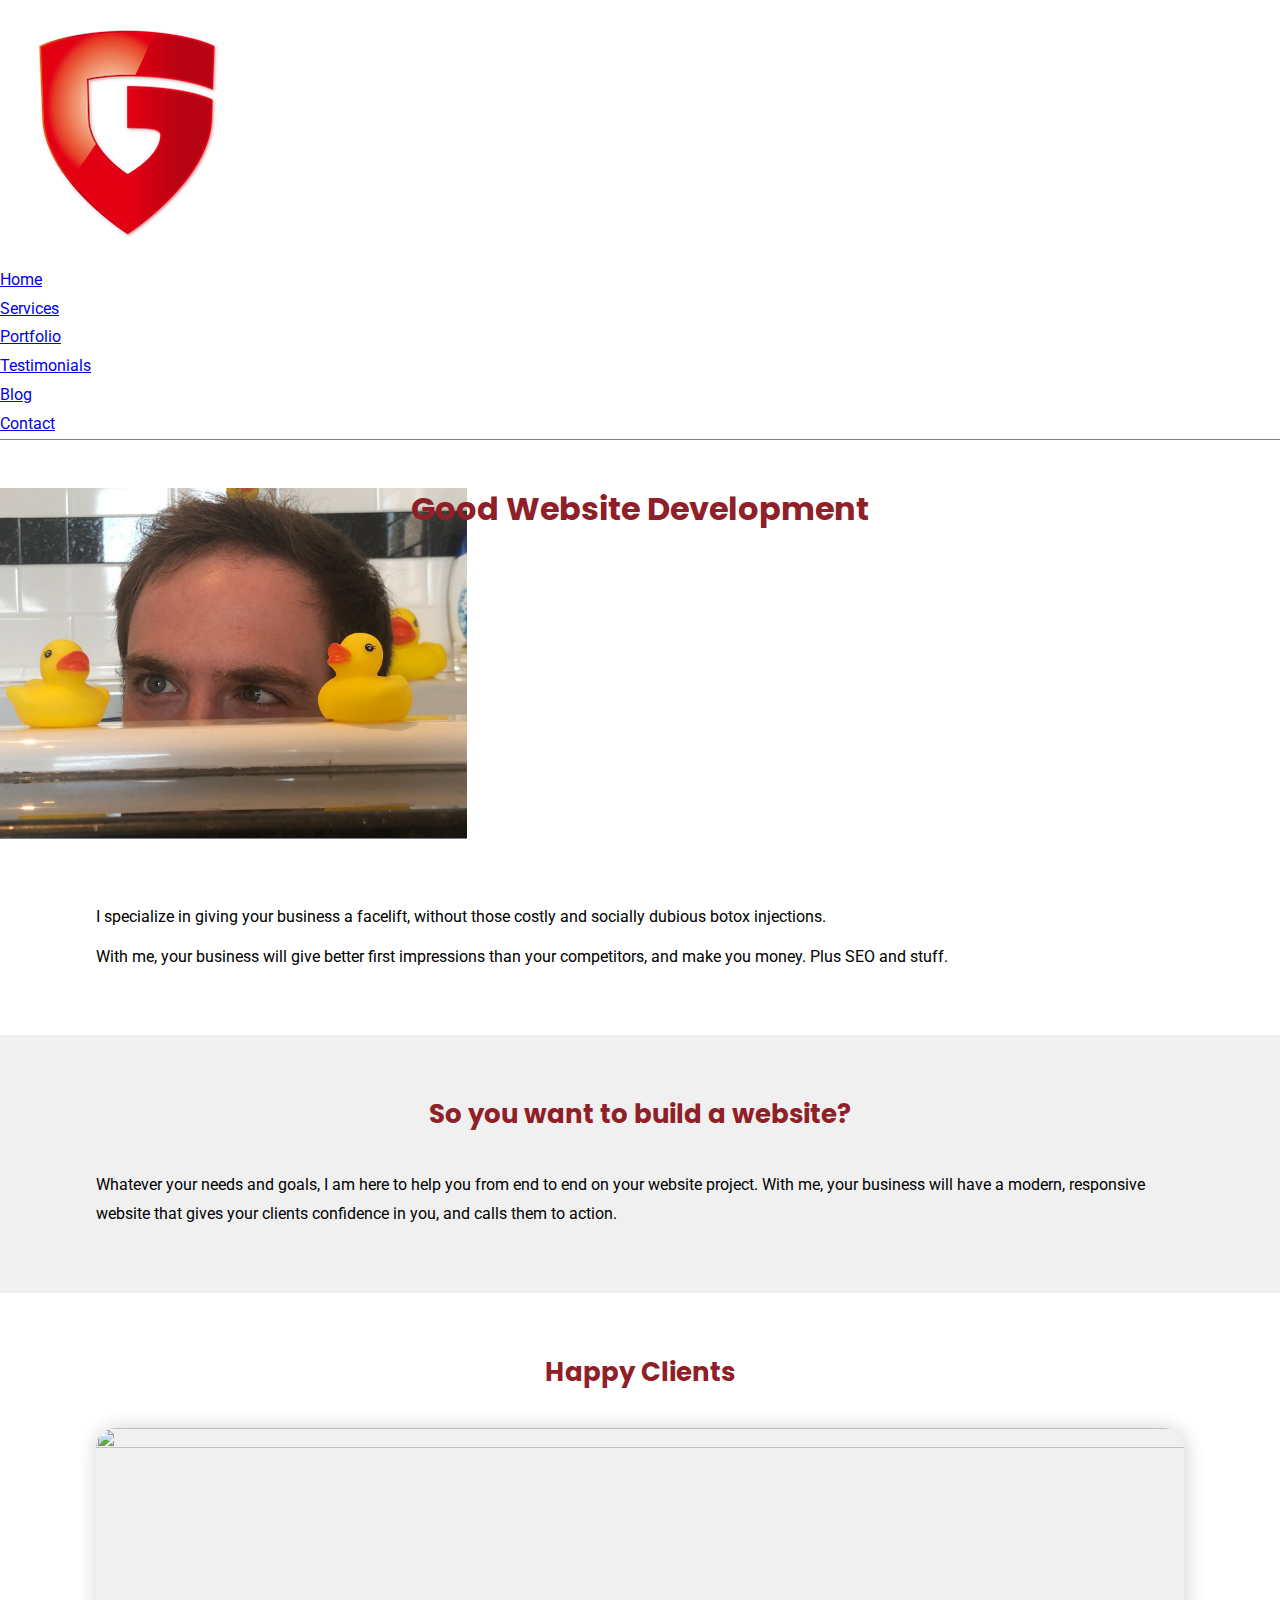
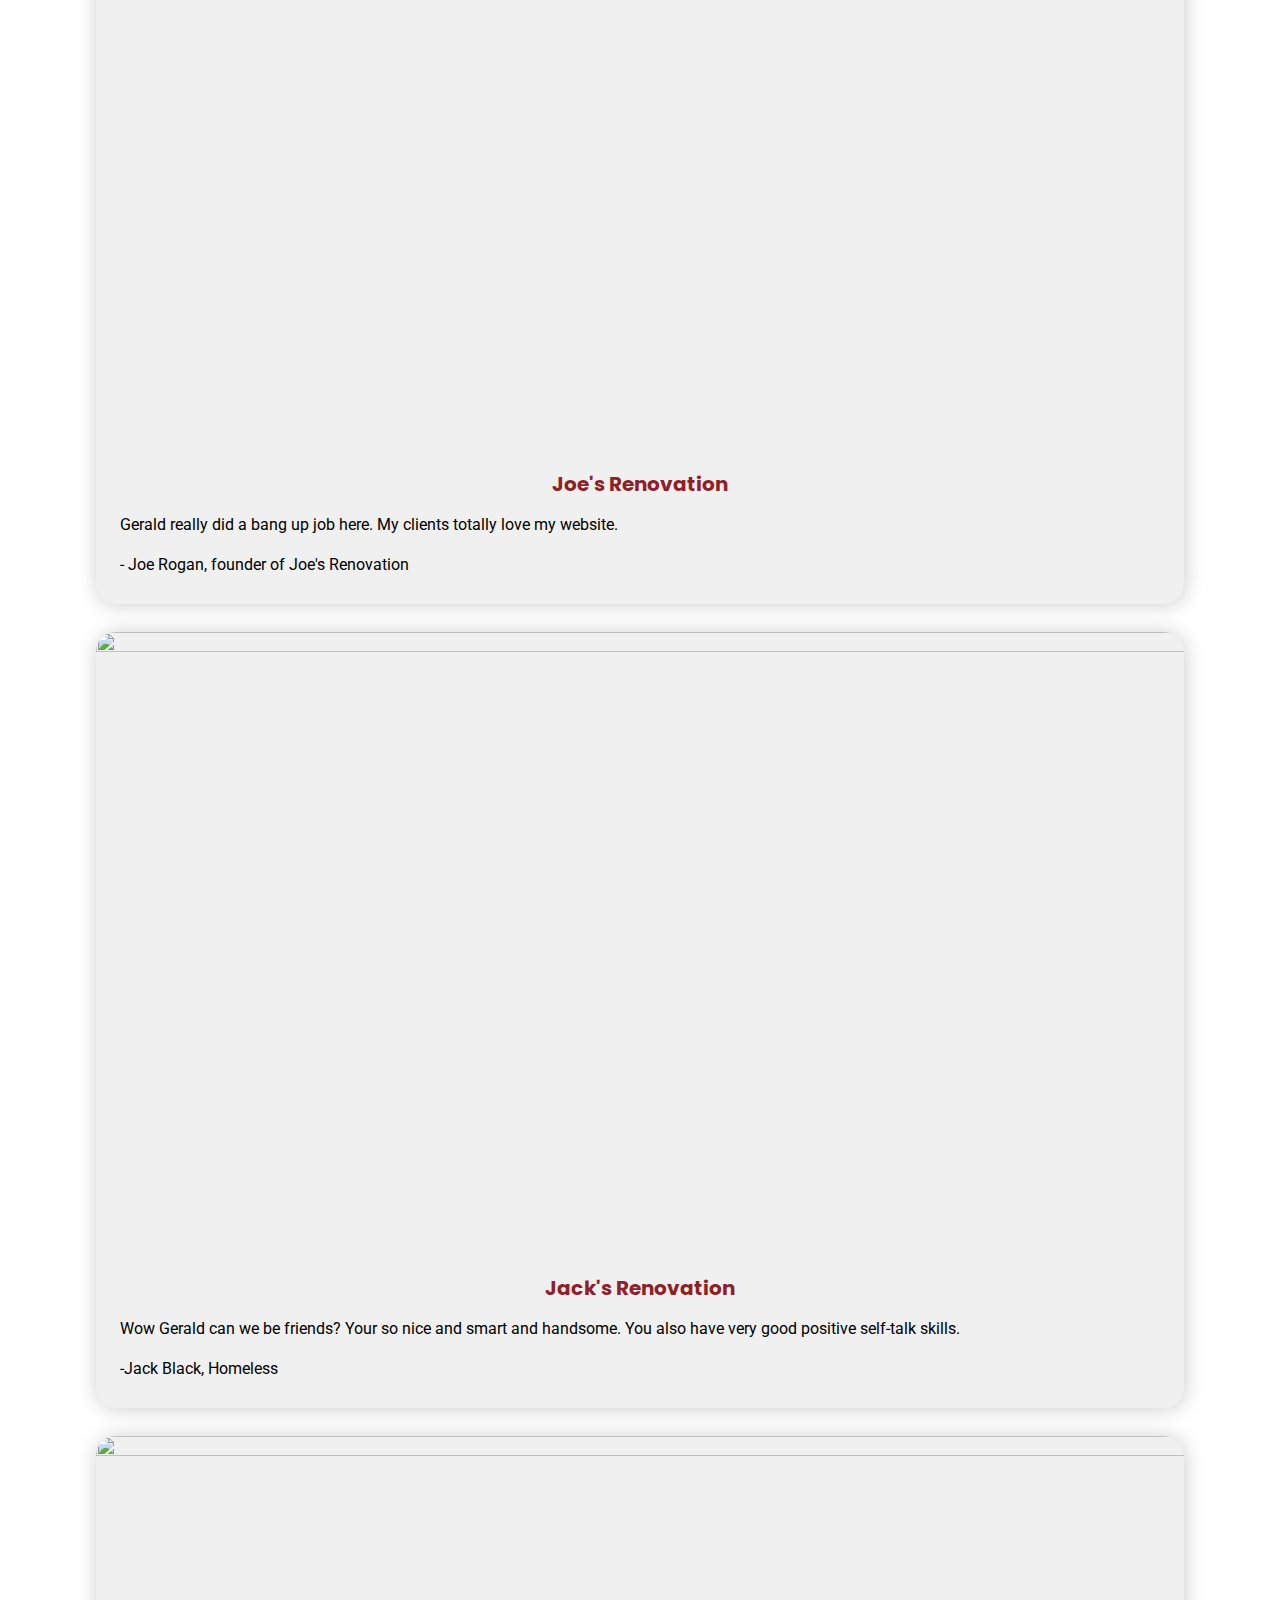
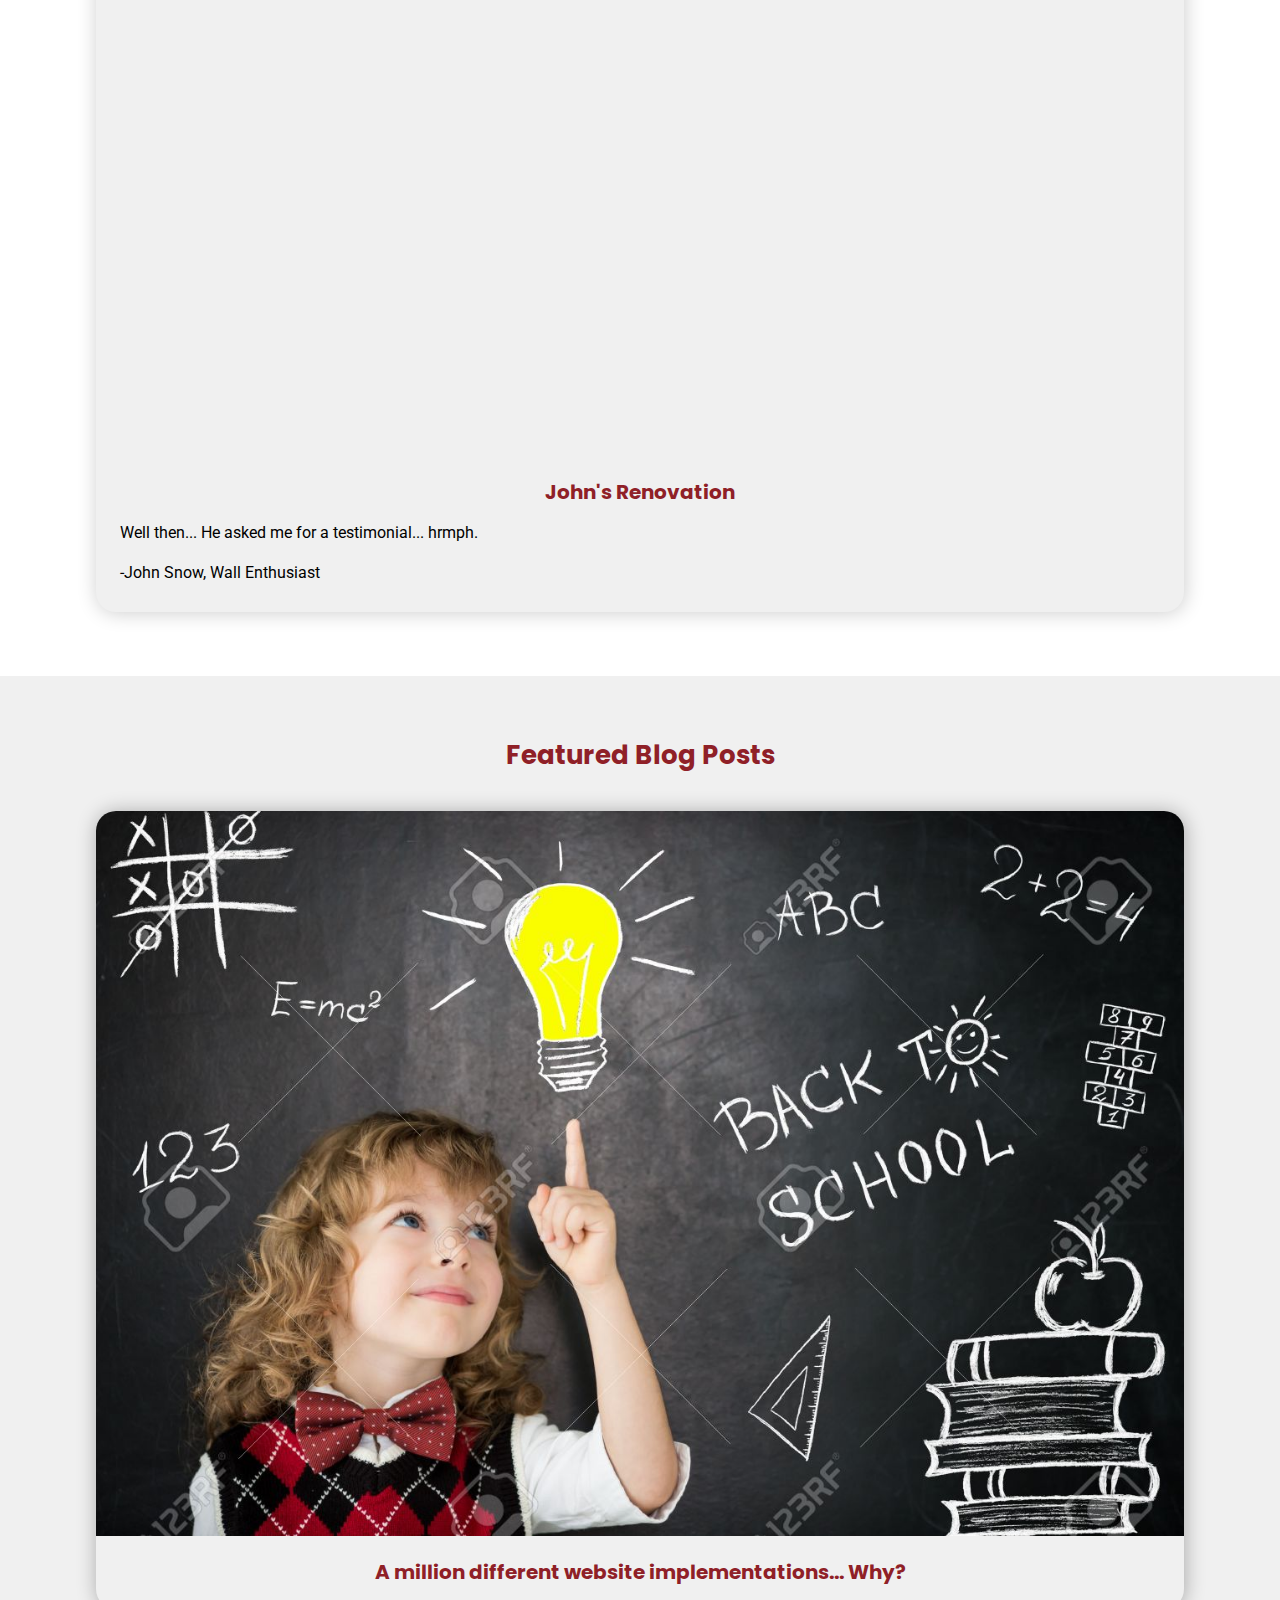
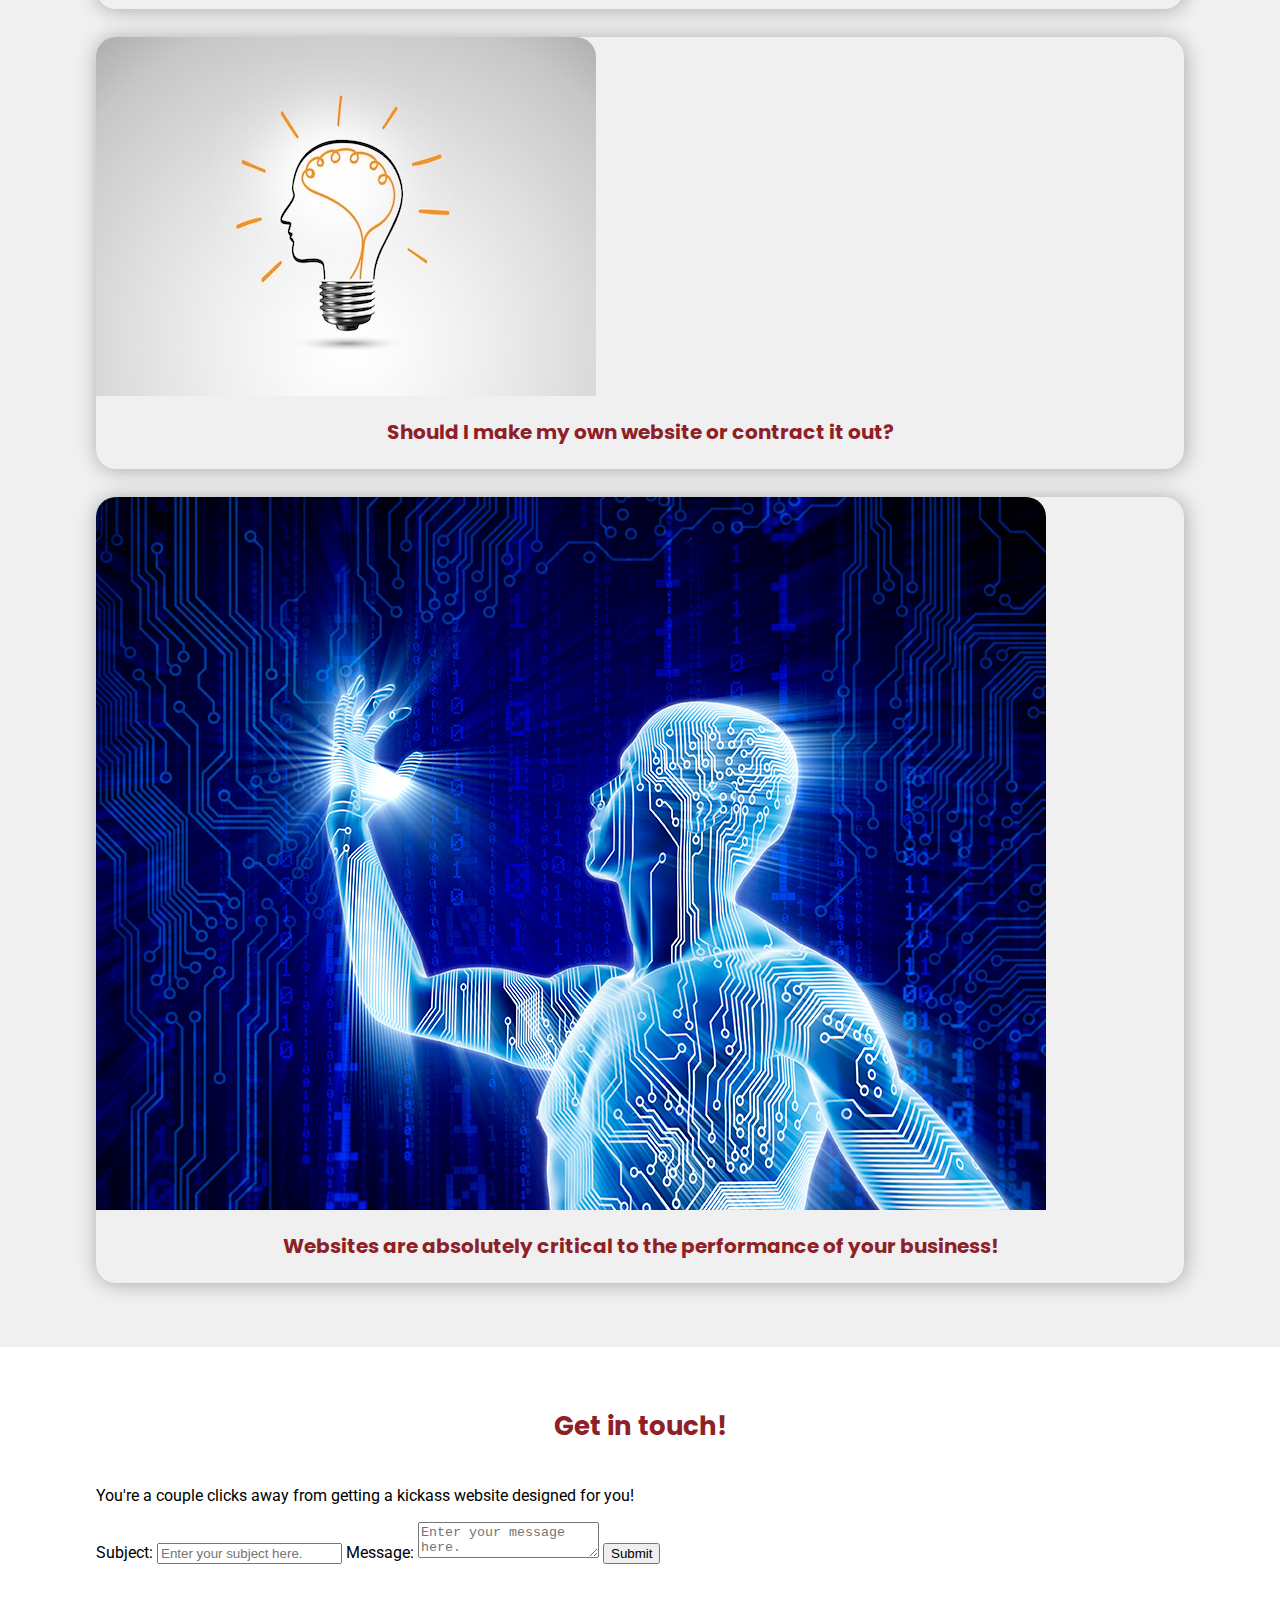
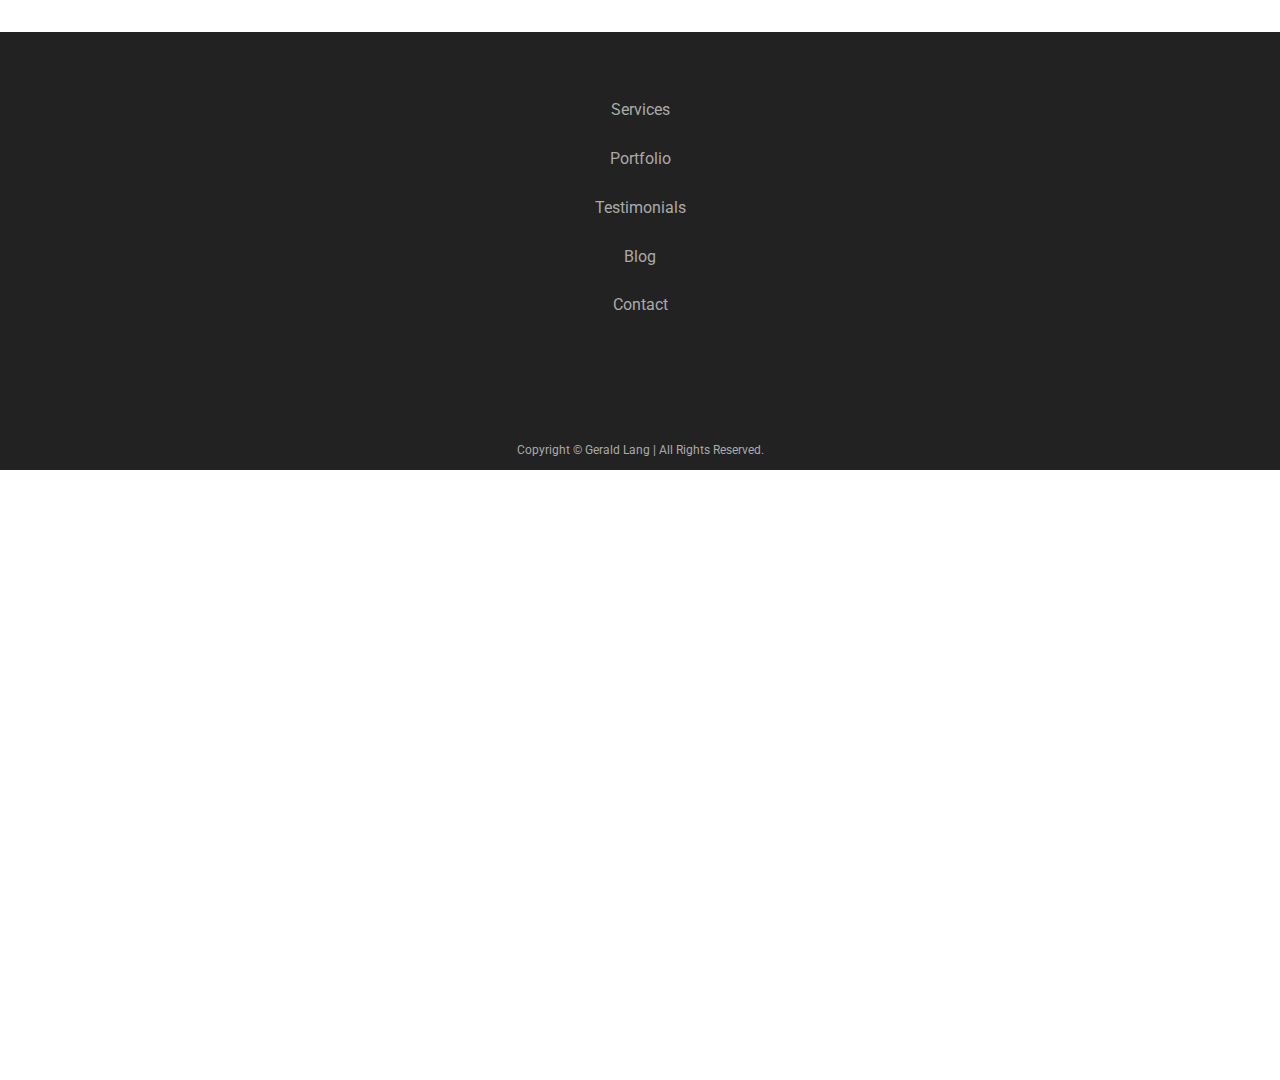
==== index.html @ c637ca9b "Styled footer and some other stuff.." ====
<!DOCTYPE html>
<html>

<head>
    <meta charset="utf-8">
    <meta name="viewport" content="width=device-width, initial-scale=1">
    <title>Gerald Lang</title>
    <link rel="stylesheet" href="/Resources/Styles/General.css">
    <link rel="stylesheet" href="/Resources/Styles/TextStyles.css">
    <link href="https://fonts.googleapis.com/css?family=Poppins:400,700|Roboto&display=swap" rel="stylesheet">
    <script defer src="/Resources/Scripts/General.js"></script>
    <script defer src="/Resources/Scripts/BlogWidgetCreator.js"></script>
    <script src="https://kit.fontawesome.com/2fd8d784b8.js" crossorigin="anonymous"></script>
</head>

<body>
    <header id="MainHeader">

    </header>
    <main>
        <section>
            <div class="splashContainer">
                <div class="splashImageText">
                    <h1>Good Website Development</h1>
                </div>
                <picture>
                    <source
                        srcset="/Resources/Images/hahaha.jpg, /Resources/Images/hahaha2x.jpg 2x, /Resources/Images/hahaha3x.jpg 3x"
                        media="(max-width: 799px)">
                    <source
                        srcset="/Resources/Images/duckies.jpg, /Resources/Images/duckies2x.jpg 2x, /Resources/Images/duckies.jpg 3x"
                        media="(min-width: 800px)">
                    <img src="/Resources/Images/duckies.jpg" alt="Gerald amusing himself."
                        srcset="/Resources/Images/duckies2x.jpg 2x, /Resources/Images/duckies3x.jpg 3x">
                </picture>
            </div>
            <div class="splashText">
                <p>
                    I specialize in giving your business a facelift, without those costly and socially dubious botox
                    injections.
                </p>
                <p>
                    With me, your business will give better first impressions than your competitors, and make you money.
                    Plus SEO and stuff.
                </p>
            </div>
        </section>
        <section>
            <div class="sectionContent">
                <h2>So you want to build a website?</h2>
                <p>
                    Whatever your needs and goals, I am here to help you from end to end on your website project. With
                    me,
                    your business will have a modern, responsive website that gives your clients confidence in you, and
                    calls them to action.
                </p>
            </div>
        </section>
        <section>
            <div class="sectionContent">
                <h2>Happy Clients</h2>
                <figure>
                    <a href="https://joesrenovation.com/" target="_blank"><img src="Resources/Images/joesrenovation.png"
                            width="3320" height="1892"></a>
                    <blockquote>
                        <h3>Joe's Renovation</h3>
                        <p>Gerald really did a bang up job here. My clients totally love my website.</p>
                        <footer>- Joe Rogan, founder of Joe's Renovation</footer>
                    </blockquote>
                </figure>
                <figure>
                    <a href="https://jacksrenovation.com/" target="_blank"><img
                            src="Resources/Images/jacksrenovation.png" width="3320" height="1892"></a>
                    <blockquote>
                        <h3>Jack's Renovation</h3>
                        <p>
                            Wow Gerald can we be friends? Your so nice and smart and handsome. You also have very good
                            positive self-talk skills.
                        </p>
                        <footer>-Jack Black, Homeless</footer>
                    </blockquote>
                </figure>
                <figure>
                    <a href="https://johnsrenovation.com/" target="_blank"><img
                            src="Resources/Images/johnsrenovation.png" width="3320" height="1892"></a>
                    <blockquote>
                        <h3>John's Renovation</h3>
                        <p>Well then... He asked me for a testimonial... hrmph.</p>
                        <footer>-John Snow, Wall Enthusiast</footer>
                    </blockquote>
                </figure>
            </div>
        </section>
        <section>
            <div id="BlogWidgets" class="sectionContent">
                <h2>Featured Blog Posts</h2>
                <a class="BlogLink" href="/BlogArticles/differentKindsOfSitesAndWhy.html"></a>
                <a class="BlogLink" href="/BlogArticles/toDIYorContractOut.html"></a>
                <a class="BlogLink" href="/BlogArticles/websitesAreCritical.html"></a>
            </div>
        </section>
        <section>
            <div id="ContactForm" class="sectionContent">

            </div>
        </section>
    </main>
    <footer id="MainFooter">

    </footer>
</body>

</html>
---- Resources/Styles/General.css ----
/* RESET STYLES */

p, h1, h2, h3, blockquote, figure, header, body {
    margin: 0rem;
}

ul {
    margin: 0rem;
    padding: 0rem;
    list-style-type: none;
}

/* END RESET STYLES */



/* General section/content spacing */

.sectionContent {
    width: 85%;
    margin: 4rem auto;
}

p {
    padding-bottom: 0.7em;
}

h2 {
    padding-bottom: 1.6em;
}

h3 {
    padding-bottom: 0.7em;
}

.sectionContent>*:last-child {
    padding-bottom: 0rem;
}

main>section {
    margin: 0rem 0rem;
    overflow: auto;
}

/* END General spacing */




/* Misc */
img {
    max-width: 100%;
    height: auto;
}

header {
    border-bottom: 1px solid grey;
}

/* Figure/blockquote stuff... */
figure {
    background-color: #F0F0F0;
    border-radius: 20px;
    margin-bottom: 1.75rem;
    box-shadow: 1px 1px 20px 0px rgba(0, 0, 0, 0.2);
}

#BlogWidgets figure {
    box-shadow: 1px 1px 20px 0px rgba(0, 0, 0, 0.3); /* It is on a grey background, so darker */
}

figure img {
    border-top-right-radius: 20px;
    border-top-left-radius: 20px;
    display: block;
}

blockquote {
    padding: 1.5rem;
}

#BlogWidgets h3 {
    text-align: center;
    padding: 1.5rem;
}

#BlogWidgets a:link,
#BlogWidgets a:active,
#BlogWidgets a:visited,
#BlogWidgets a:hover {
    text-decoration: none;
}

/* Footer */
#MainFooter {
    color: #aaa;
    text-align: center;
}

#MainFooter a:link,
#MainFooter a:active,
#MainFooter a:visited,
#MainFooter a:hover {
    text-decoration: none;
}

#MainFooter a:link {
    color: #aaa;
}

#MainFooter a:active {
    color: #888;
}

#MainFooter a:visited {
    color: #aaa;
}

#MainFooter a:hover {
    color: #999;
}

#MainFooter ul {
    padding-top: 4em;
}

#MainFooter li {
    margin: 1.25em;
    margin-top: 0em;
}

#MainFooter li:last-child {
    margin-bottom: 0em;
}

#MainFooter li a {
    margin: auto;
    text-align: center;
}

#MainFooter a.fab {
    font-size: 3rem;
    margin: 0rem 1rem;
}

#Copyright {
    font-size: 0.75rem;
    line-height: 1.15em;
    padding-top: 4rem;
    padding-bottom: 1em;
}

/* Background colors */
main>section:nth-child(even) {
    background-color: #F0F0F0
}

#MainFooter {
    background-color: #222222;
}



/* End Section Internal spacing */




/* Specific widgets */

#logo {
    max-width: 25%;
    height: auto;
}

/* END Specific widgets */



/* Splash */

.splashContainer {
    position: relative;
}

.splashContainer img {
    display: block; /* This is needed to make image not have weird line height below it... (it's inline by default) */
}

.splashImageText {
    position: absolute;
    top: 17.31%;
    left: 50%;
    transform: translate(-50%, -50%);
    /* Tricky... % here is of the element's size, not parent element's! */
}

.splashText {
    padding: 4rem 0rem;
}

.splashText {
    margin: auto;
    width: 85%;
}

.splashText>*:last-child {
    padding-bottom: 0rem;
}

main>section:first-child .splashContainer {
    width: 100%;
}

main>section:first-child img {
    padding: 0rem;
    padding-top: 3rem;
    border-bottom: 1px solid grey;
}

.splashImageText h1 {
    padding: 0em 0.25rem;
    margin: 0rem;
}

/* END Splash */
---- Resources/Styles/TextStyles.css ----
/* Text Styles */

html {
    font-family: 'Roboto', sans-serif;
    font-size: 16px; /* Most browser defaults */
    font-weight: 400;
    text-align: left;
}

h1, h2, h3 {
    color: #8F2027;
    font-family: 'Poppins', sans-serif;
    font-weight: bold;
    text-align: center;
}

body {
    font-size: 1rem;
    line-height: 1.8em; /* This looks better, but was against recommendation on site... */
}

h1 {
    font-size: 2rem;
    line-height: 1.25em;
}

h2 {
    font-size: 1.625rem;
    line-height: 1.15384615em;
}

h3 {
    font-size: 1.25rem;
    line-height: 1.25em;
}
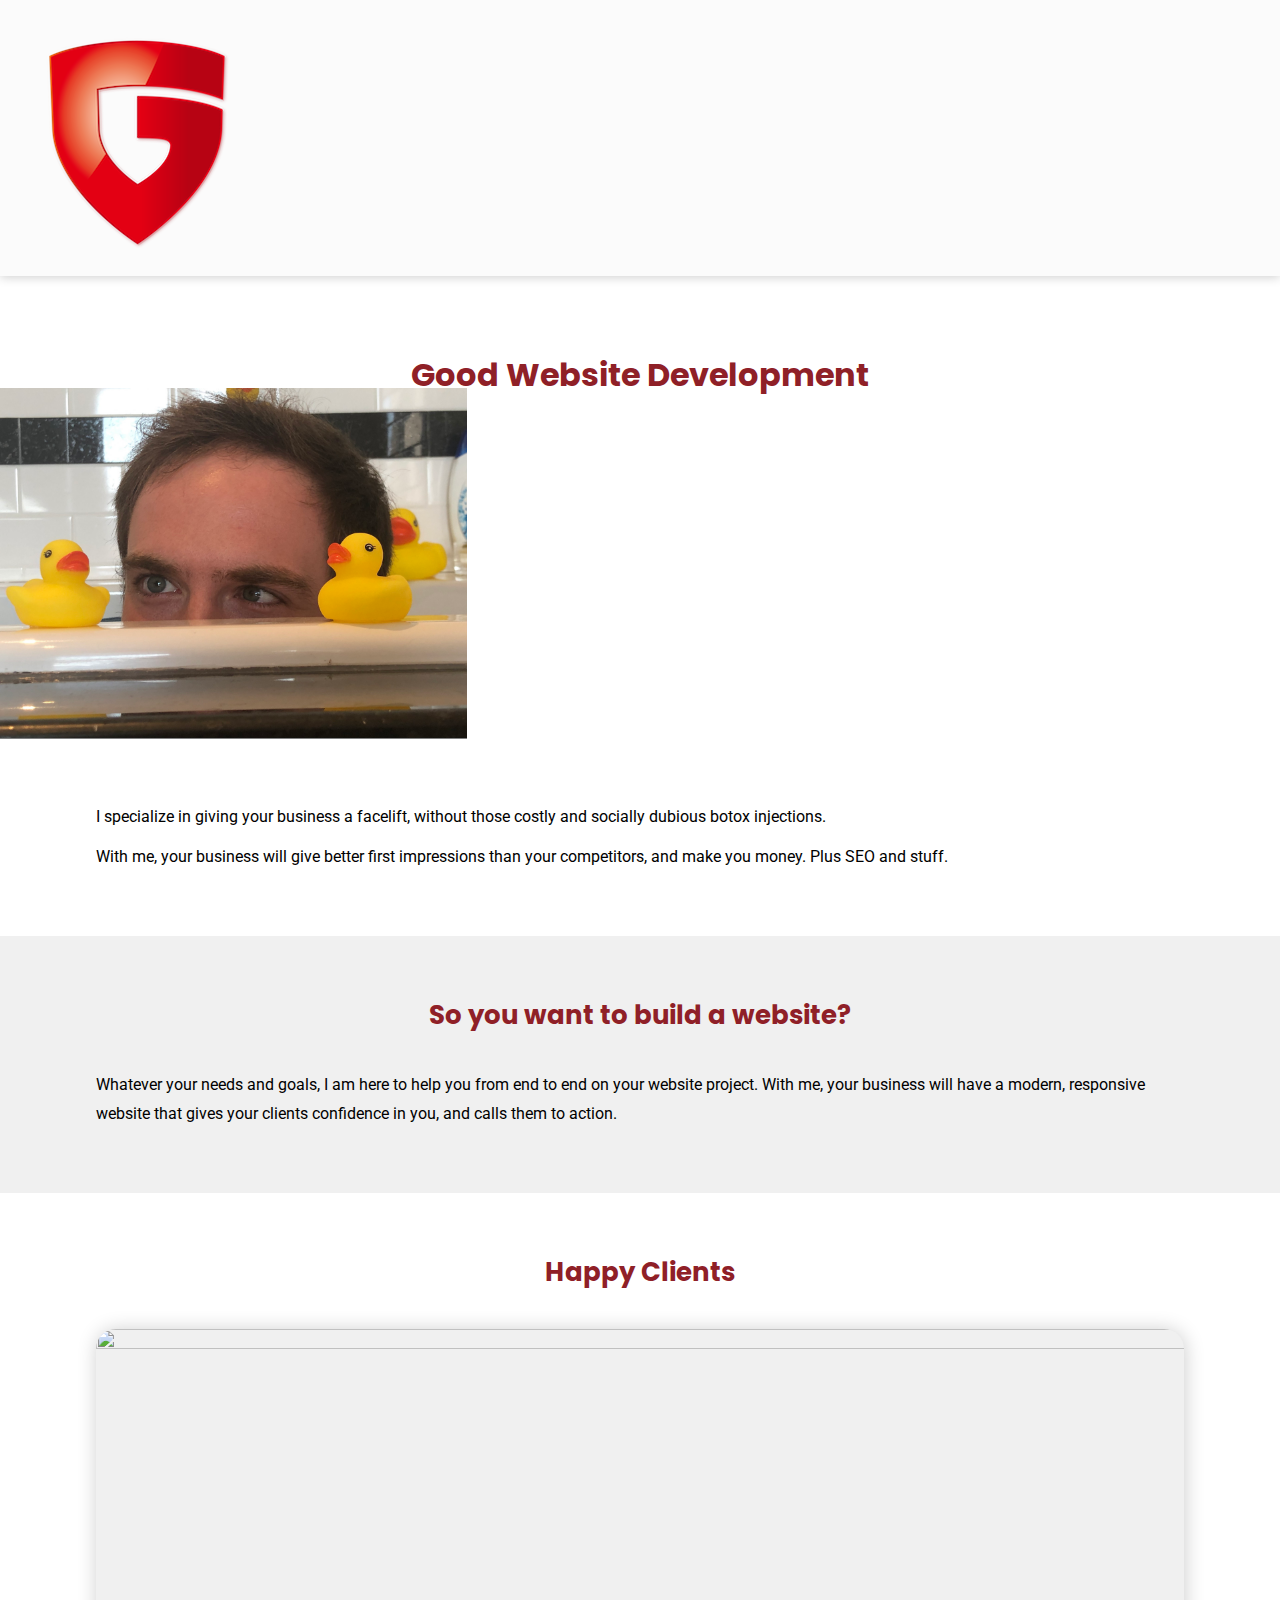
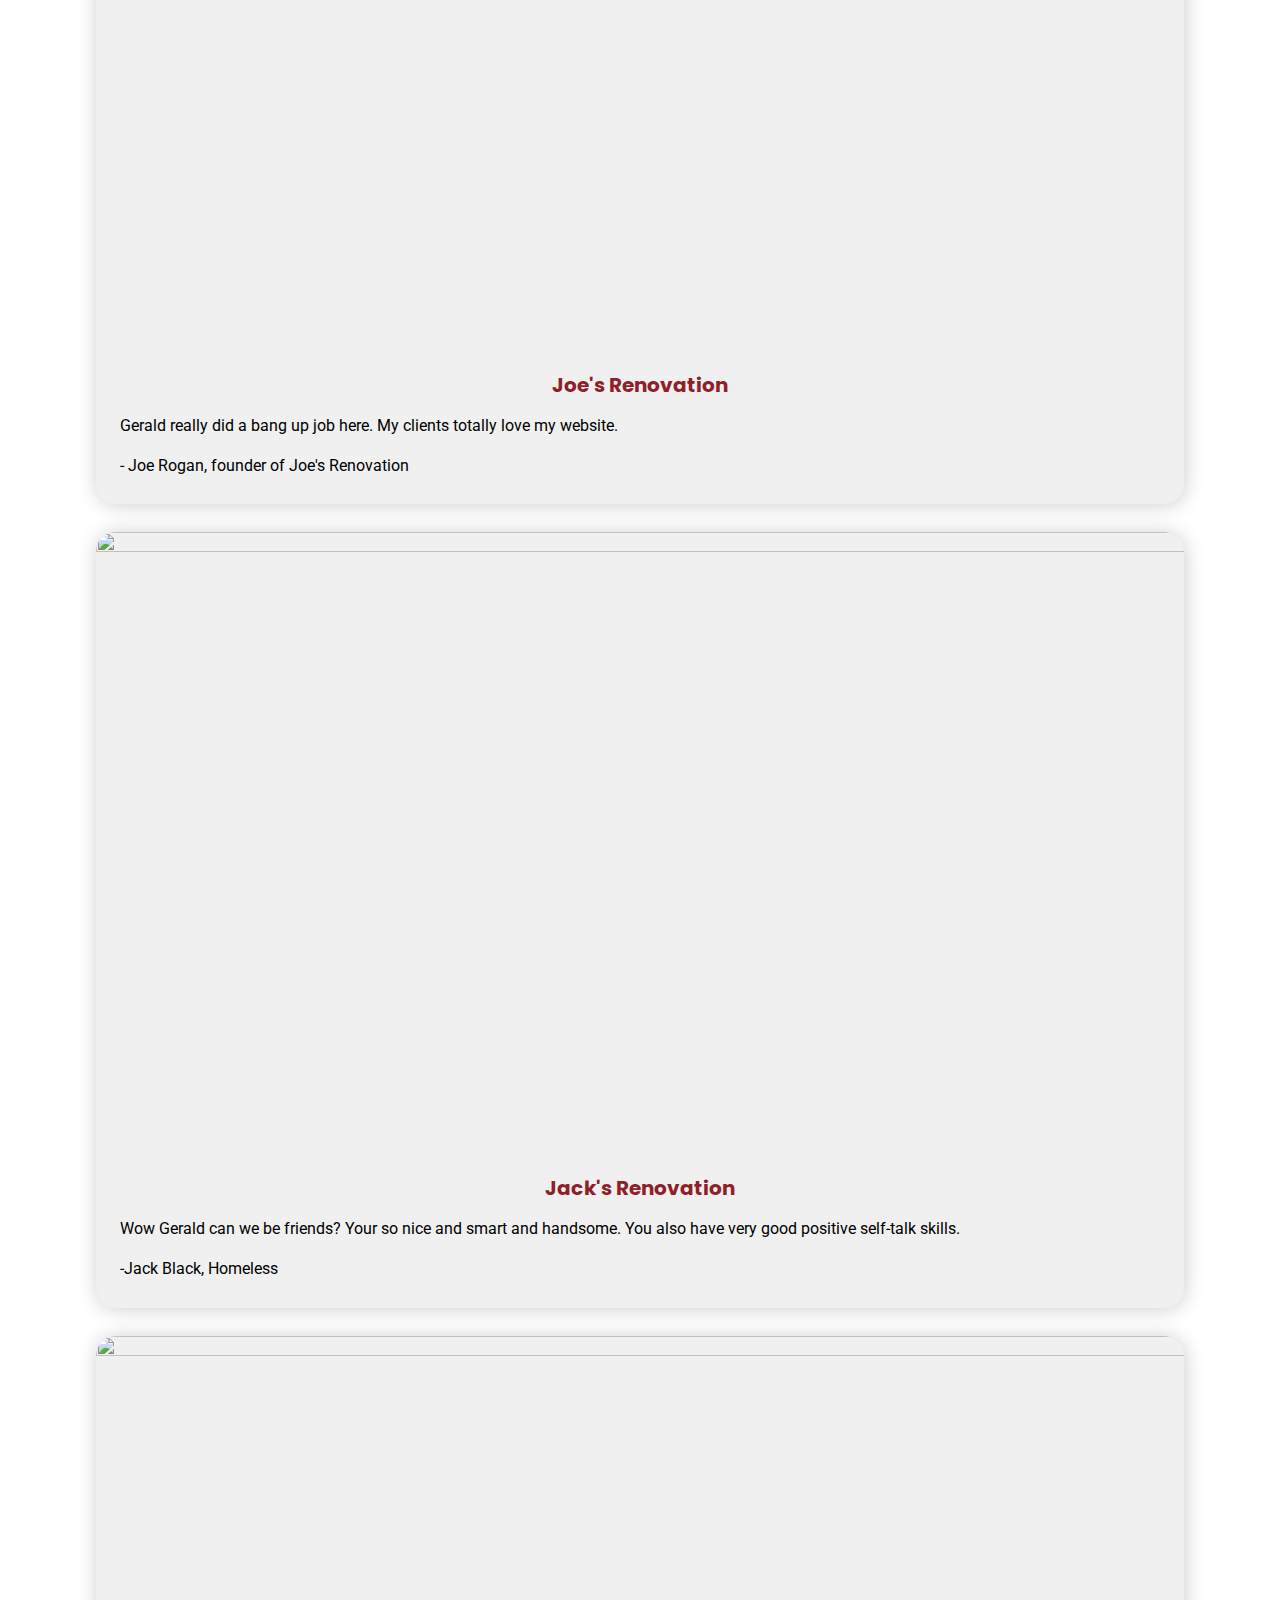
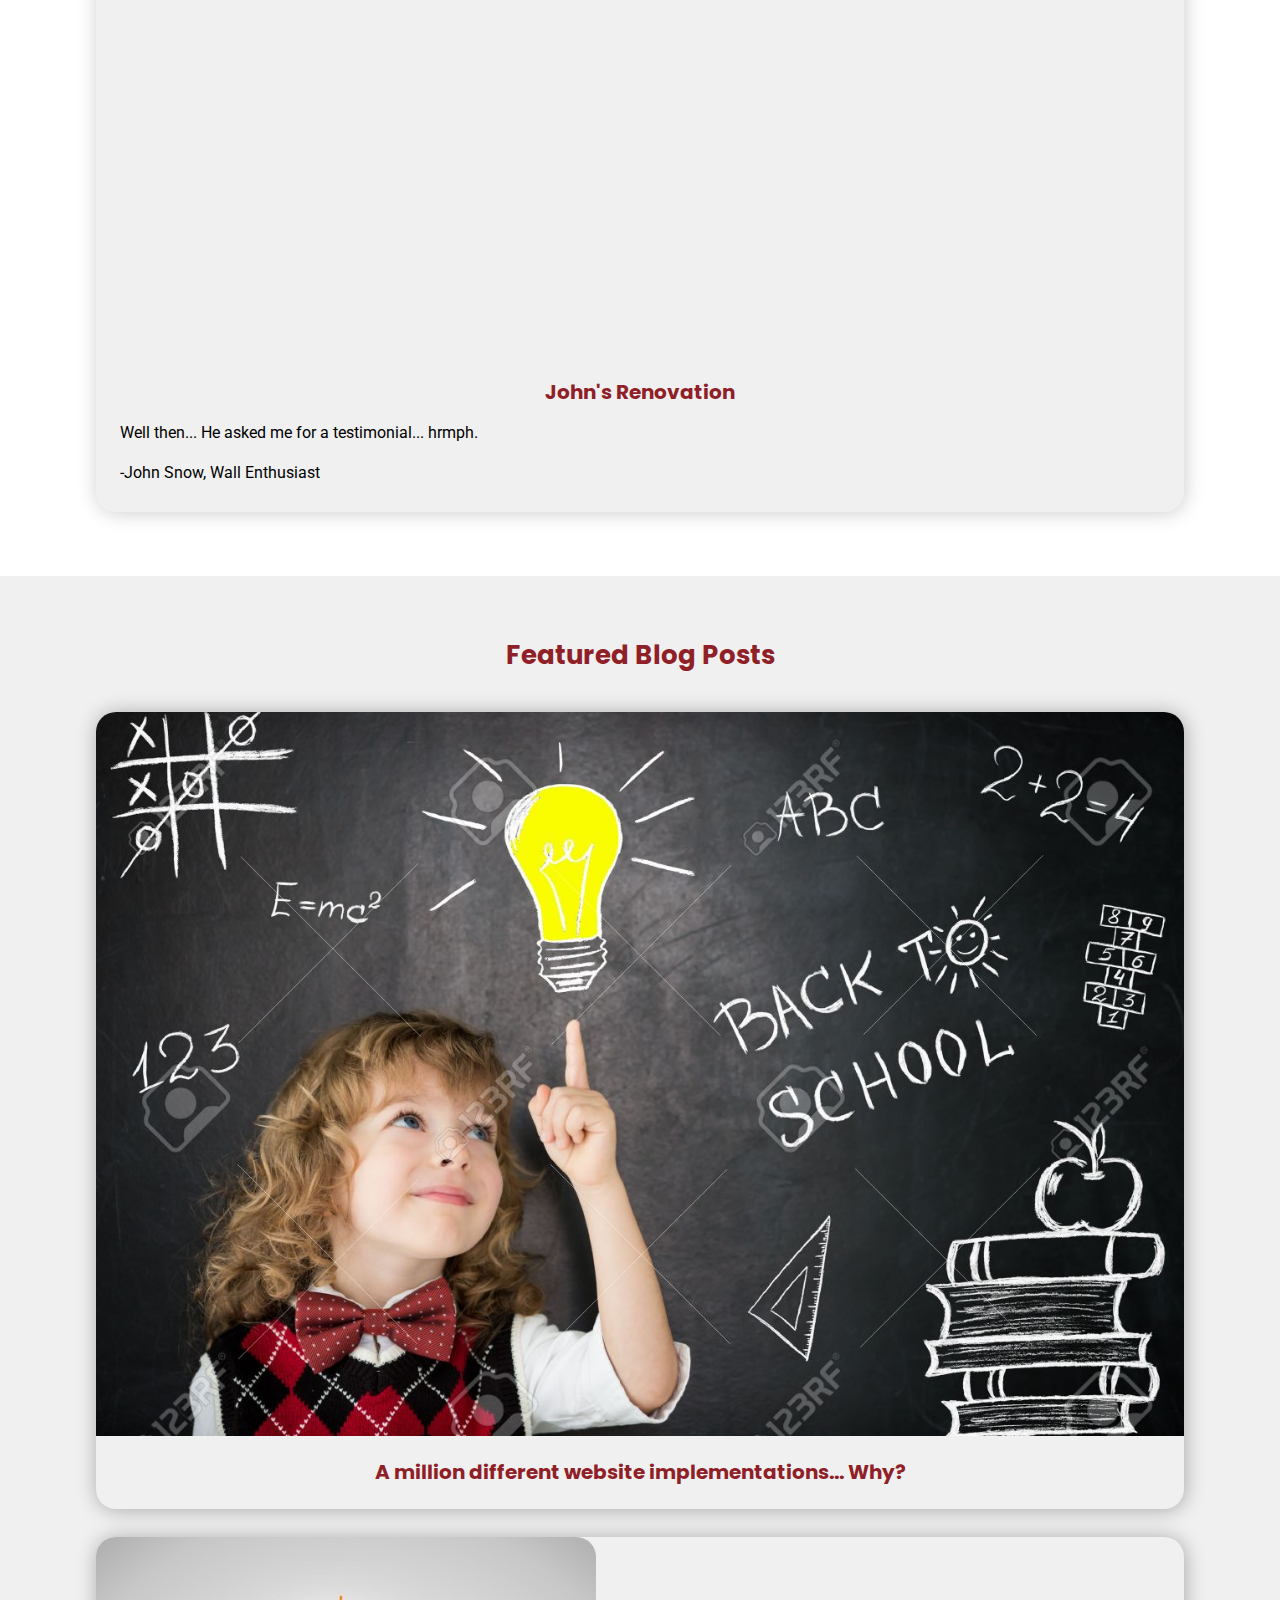
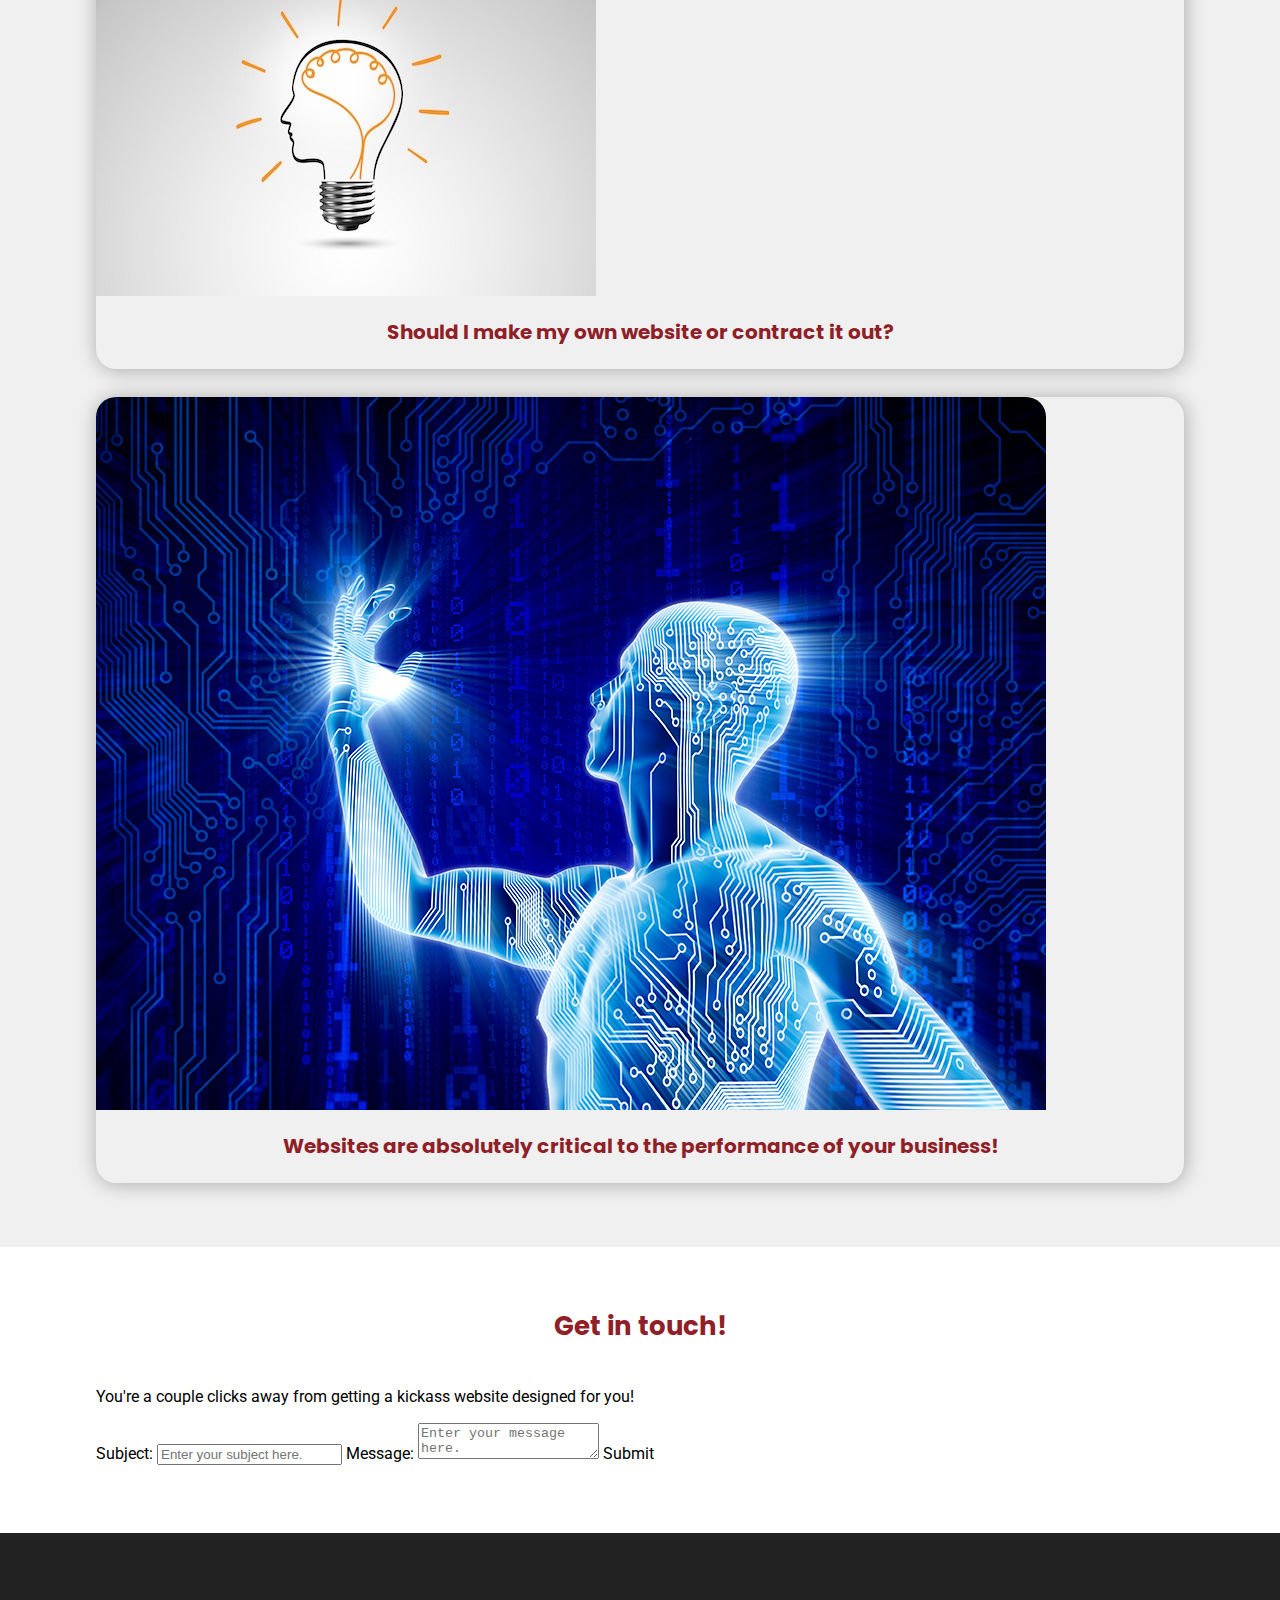
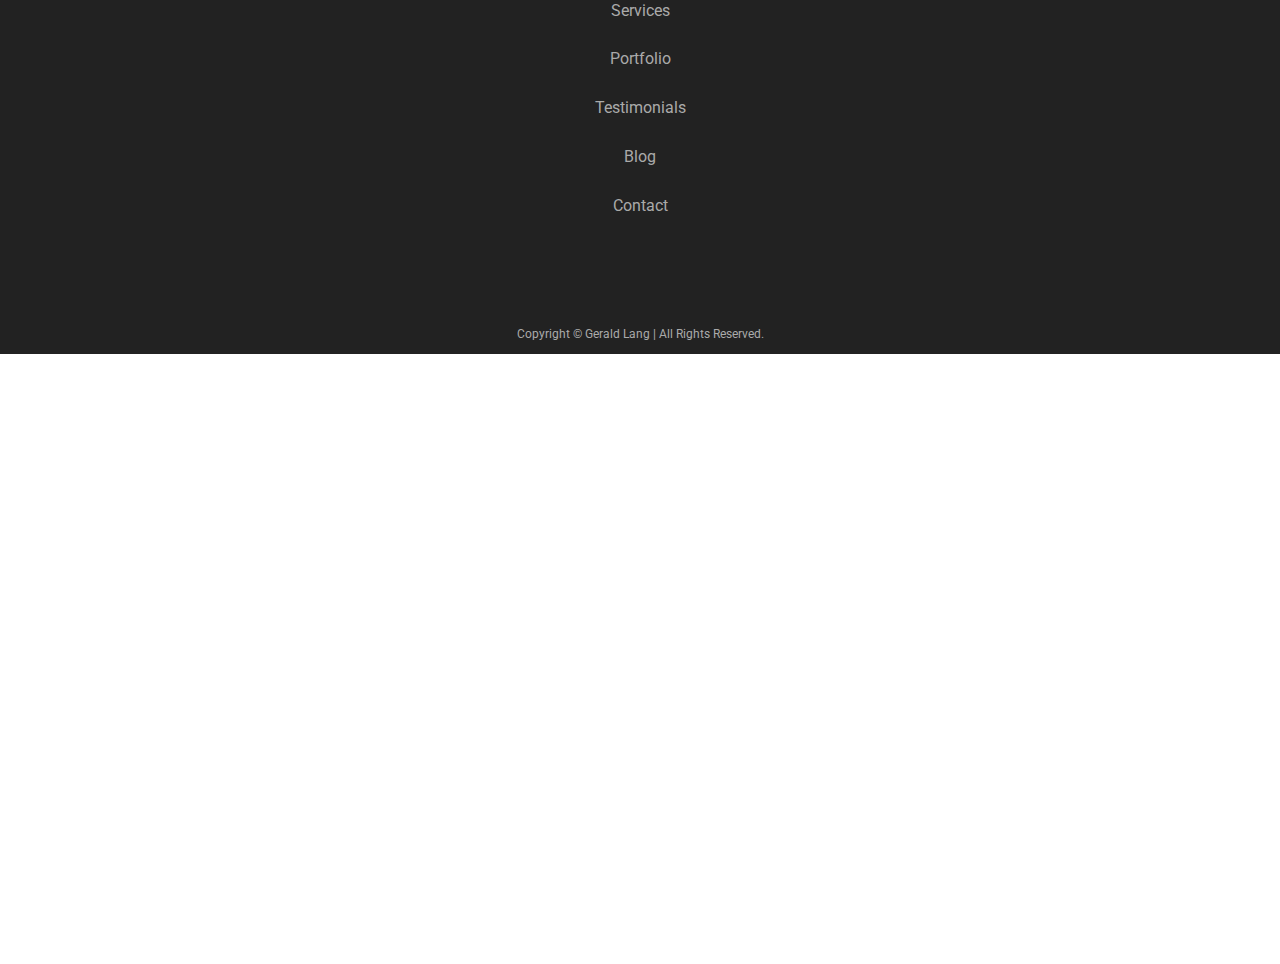
==== commit a7b64c5b: "Made my navbar sexier" ====
--- a/index.html
+++ b/index.html
@@ -10,6 +10,7 @@
     <link href="https://fonts.googleapis.com/css?family=Poppins:400,700|Roboto&display=swap" rel="stylesheet">
     <script defer src="/Resources/Scripts/General.js"></script>
     <script defer src="/Resources/Scripts/BlogWidgetCreator.js"></script>
+    <script defer src="/Resources/Scripts/Header.js"></script>
     <script src="https://kit.fontawesome.com/2fd8d784b8.js" crossorigin="anonymous"></script>
 </head>
 
--- a/Resources/Styles/General.css
+++ b/Resources/Styles/General.css
@@ -10,9 +10,43 @@
     list-style-type: none;
 }
 
+button {
+    border: none;
+    margin: 0;
+    padding: 0;
+    width: auto;
+    overflow: visible;
+    background: transparent;
+    /* inherit font & color from ancestor */
+    color: inherit;
+    font: inherit;
+    /* Normalize `line-height`. Cannot be changed from `normal` in Firefox 4+. */
+    line-height: normal;
+    /* Corrects font smoothing for webkit */
+    -webkit-font-smoothing: inherit;
+    -moz-osx-font-smoothing: inherit;
+    /* Corrects inability to style clickable `input` types in iOS */
+    -webkit-appearance: none;
+}
+
+button:active {
+    outline: none;
+}
+
+button::-moz-focus-inner {
+    border: 0;
+    padding: 0;
+}
+
 /* END RESET STYLES */
 
-
+/* VARIABLES */
+
+:root {
+    --main-accent-color: #8F2027;
+}
+
+/* END VARIABLES */
 
 /* General section/content spacing */
 
@@ -44,20 +78,19 @@
 
 /* END General spacing */
 
-
-
-
 /* Misc */
+
+button {
+    cursor: pointer;
+}
+
 img {
     max-width: 100%;
     height: auto;
 }
 
-header {
-    border-bottom: 1px solid grey;
-}
-
 /* Figure/blockquote stuff... */
+
 figure {
     background-color: #F0F0F0;
     border-radius: 20px;
@@ -66,7 +99,8 @@
 }
 
 #BlogWidgets figure {
-    box-shadow: 1px 1px 20px 0px rgba(0, 0, 0, 0.3); /* It is on a grey background, so darker */
+    box-shadow: 1px 1px 20px 0px rgba(0, 0, 0, 0.3);
+    /* It is on a grey background, so darker */
 }
 
 figure img {
@@ -84,23 +118,65 @@
     padding: 1.5rem;
 }
 
-#BlogWidgets a:link,
-#BlogWidgets a:active,
-#BlogWidgets a:visited,
-#BlogWidgets a:hover {
+#BlogWidgets a:link, #BlogWidgets a:active, #BlogWidgets a:visited, #BlogWidgets a:hover {
     text-decoration: none;
 }
 
+/* Header */
+
+#MainHeader {
+    position: sticky;
+    top: 0px;
+    z-index: 9;
+    background-color: #fbfbfb;
+    box-shadow: 0px 1px 10px 0px rgba(0, 0, 0, 0.2);
+}
+
+#MainHeader nav {
+    display: flex;
+    align-items: center;
+    justify-content: space-between;
+    padding: 10px;
+    transition: all 0.7s ease;
+}
+
+#LogoLink {
+    /* Logo link */
+    text-decoration: none;
+    line-height: 0;
+    width: 25%;
+    transition: all 0.7s ease;
+}
+
+#MenuButton {
+    font-size: 1.5rem;
+    color: var(--main-accent-color);
+    padding: 10px 15px; /* Bigger click area! */
+}
+
+#MenuButton .fa-bars {
+    transition: all 1.5s ease,
+    font-size 0.5s;
+}
+
+#MenuButton:hover {
+    font-size: 1.7rem;
+}
+
+.rotationTransformActive {
+    transform: rotateX(180deg);
+}
+
+/* END Header */
+
 /* Footer */
+
 #MainFooter {
     color: #aaa;
     text-align: center;
 }
 
-#MainFooter a:link,
-#MainFooter a:active,
-#MainFooter a:visited,
-#MainFooter a:hover {
+#MainFooter a:link, #MainFooter a:active, #MainFooter a:visited, #MainFooter a:hover {
     text-decoration: none;
 }
 
@@ -146,11 +222,14 @@
 #Copyright {
     font-size: 0.75rem;
     line-height: 1.15em;
-    padding-top: 4rem;
+    padding-top: 3rem;
     padding-bottom: 1em;
 }
 
+/* END Footer */
+
 /* Background colors */
+
 main>section:nth-child(even) {
     background-color: #F0F0F0
 }
@@ -159,23 +238,7 @@
     background-color: #222222;
 }
 
-
-
 /* End Section Internal spacing */
-
-
-
-
-/* Specific widgets */
-
-#logo {
-    max-width: 25%;
-    height: auto;
-}
-
-/* END Specific widgets */
-
-
 
 /* Splash */
 
@@ -184,12 +247,13 @@
 }
 
 .splashContainer img {
-    display: block; /* This is needed to make image not have weird line height below it... (it's inline by default) */
+    display: block;
+    /* This is needed to make image not have weird line height below it... (it's inline by default) */
 }
 
 .splashImageText {
     position: absolute;
-    top: 17.31%;
+    top: 21.31%;
     left: 50%;
     transform: translate(-50%, -50%);
     /* Tricky... % here is of the element's size, not parent element's! */
@@ -214,7 +278,7 @@
 
 main>section:first-child img {
     padding: 0rem;
-    padding-top: 3rem;
+    padding-top: 7rem;
     border-bottom: 1px solid grey;
 }
 
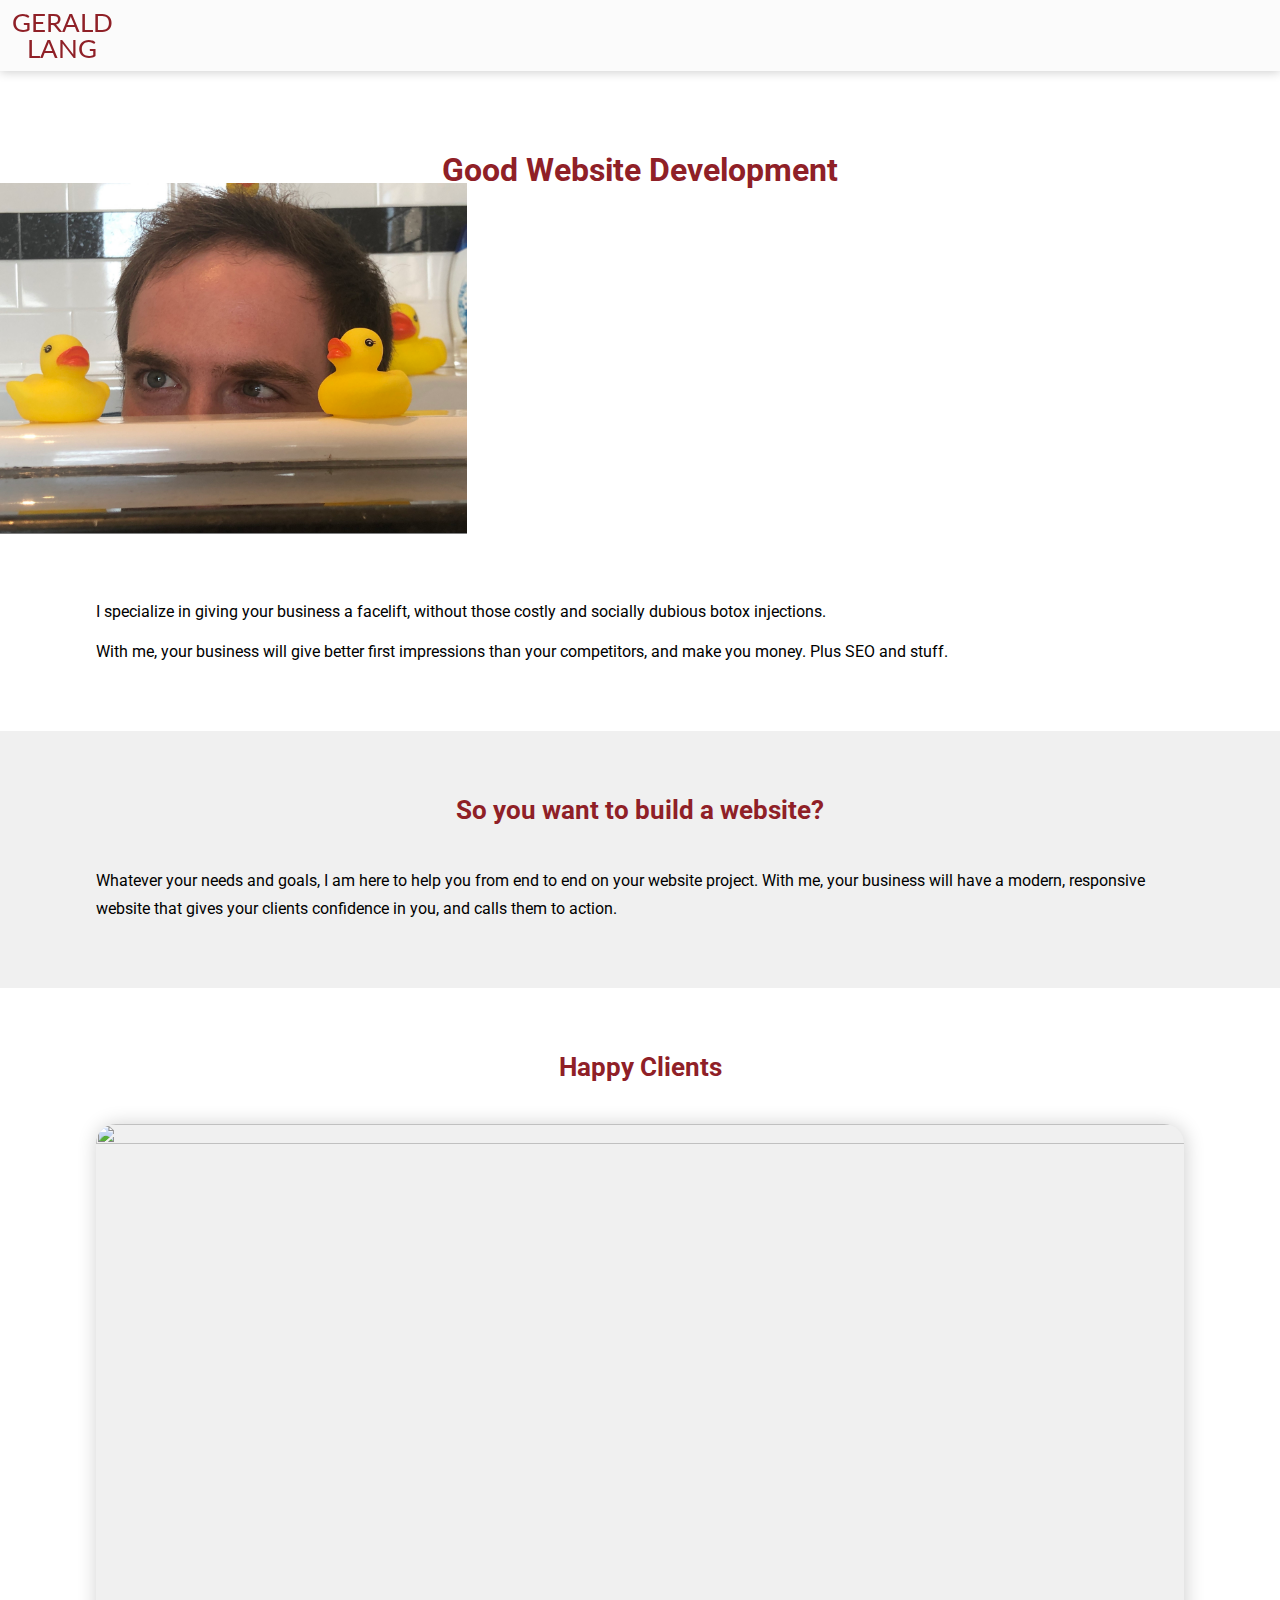
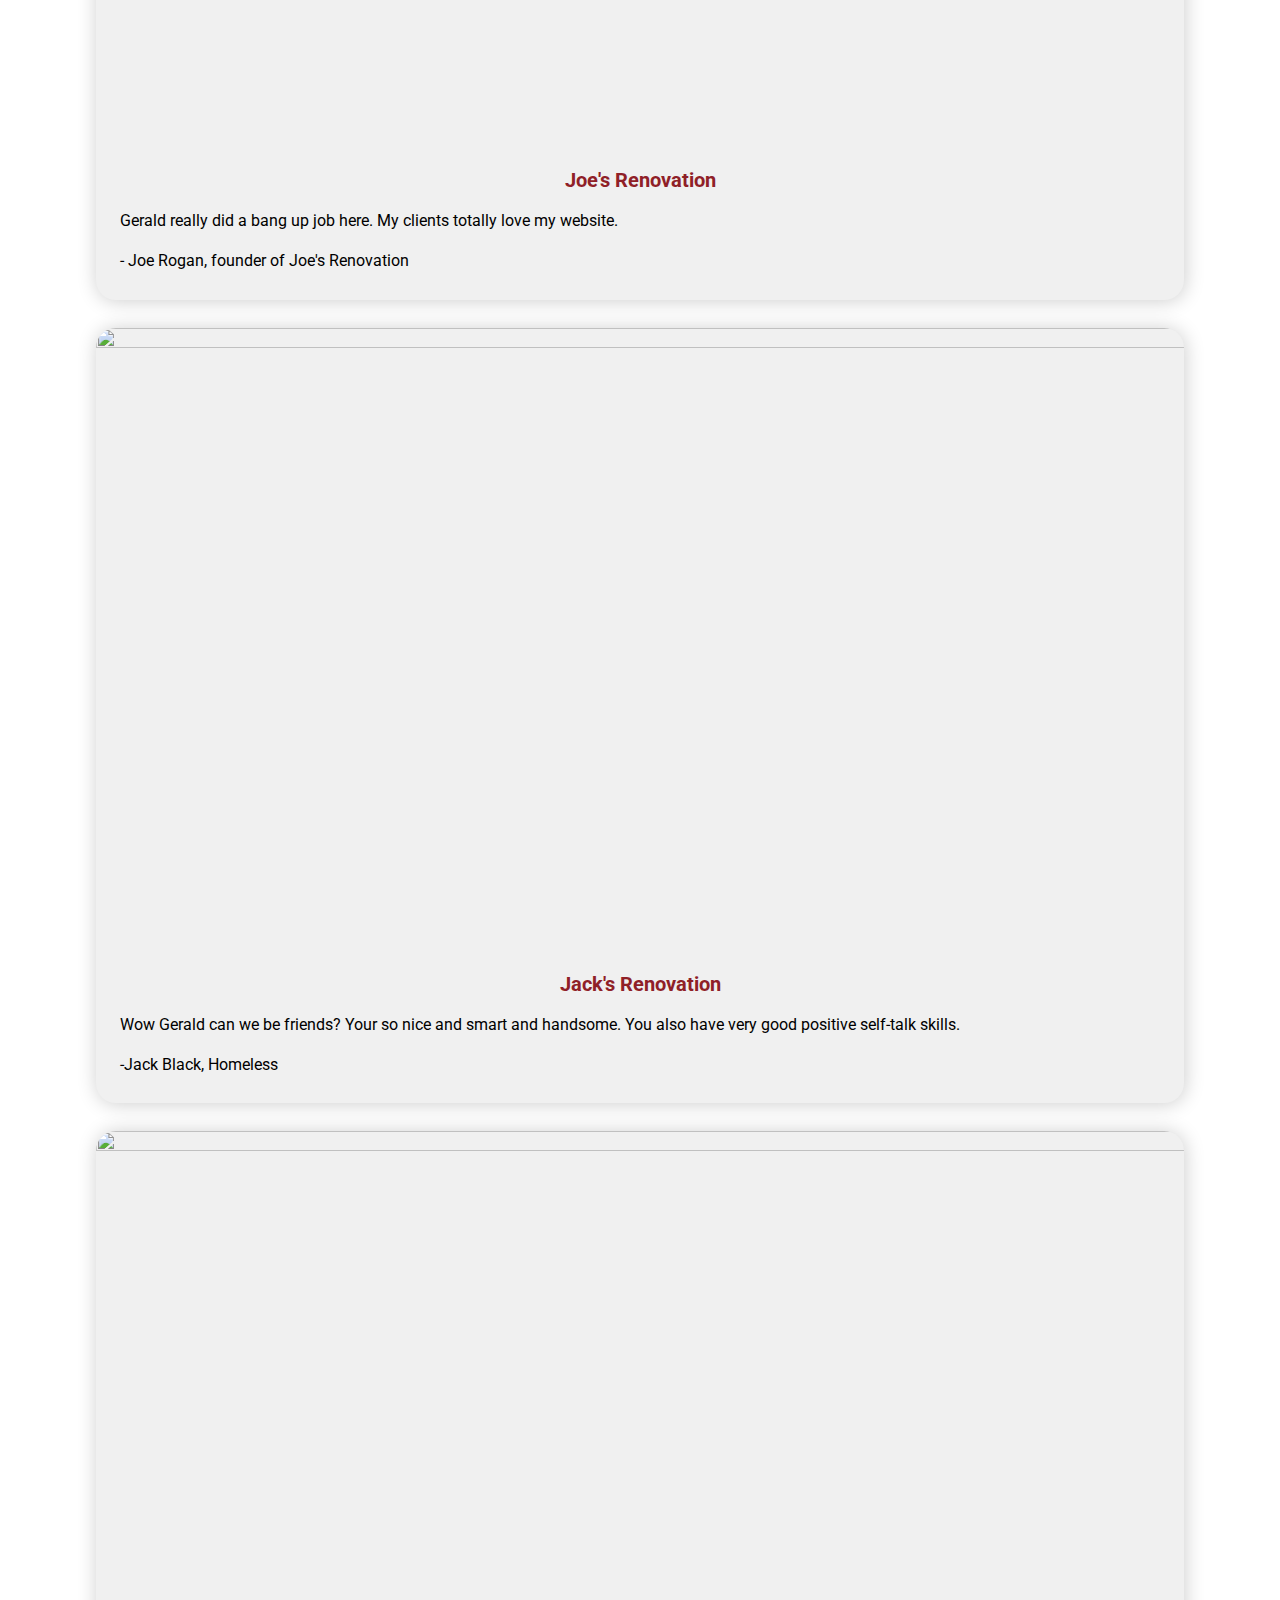
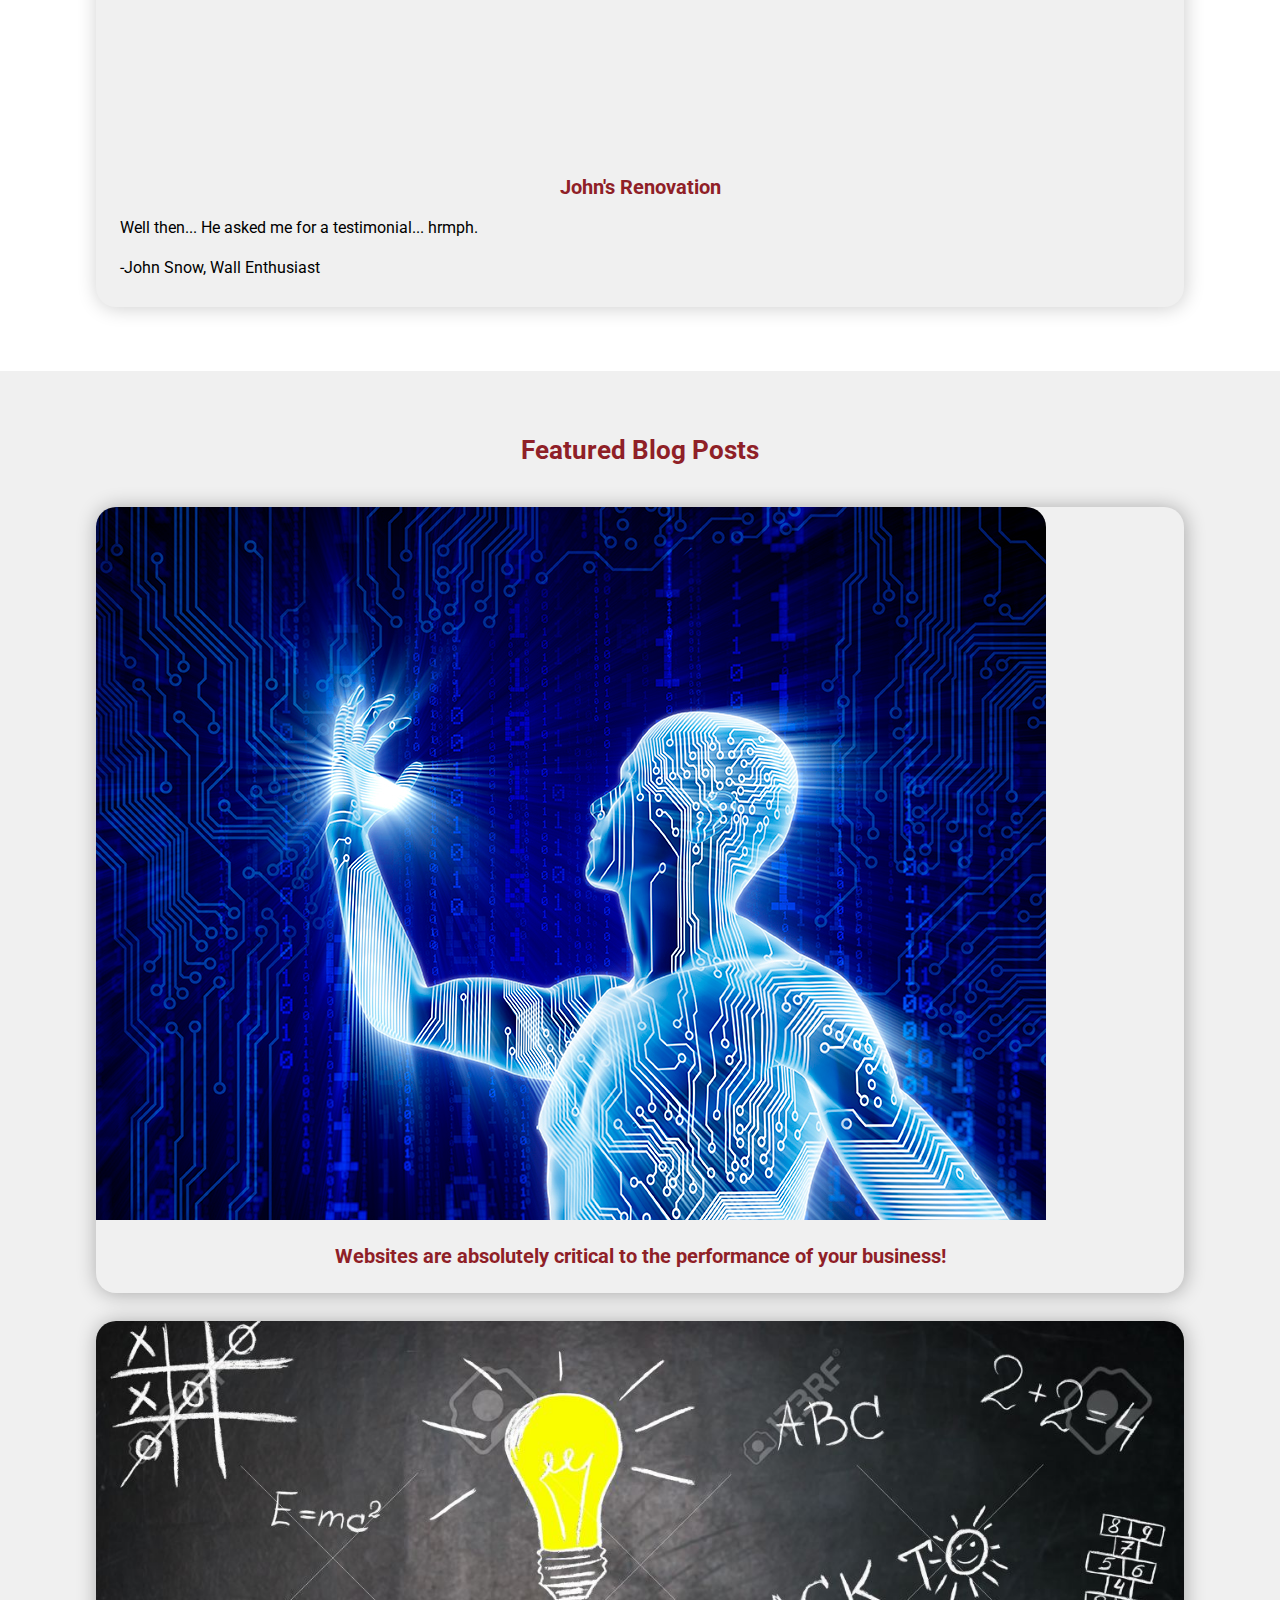
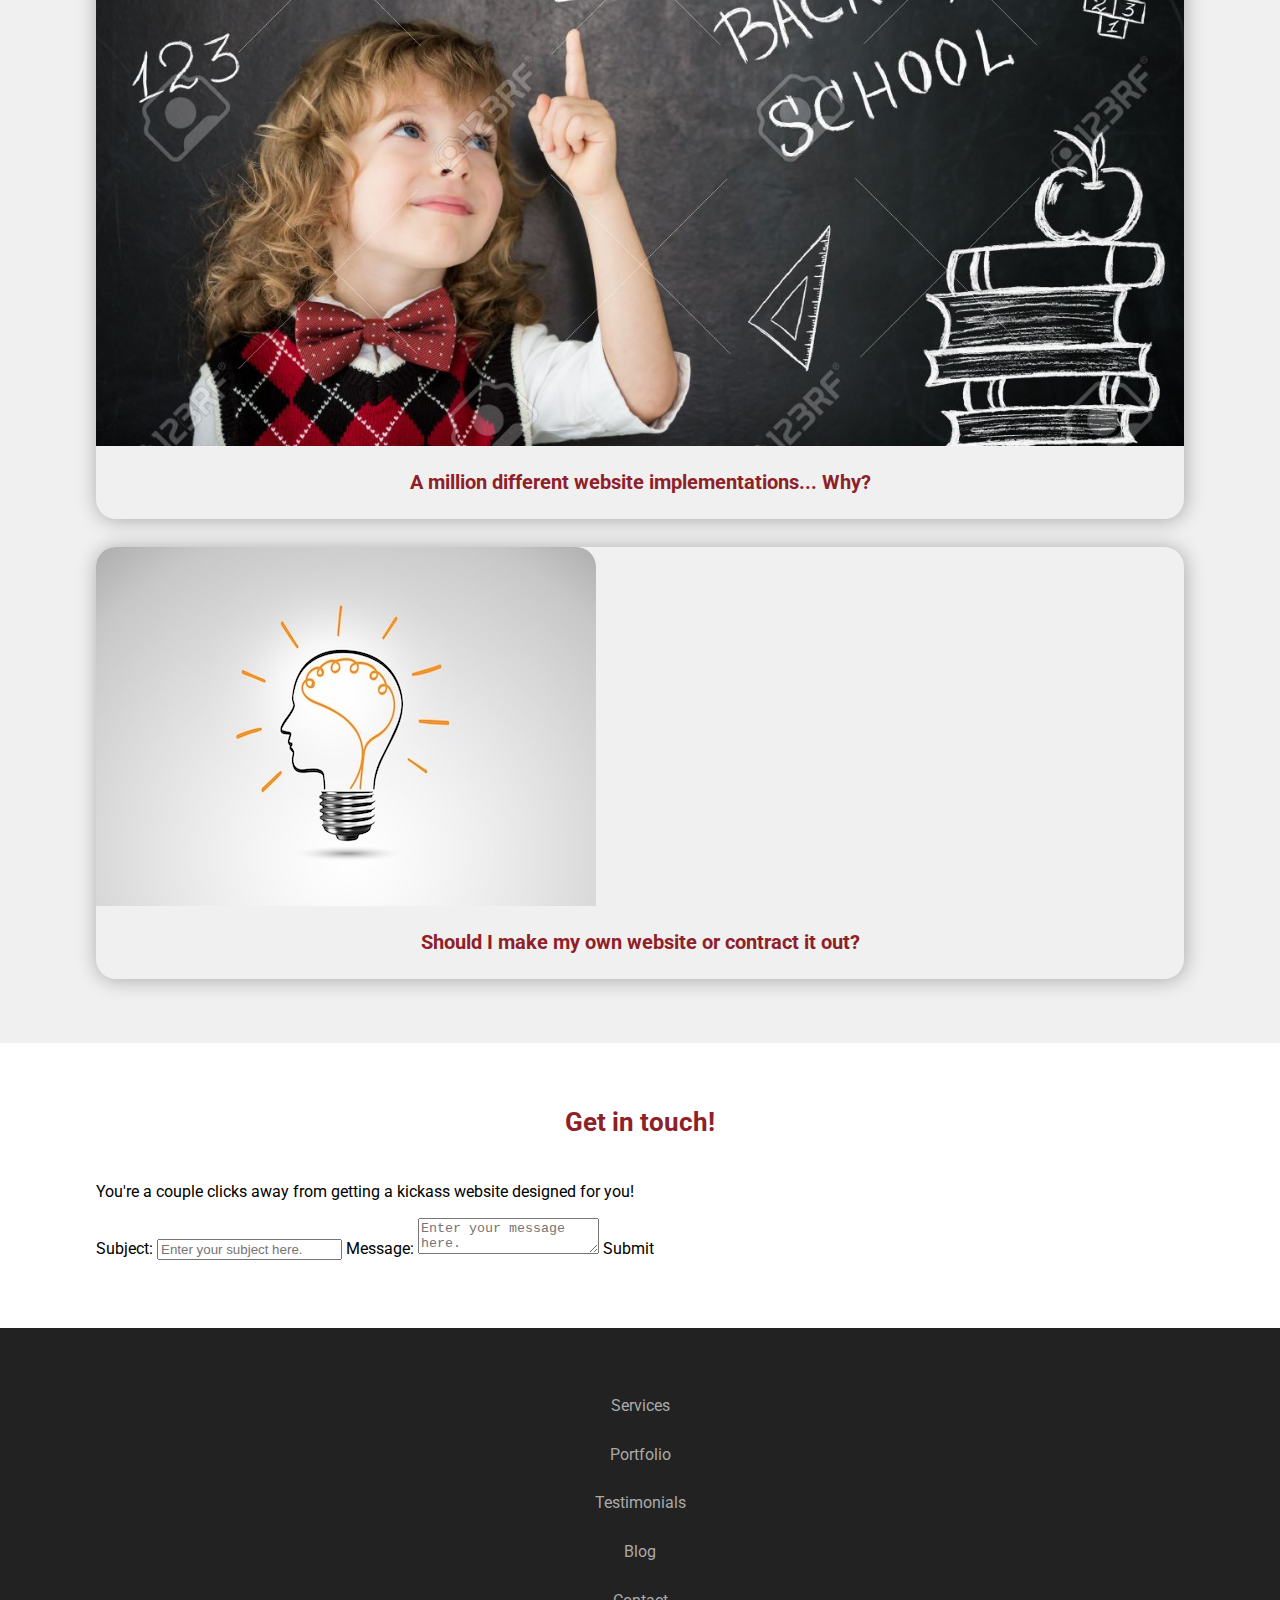
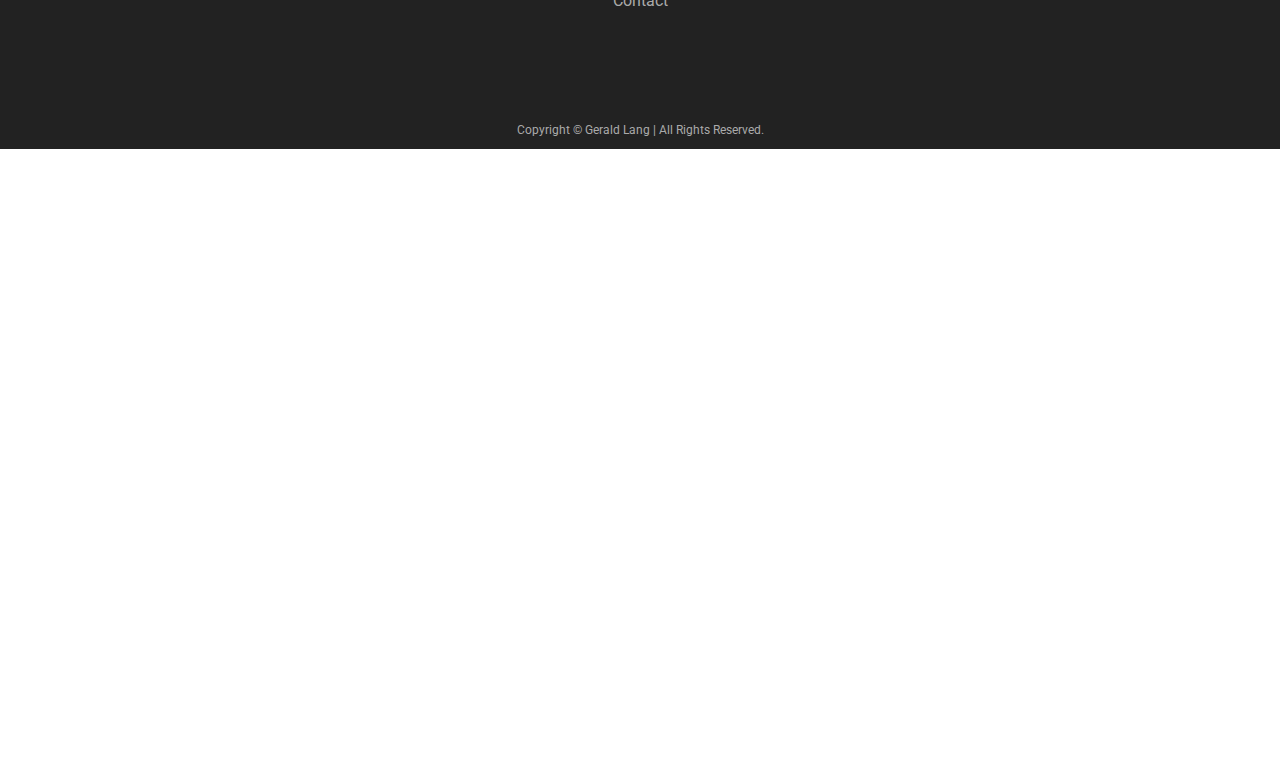
==== commit d02a34cb: "Finished mobile veresion of top bar." ====
--- a/index.html
+++ b/index.html
@@ -7,7 +7,7 @@
     <title>Gerald Lang</title>
     <link rel="stylesheet" href="/Resources/Styles/General.css">
     <link rel="stylesheet" href="/Resources/Styles/TextStyles.css">
-    <link href="https://fonts.googleapis.com/css?family=Poppins:400,700|Roboto&display=swap" rel="stylesheet">
+    <link href="https://fonts.googleapis.com/css?family=Lato:400,700|Roboto:400,700&display=swap" rel="stylesheet">
     <script defer src="/Resources/Scripts/General.js"></script>
     <script defer src="/Resources/Scripts/BlogWidgetCreator.js"></script>
     <script defer src="/Resources/Scripts/Header.js"></script>
--- a/Resources/Styles/General.css
+++ b/Resources/Styles/General.css
@@ -143,9 +143,13 @@
 #LogoLink {
     /* Logo link */
     text-decoration: none;
-    line-height: 0;
-    width: 25%;
+    width: 4em;
     transition: all 0.7s ease;
+    color: var(--main-accent-color);
+    font-family: 'Lato', sans-serif;
+    text-align: center;
+    font-size: 1.625rem;
+    line-height: 1.6rem;
 }
 
 #MenuButton {
@@ -155,18 +159,59 @@
 }
 
 #MenuButton .fa-bars {
-    transition: all 1.5s ease,
-    font-size 0.5s;
-}
-
-#MenuButton:hover {
-    font-size: 1.7rem;
+    transition: all 1.5s ease, font-size 0.5s;
 }
 
 .rotationTransformActive {
     transform: rotateX(180deg);
 }
 
+#Menu { /* Note this is hacked together to work with the Header.js script*/
+    position: absolute;
+    top: 100%;
+    left: 50%;
+    transform: translate(-50%, 0%);
+    background-color: #FFF;
+    text-align: center;
+    width: 70%;
+    border-top: 0px solid var(--main-accent-color);
+    padding: 0rem 1rem;
+    max-height: 0px;
+    box-shadow: 0px 2px 5px 0px rgba(0, 0, 0, 0.2);
+    overflow: hidden;
+    transition: all 0.5s ease;
+}
+
+#Menu a li {
+    border-bottom: 1px solid #F0F0F0;
+    padding: 10px 10%;
+    transition: background-color 0.3s ease;
+}
+
+#Menu a:last-of-type li {
+    border-bottom: none;
+}
+
+#Menu a:link, #Menu a:active, #Menu a:visited, #Menu a:hover {
+    text-decoration: none;
+}
+
+#Menu a:link, #Menu a:visited {
+    color: #666;
+}
+
+#Menu a:active {
+    color: #333;
+}
+
+#Menu a:hover {
+    color: #555;
+}
+
+#Menu li:hover {
+    background-color: #F8F8F8;
+}
+
 /* END Header */
 
 /* Footer */
@@ -180,16 +225,12 @@
     text-decoration: none;
 }
 
-#MainFooter a:link {
+#MainFooter a:link, #MainFooter a:visited {
     color: #aaa;
 }
 
 #MainFooter a:active {
     color: #888;
-}
-
-#MainFooter a:visited {
-    color: #aaa;
 }
 
 #MainFooter a:hover {
--- a/Resources/Styles/TextStyles.css
+++ b/Resources/Styles/TextStyles.css
@@ -9,7 +9,7 @@
 
 h1, h2, h3 {
     color: #8F2027;
-    font-family: 'Poppins', sans-serif;
+    font-family: 'Roboto', sans-serif;
     font-weight: bold;
     text-align: center;
 }
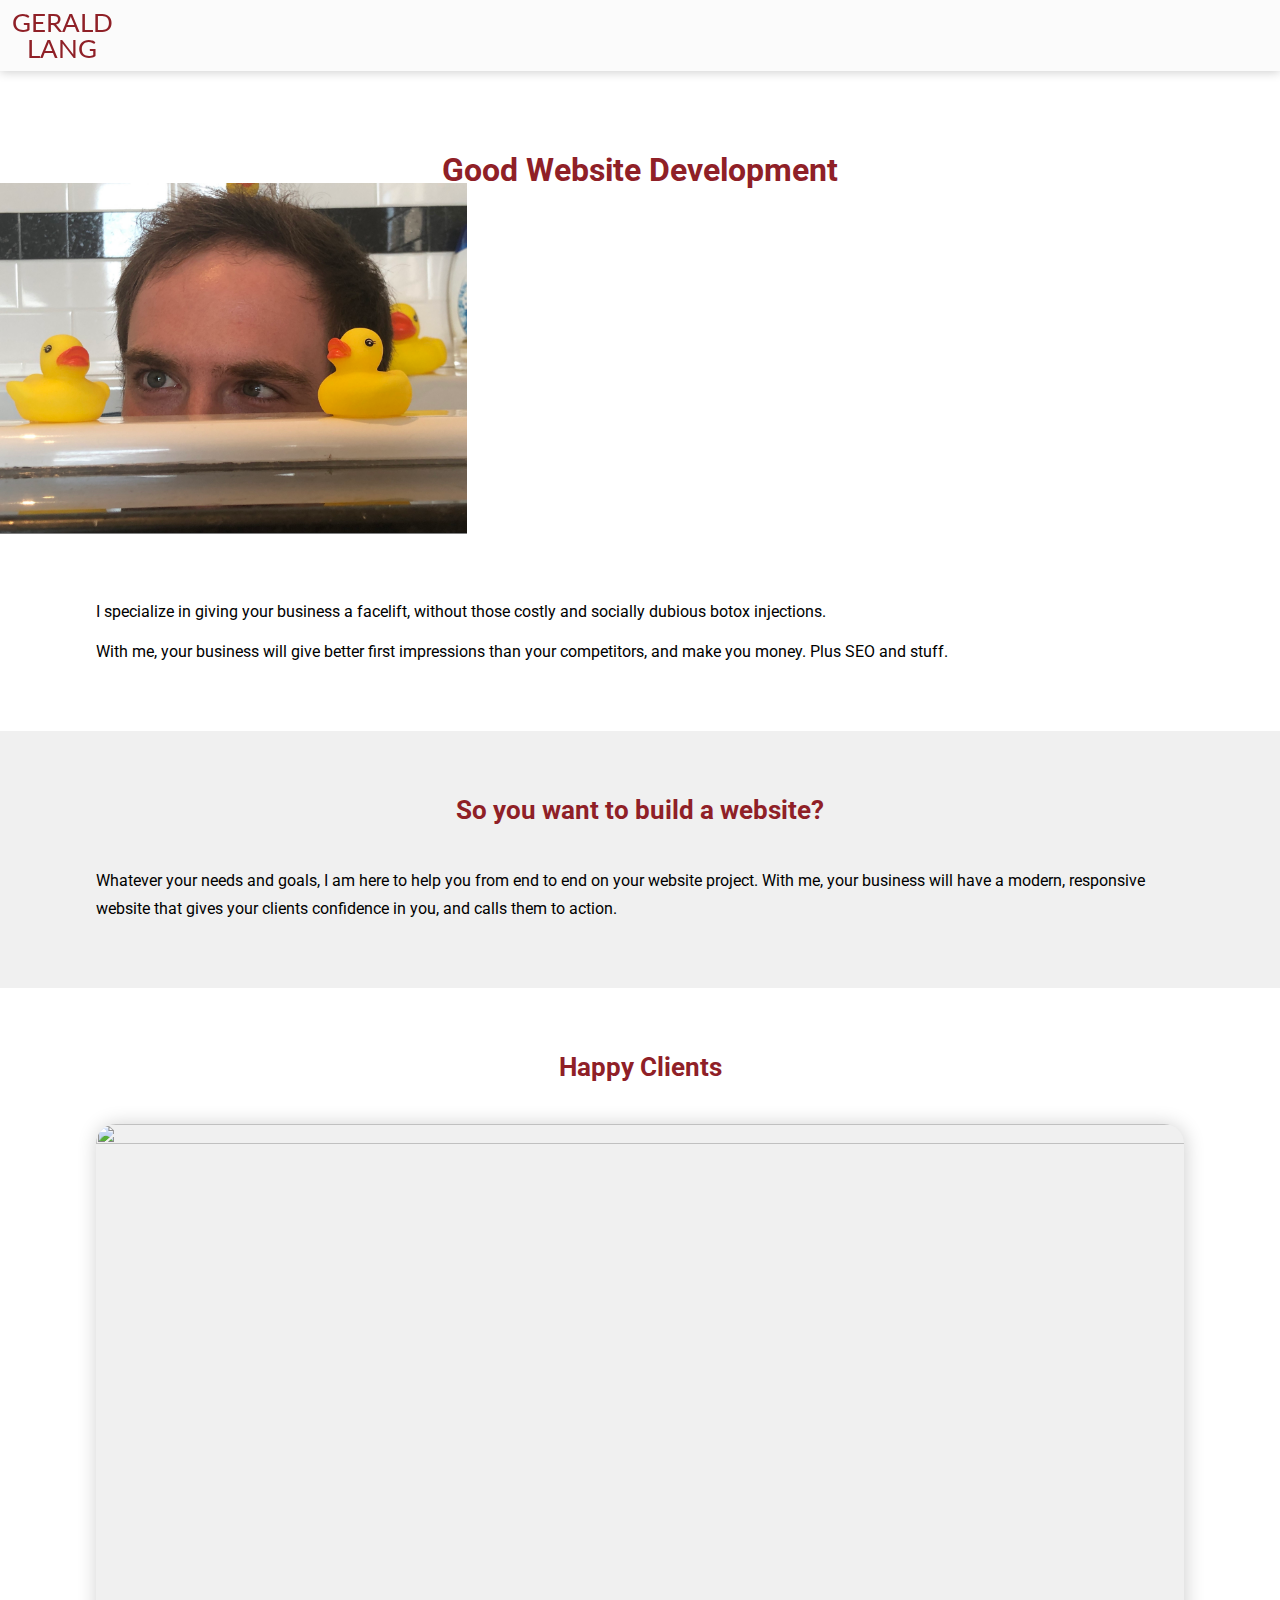
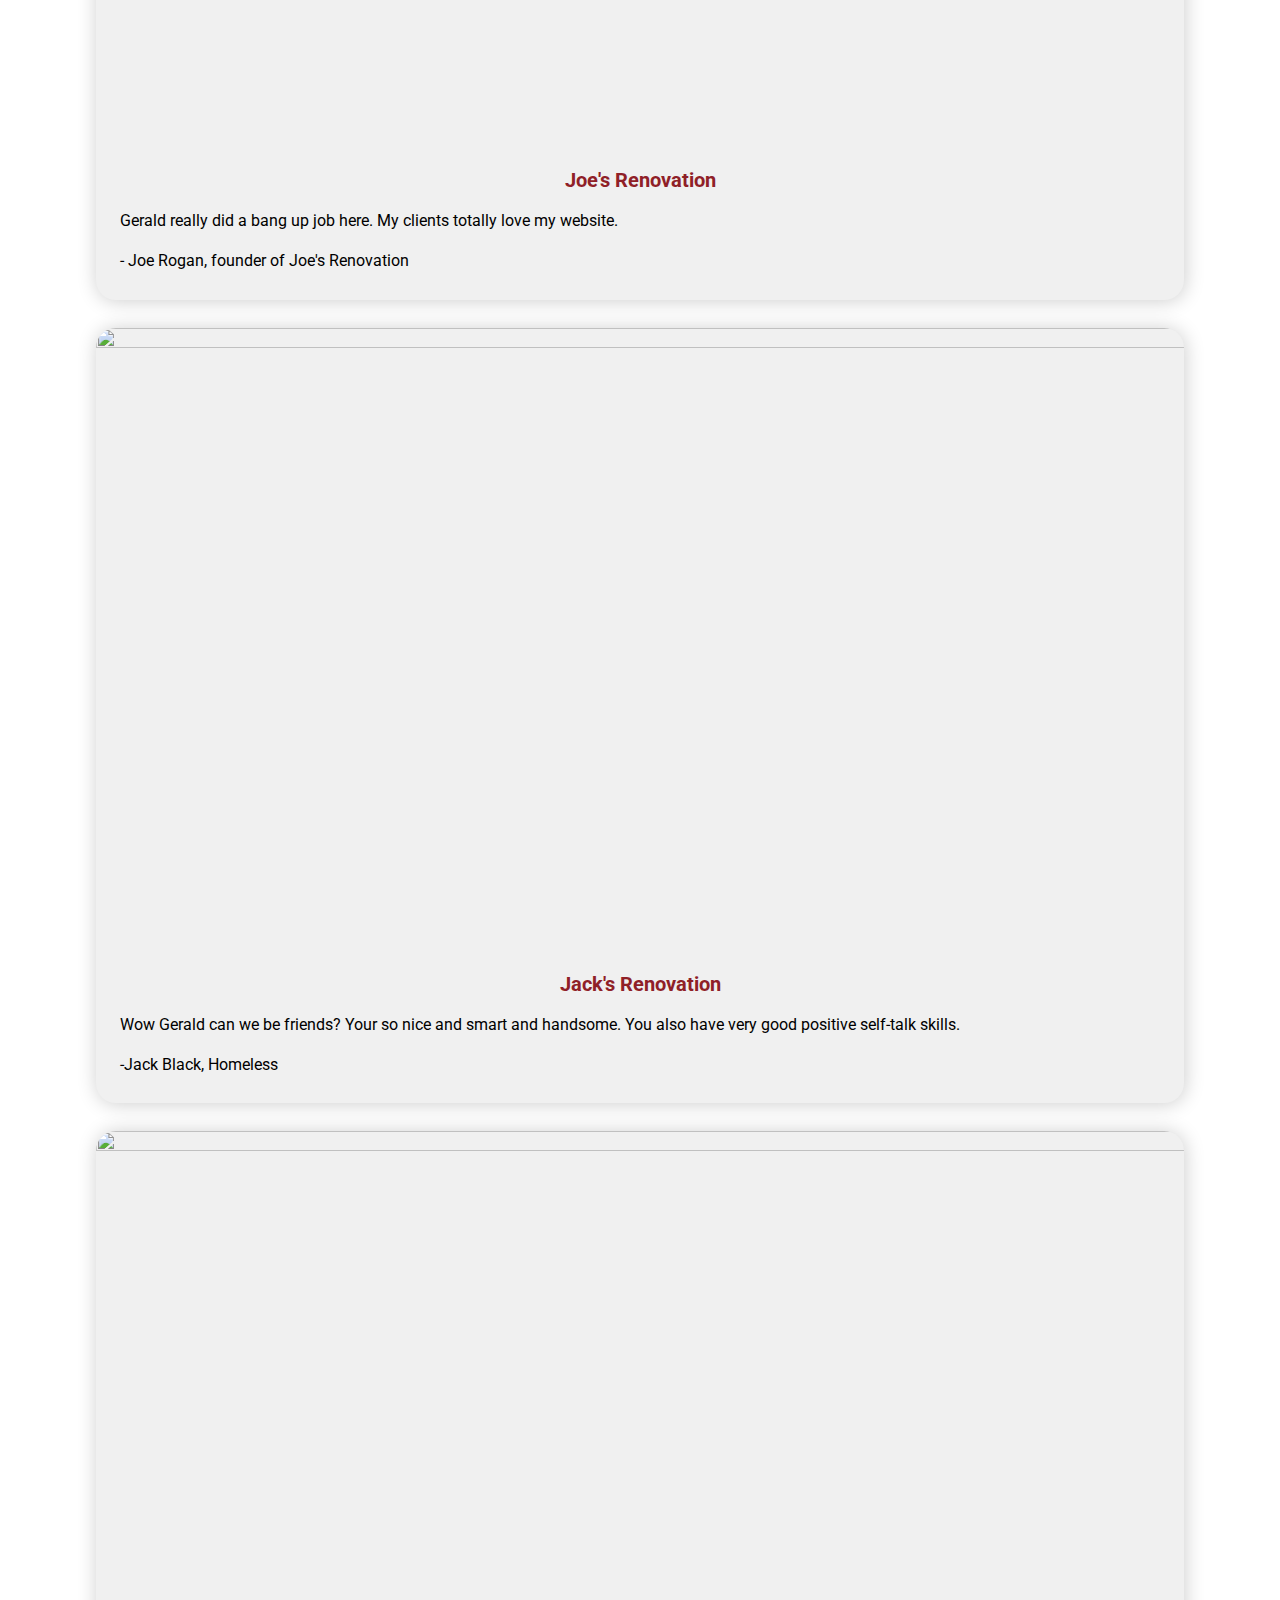
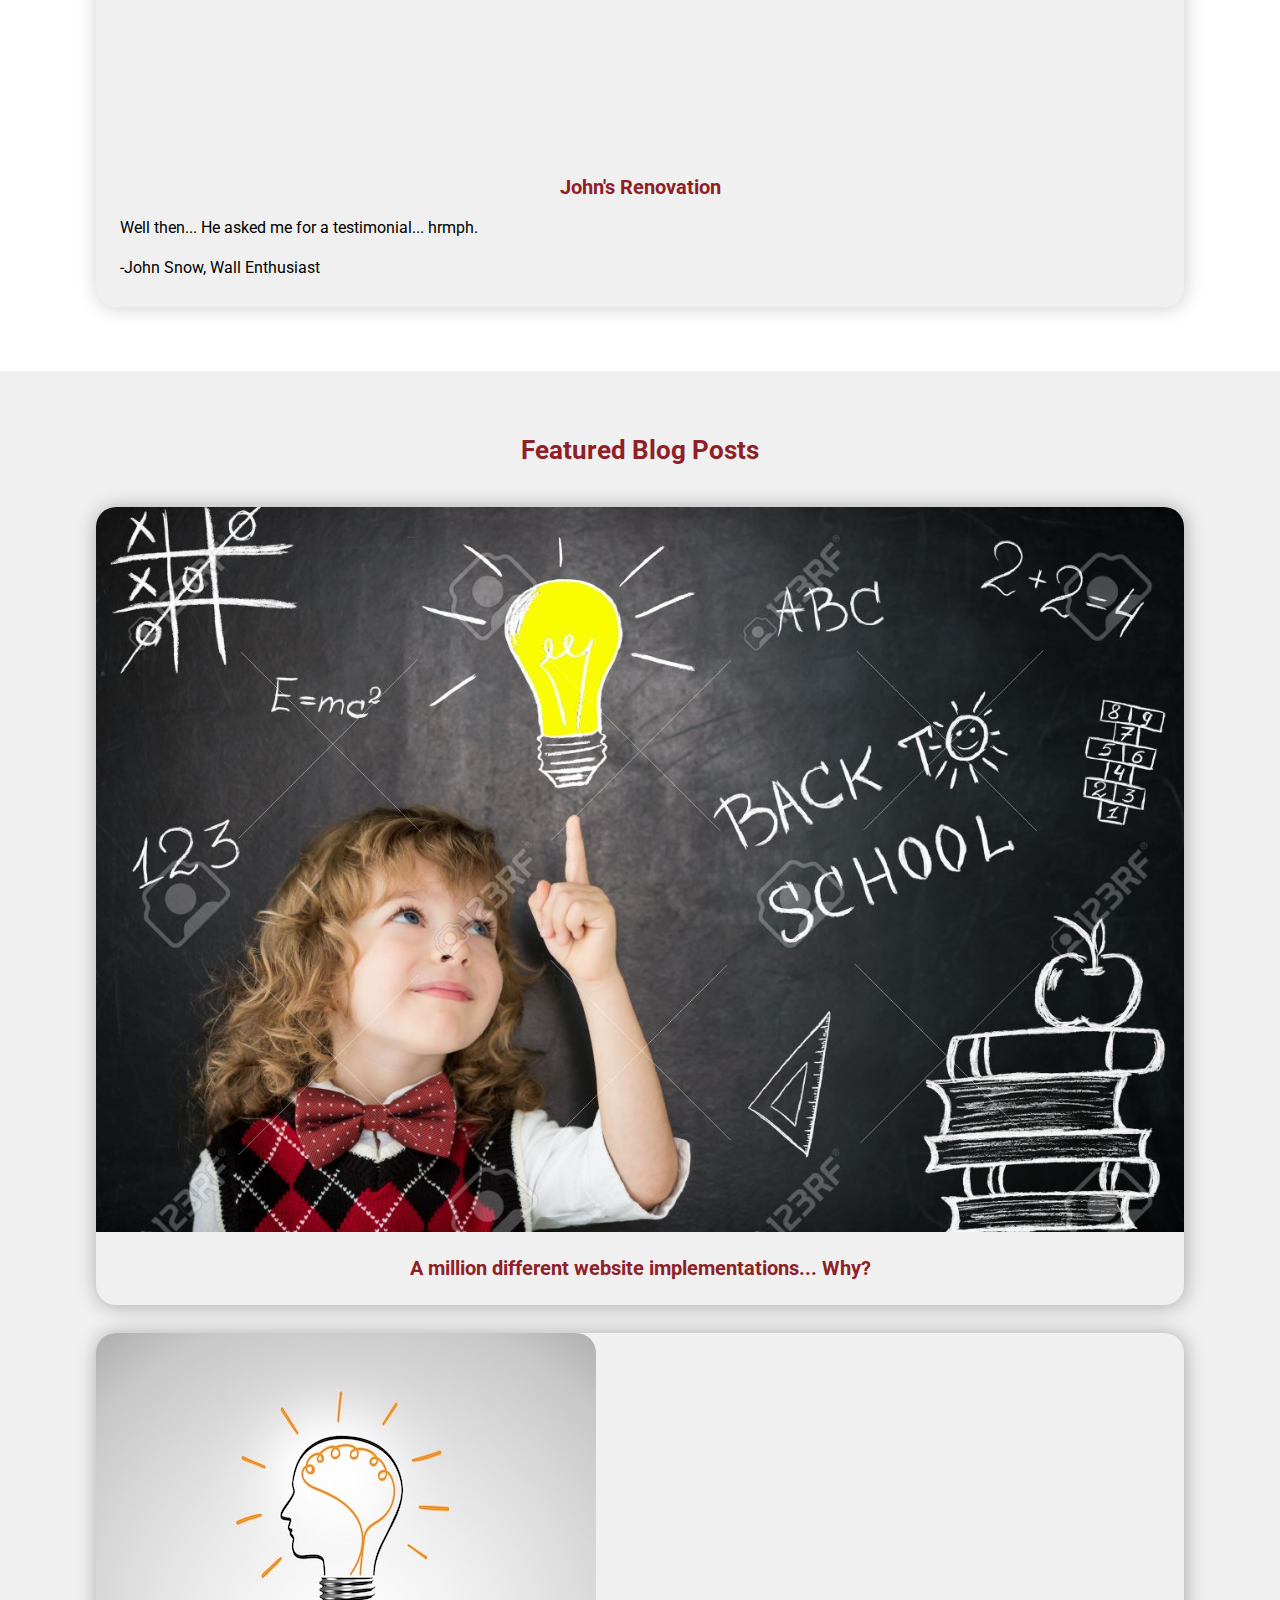
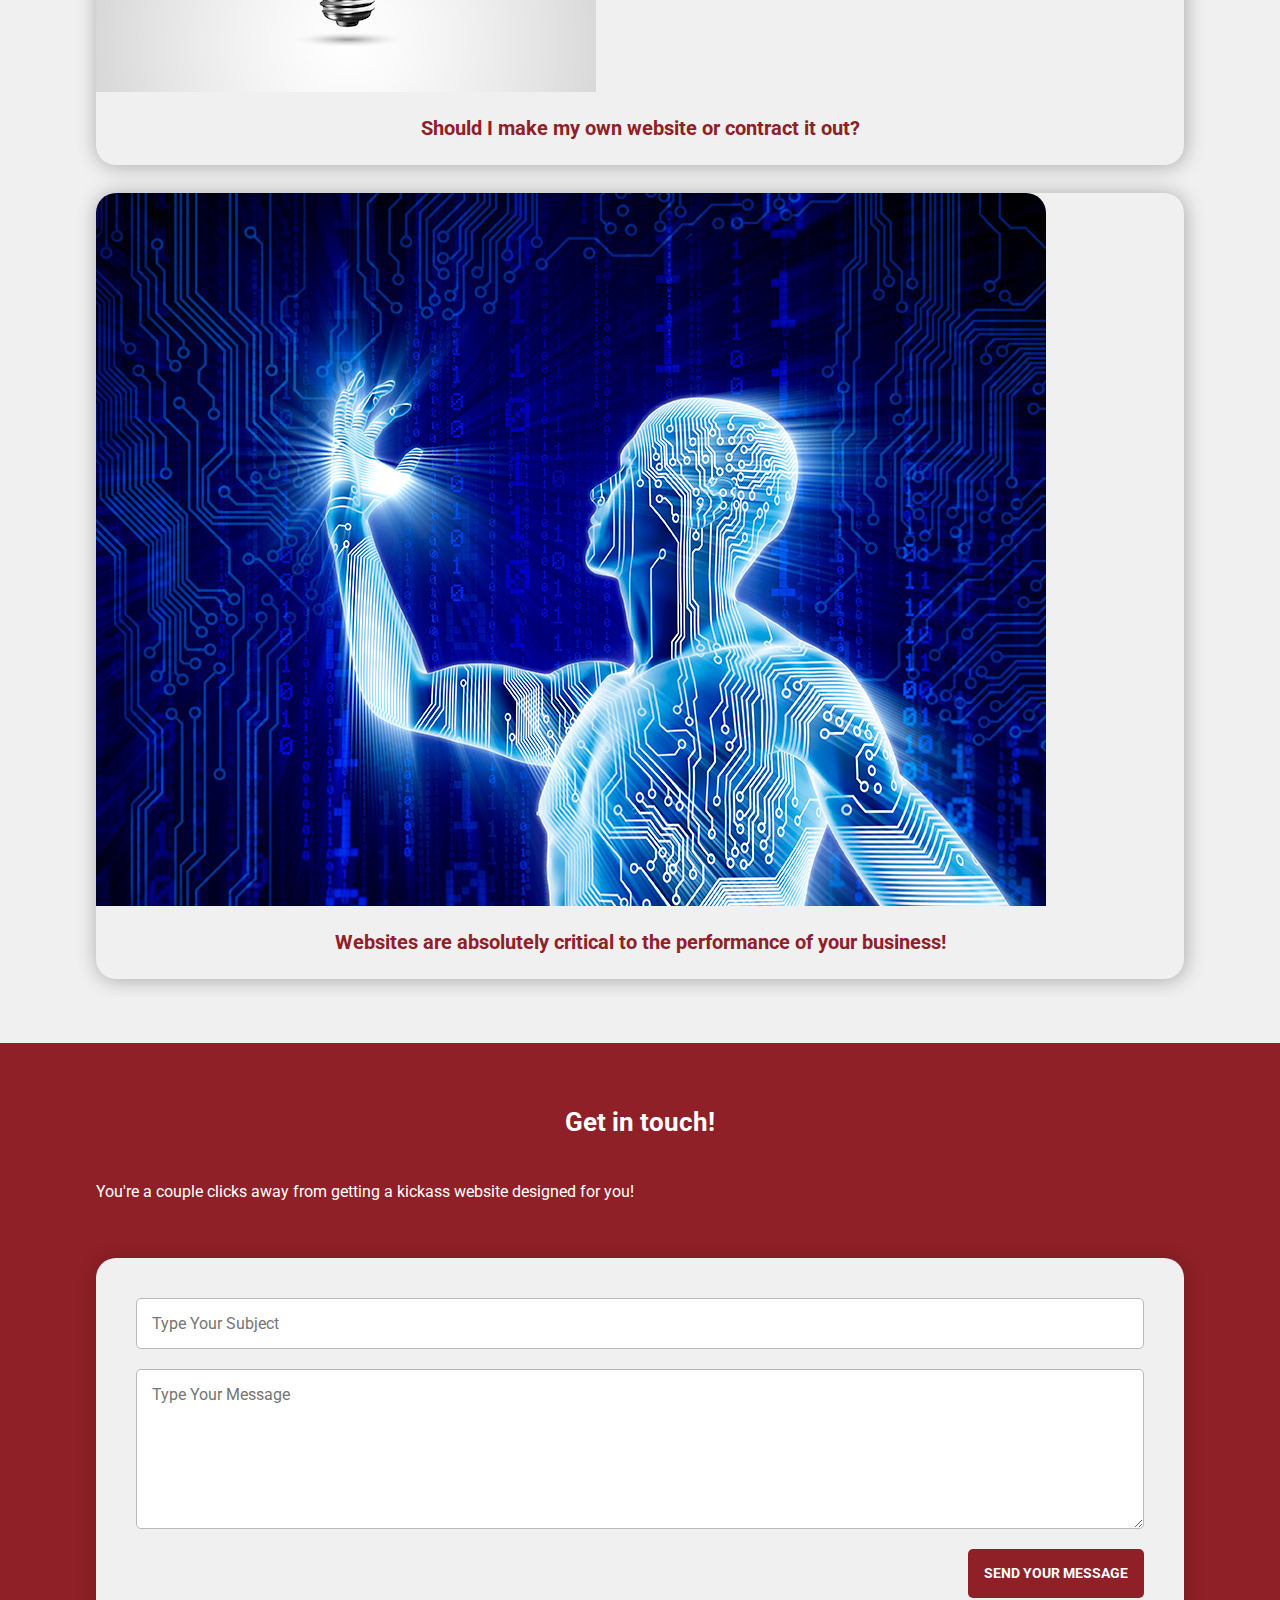
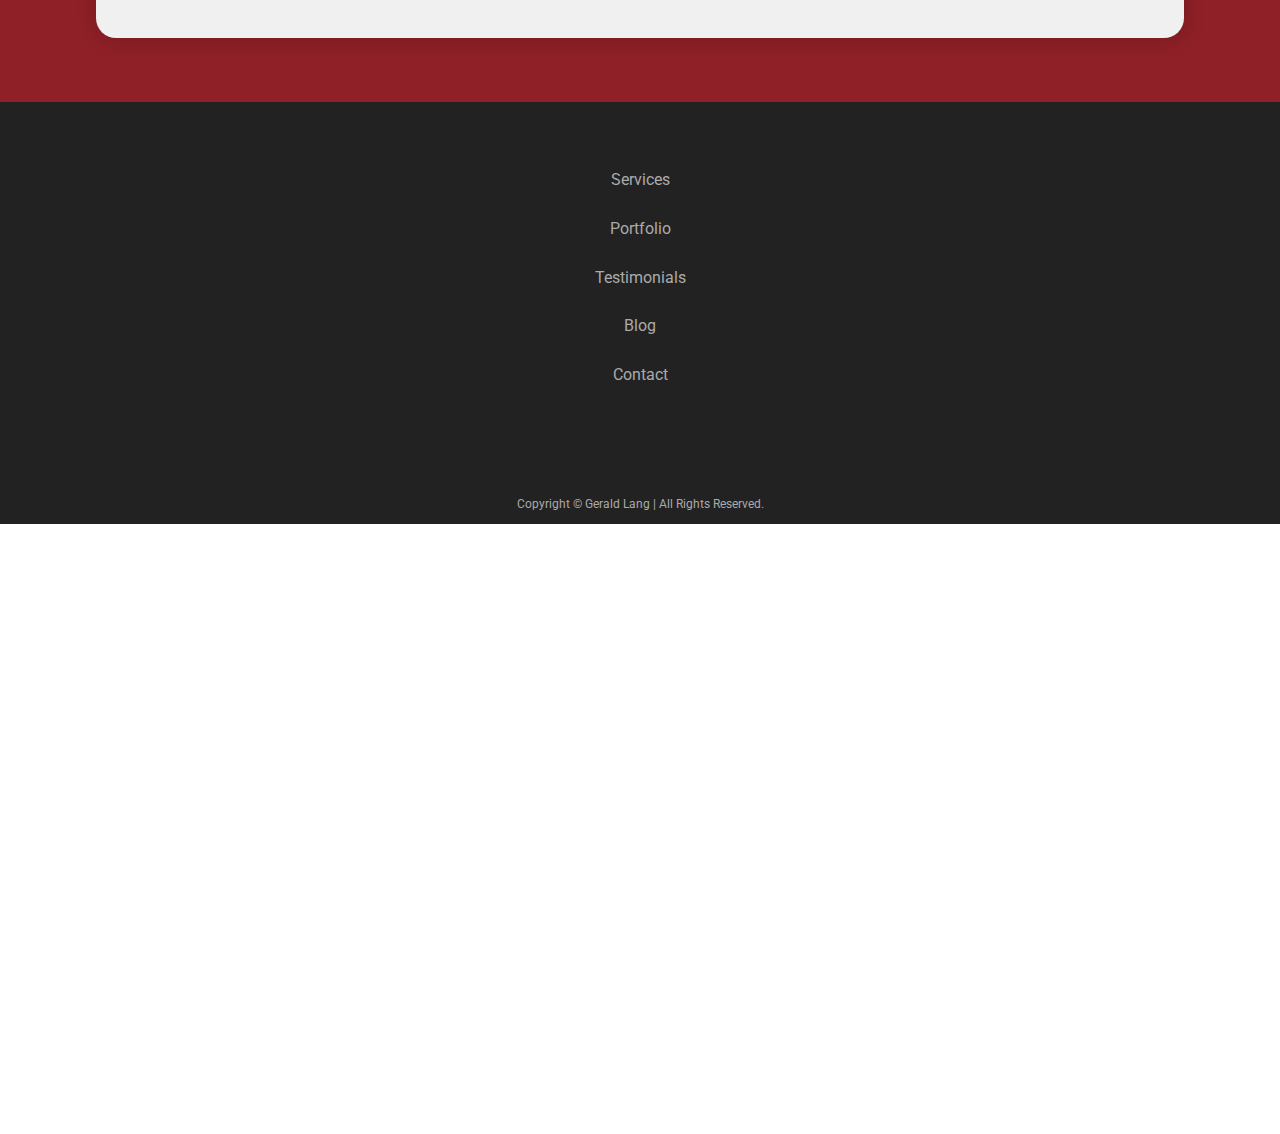
==== commit ecb72e92: "Made fixes to Services page to have a basic decent styling." ====
--- a/index.html
+++ b/index.html
@@ -100,7 +100,7 @@
                 <a class="BlogLink" href="/BlogArticles/websitesAreCritical.html"></a>
             </div>
         </section>
-        <section>
+        <section class="RedSection">
             <div id="ContactForm" class="sectionContent">
 
             </div>
--- a/Resources/Styles/General.css
+++ b/Resources/Styles/General.css
@@ -59,7 +59,7 @@
     padding-bottom: 0.7em;
 }
 
-h2 {
+h1, h2 {
     padding-bottom: 1.6em;
 }
 
@@ -159,7 +159,7 @@
 }
 
 #MenuButton .fa-bars {
-    transition: all 1.5s ease, font-size 0.5s;
+    transition: all 0.75s ease, font-size 0.5s;
 }
 
 .rotationTransformActive {
@@ -328,4 +328,78 @@
     margin: 0rem;
 }
 
-/* END Splash */+/* END Splash */
+
+/* Contact Form */
+
+.RedSection {
+    background-color: var(--main-accent-color)!important;
+}
+
+.RedSection h2,
+.RedSection h3,
+.RedSection p {
+    color: white;
+}
+
+.hidden {
+    position: absolute;
+    left: -10000px;
+    top: auto;
+    width: 1px;
+    height: 1px;
+    overflow: hidden;
+}
+
+form input[type='text'], form textarea {
+    -webkit-appearance: none;
+    -moz-appearance: none;
+    appearance: none;
+}
+
+form input[type='text'], form textarea {
+    display: block;
+    box-sizing: border-box;
+    width: 100%;
+    font-family: inherit;
+    font-size: 1rem;
+    border-radius: 5px;
+    border: 1px solid #b9b9b9;
+    padding: 15px;
+    margin: 0px;
+    margin-bottom: 1.25rem;
+}
+
+form textarea {
+    height: 10rem;
+}
+
+form {
+    padding: 2.5rem;
+    margin-top: 2.5rem;
+    margin-bottom: 4rem; 
+}
+
+.formCard {
+    background-color: #F0F0F0;
+    border-radius: 20px;
+    box-shadow: 1px 1px 20px 0px rgba(0, 0, 0, 0.2);
+    width: 100%;
+}
+
+form button {
+    background-color: var(--main-accent-color);
+    border-radius: 5px;
+    color: white;
+    padding: 1rem;
+    font-weight: 700;
+    font-size: 0.9rem;
+    
+}
+
+form .alightContentsRight {
+    display: flex;
+    justify-content: flex-end;
+}
+
+/* END Contact Form */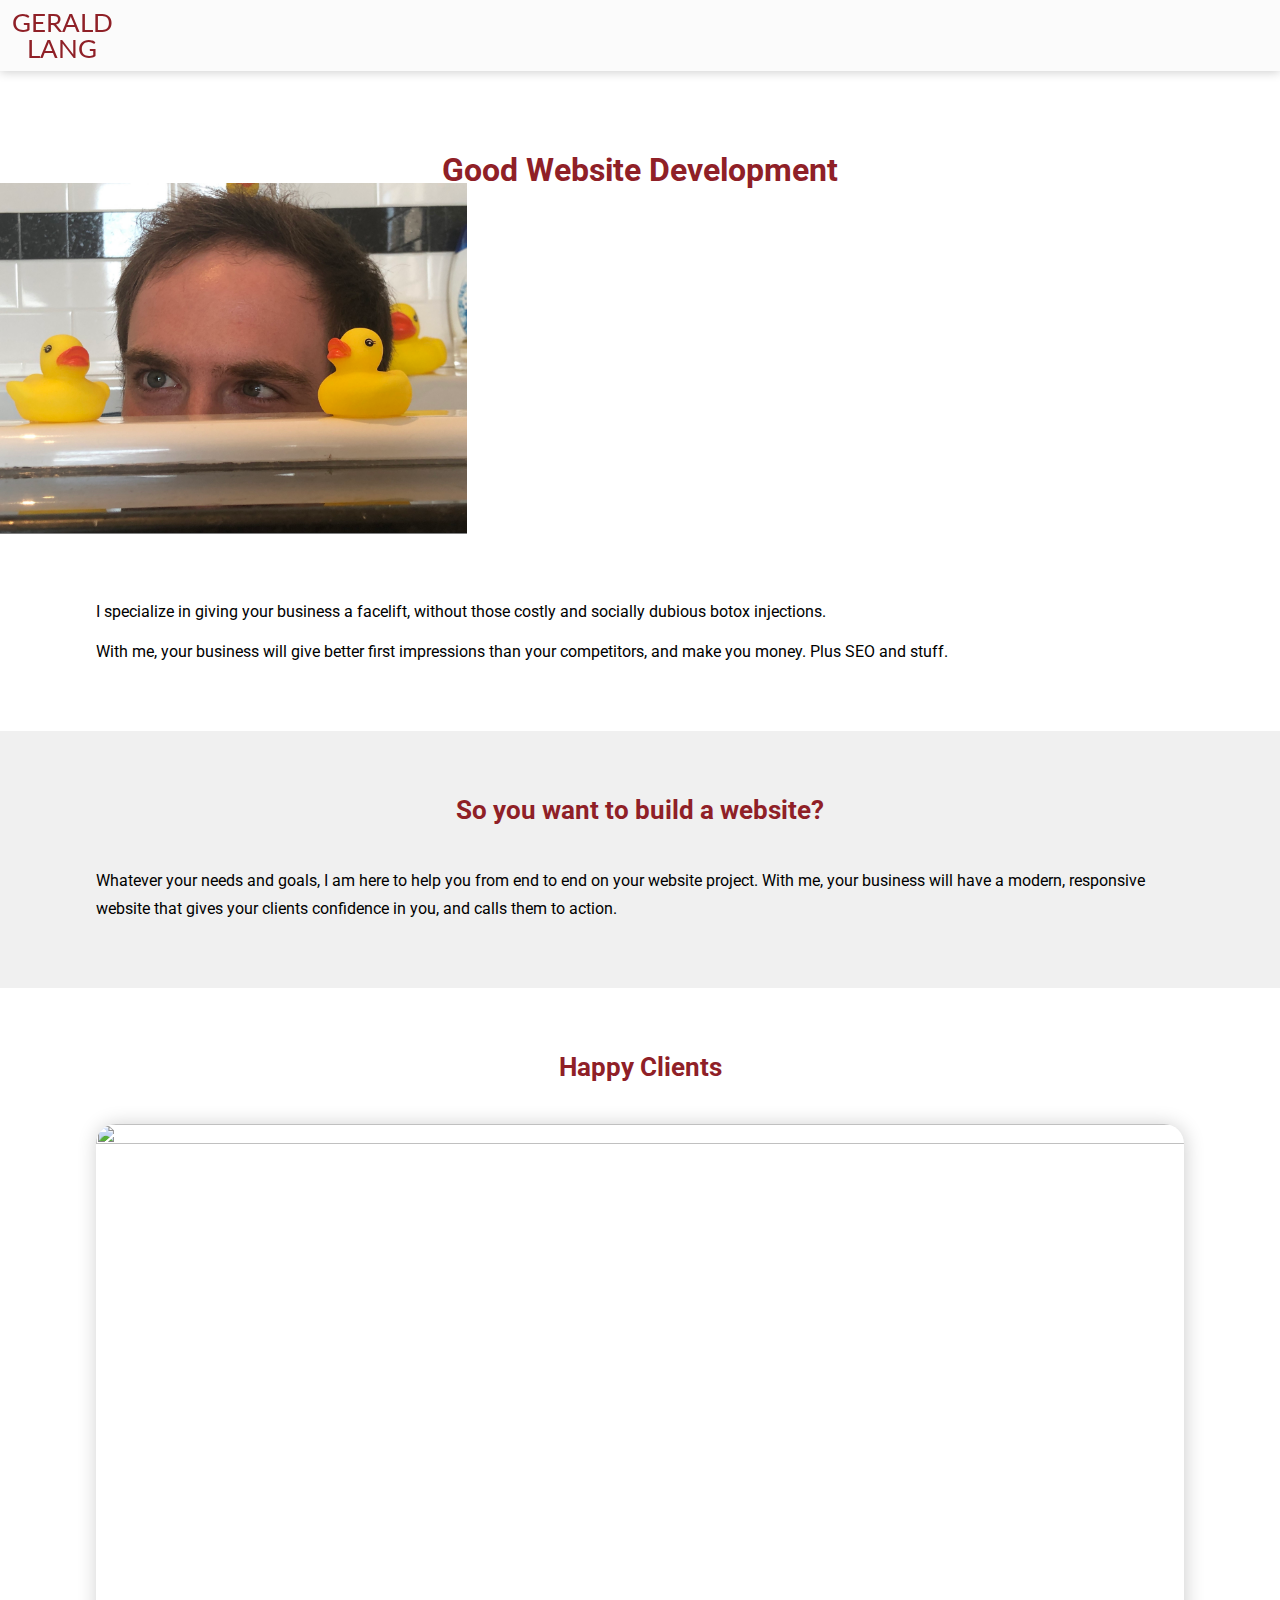
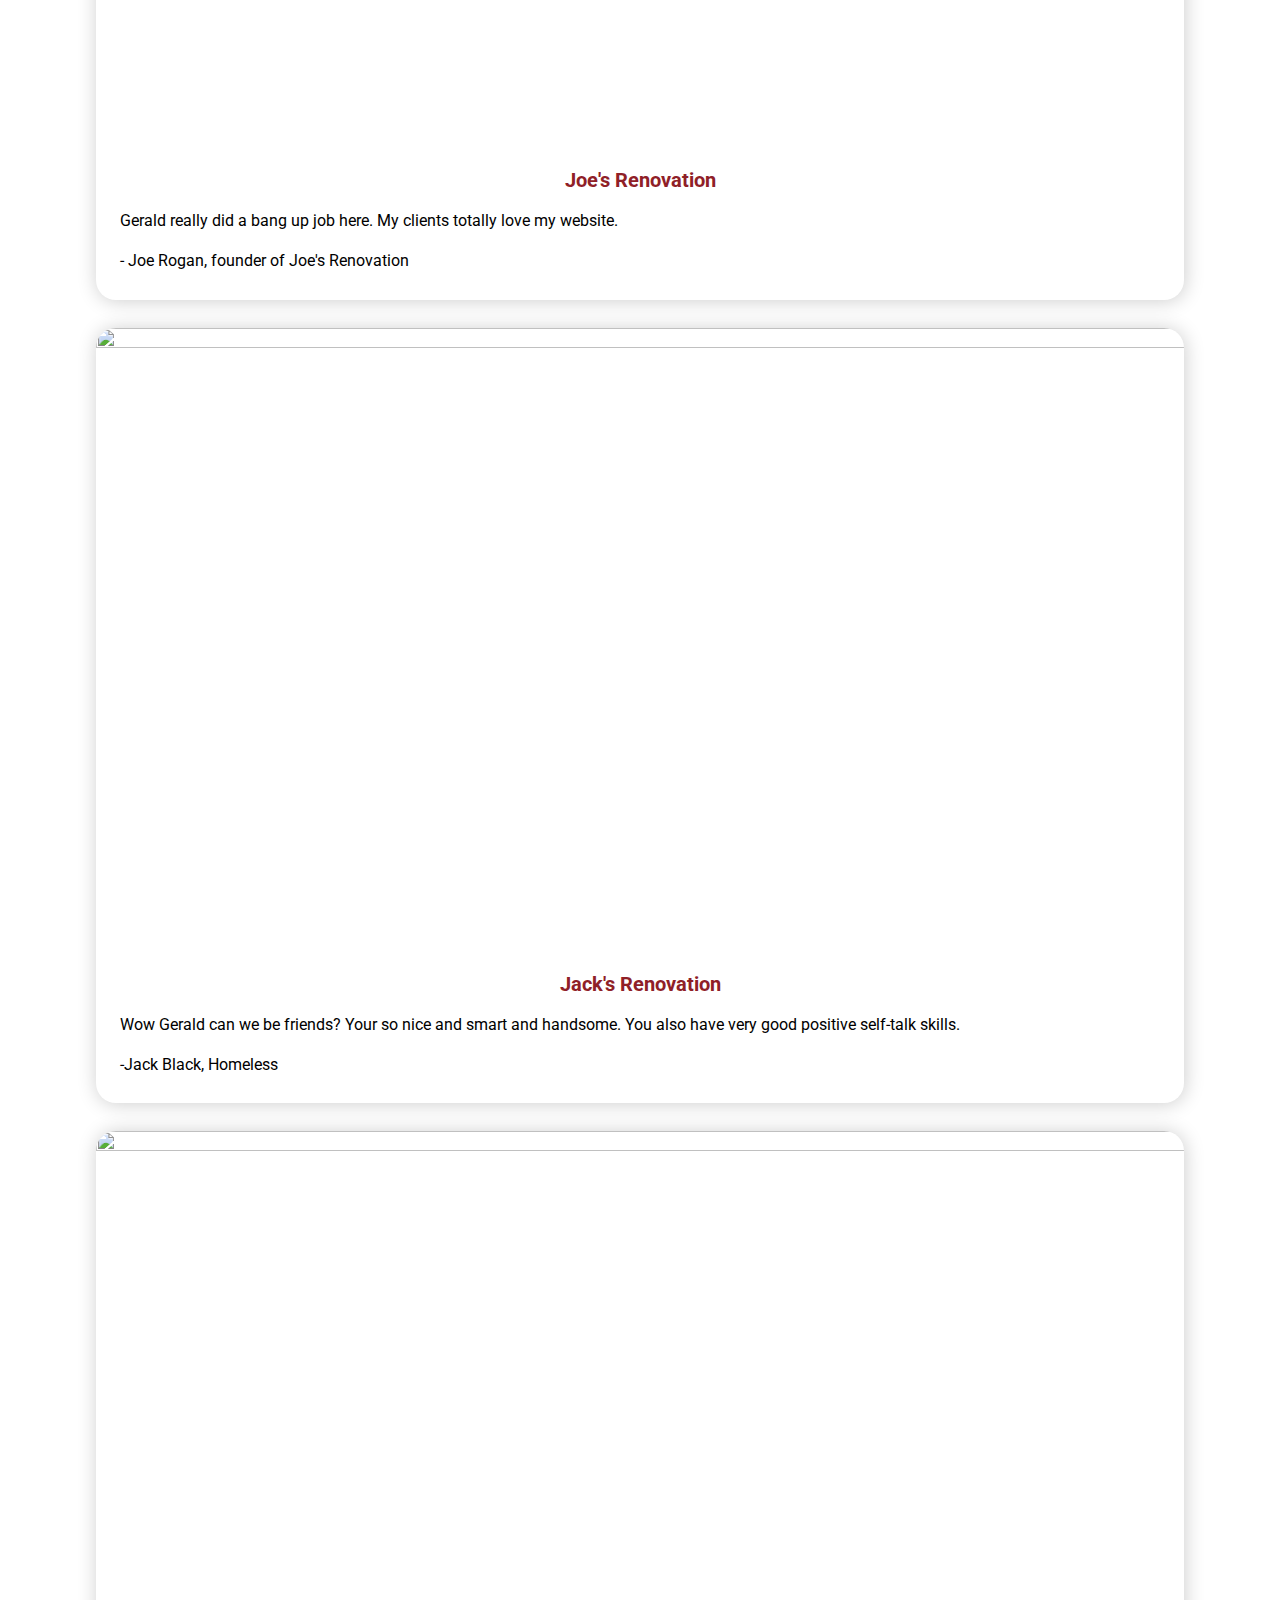
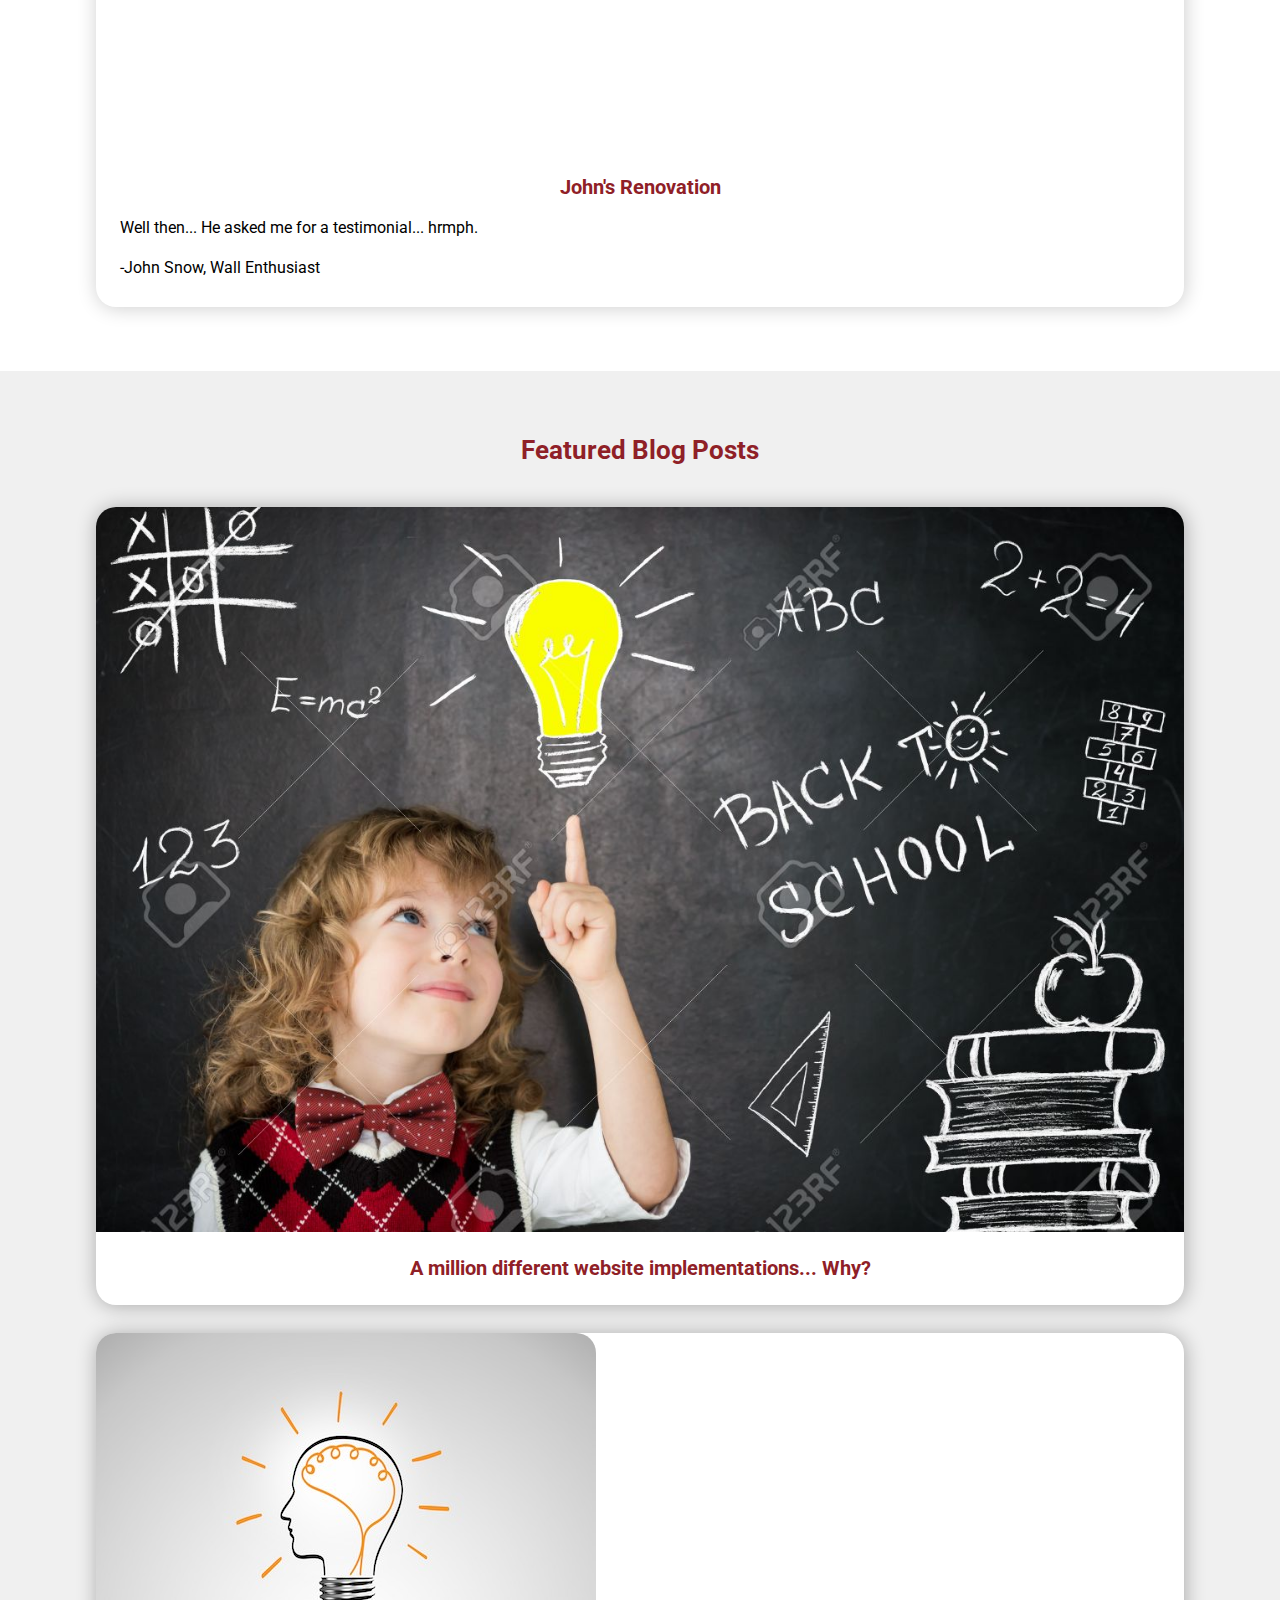
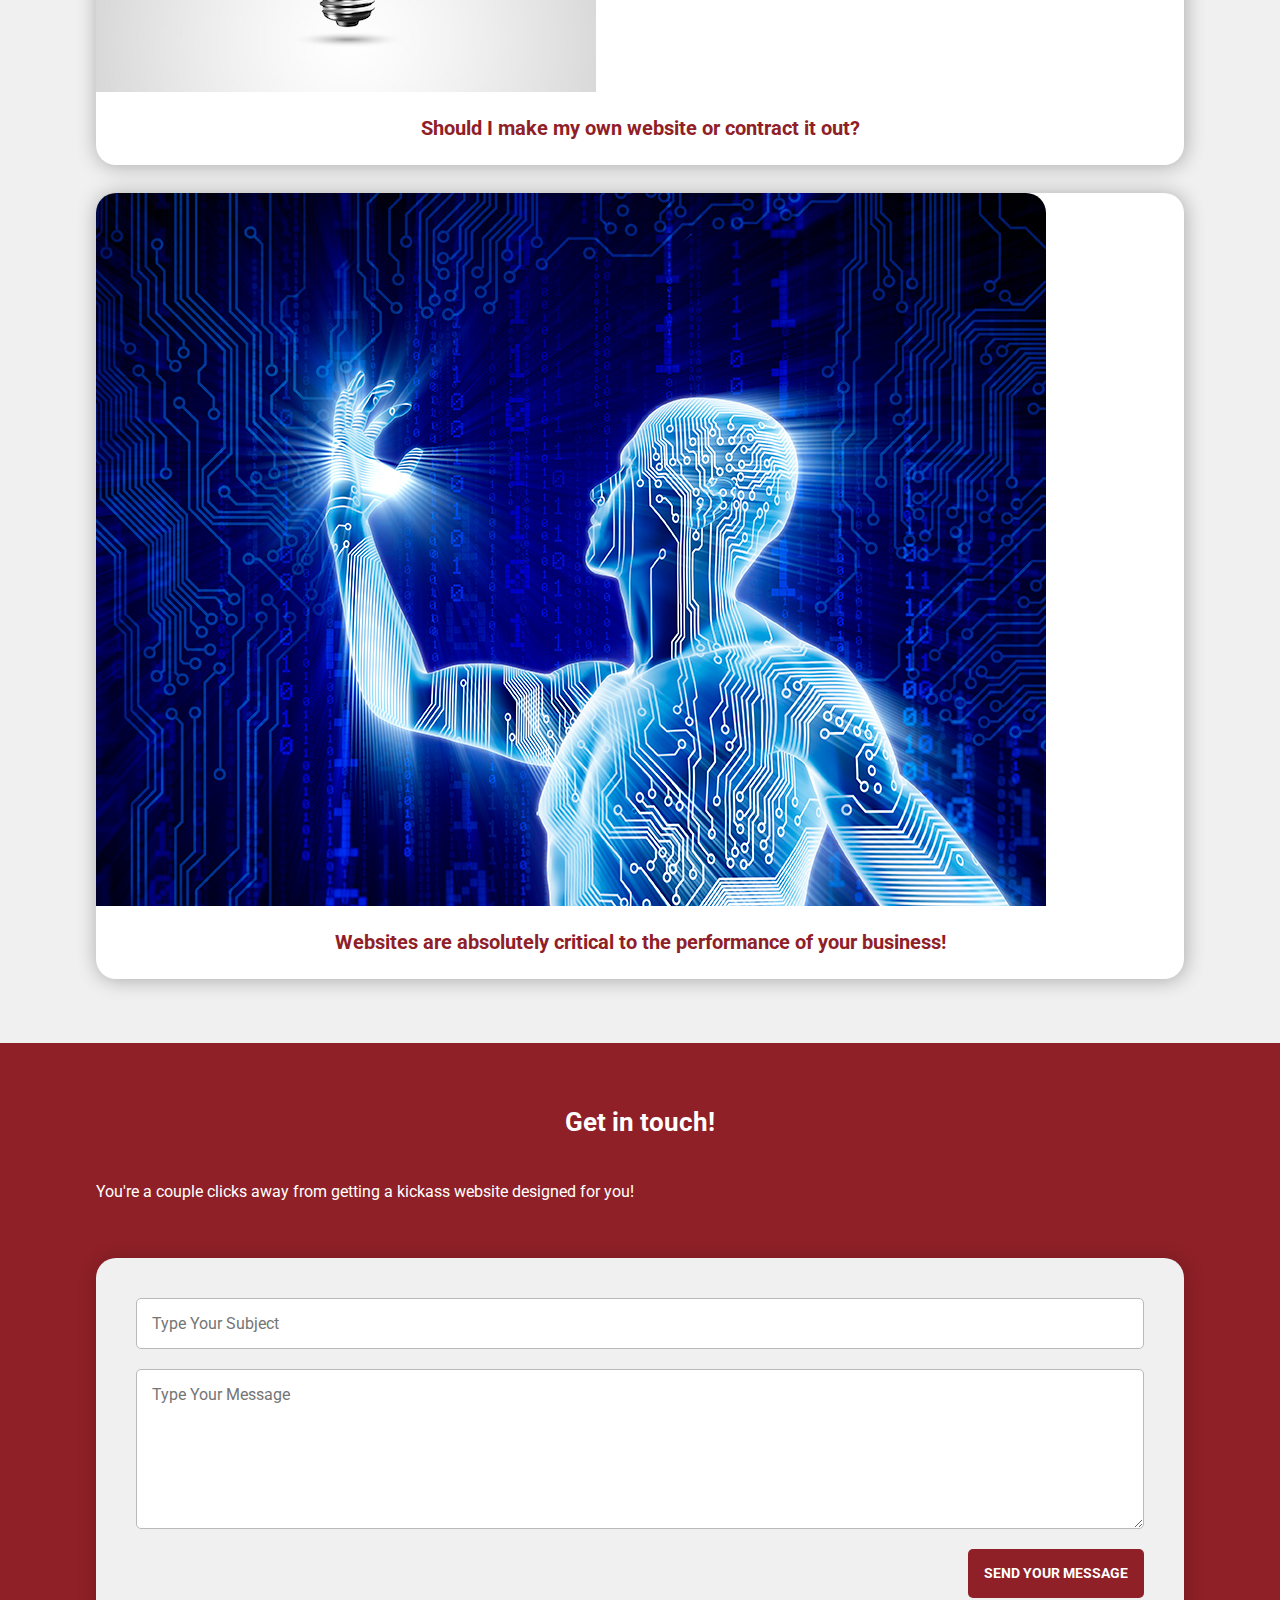
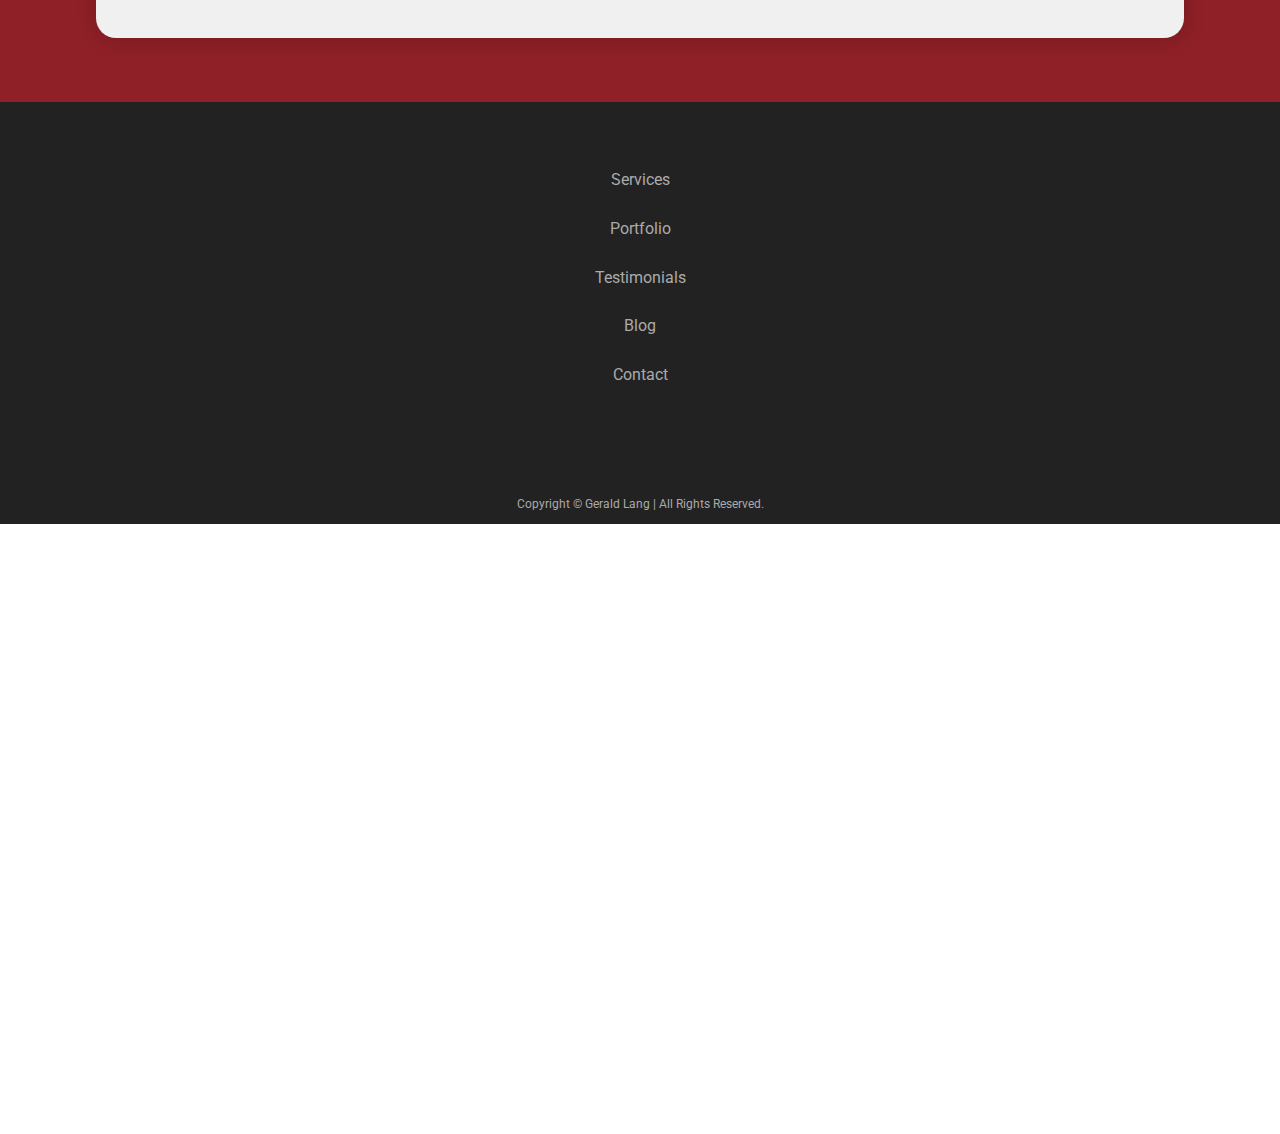
==== commit 39b3da0b: "Did contact page styling and fixed bug with top bar not getting loaded properly on fast loading page" ====
--- a/index.html
+++ b/index.html
@@ -8,9 +8,8 @@
     <link rel="stylesheet" href="/Resources/Styles/General.css">
     <link rel="stylesheet" href="/Resources/Styles/TextStyles.css">
     <link href="https://fonts.googleapis.com/css?family=Lato:400,700|Roboto:400,700&display=swap" rel="stylesheet">
-    <script defer src="/Resources/Scripts/General.js"></script>
+    <script defer src="/Resources/Scripts/LoadModule.js"></script>
     <script defer src="/Resources/Scripts/BlogWidgetCreator.js"></script>
-    <script defer src="/Resources/Scripts/Header.js"></script>
     <script src="https://kit.fontawesome.com/2fd8d784b8.js" crossorigin="anonymous"></script>
 </head>
 
--- a/Resources/Styles/General.css
+++ b/Resources/Styles/General.css
@@ -91,8 +91,35 @@
 
 /* Figure/blockquote stuff... */
 
+.AccentIcon,
+.AccentIcon path,
+.AccentIcon line,
+.AccentIcon polygon,
+.AccentIcon circle,
+.AccentIcon polyline {
+    fill: none;
+    stroke: var(--main-accent-color);
+}
+
+.FilledIcon,
+.FilledIcon path,
+.FilledIcon line,
+.FilledIcon polygon,
+.FilledIcon circle,
+.FilledIcon polyline {
+    fill: var(--main-accent-color);
+}
+
+figure .AccentIcon {
+    width: 5rem;
+    height: auto;
+    padding-bottom: 1.5rem;
+    display: block;
+    margin: 0 auto;
+}
+
 figure {
-    background-color: #F0F0F0;
+    background-color: #FFF;
     border-radius: 20px;
     margin-bottom: 1.75rem;
     box-shadow: 1px 1px 20px 0px rgba(0, 0, 0, 0.2);
@@ -104,6 +131,9 @@
 }
 
 figure img {
+    /* TODO The fact that figure styling applies to 
+    different kinds of widgets in a non-modular/non-elegant
+    way is a nightmare */
     border-top-right-radius: 20px;
     border-top-left-radius: 20px;
     display: block;
@@ -120,6 +150,14 @@
 
 #BlogWidgets a:link, #BlogWidgets a:active, #BlogWidgets a:visited, #BlogWidgets a:hover {
     text-decoration: none;
+}
+
+.IconFigures figure {
+    padding: 1.5rem!important; /* A man's gotta do what a man's gotta do. */
+}
+
+.IconFigures figure p {
+    padding: 0;
 }
 
 /* Header */
@@ -155,7 +193,8 @@
 #MenuButton {
     font-size: 1.5rem;
     color: var(--main-accent-color);
-    padding: 10px 15px; /* Bigger click area! */
+    padding: 10px 15px;
+    /* Bigger click area! */
 }
 
 #MenuButton .fa-bars {
@@ -166,7 +205,8 @@
     transform: rotateX(180deg);
 }
 
-#Menu { /* Note this is hacked together to work with the Header.js script*/
+#Menu {
+    /* Note this is hacked together to work with the Header.js script*/
     position: absolute;
     top: 100%;
     left: 50%;
@@ -336,9 +376,7 @@
     background-color: var(--main-accent-color)!important;
 }
 
-.RedSection h2,
-.RedSection h3,
-.RedSection p {
+.RedSection h2, .RedSection h3, .RedSection p {
     color: white;
 }
 
@@ -377,7 +415,7 @@
 form {
     padding: 2.5rem;
     margin-top: 2.5rem;
-    margin-bottom: 4rem; 
+    margin-bottom: 4rem;
 }
 
 .formCard {
@@ -394,7 +432,6 @@
     padding: 1rem;
     font-weight: 700;
     font-size: 0.9rem;
-    
 }
 
 form .alightContentsRight {
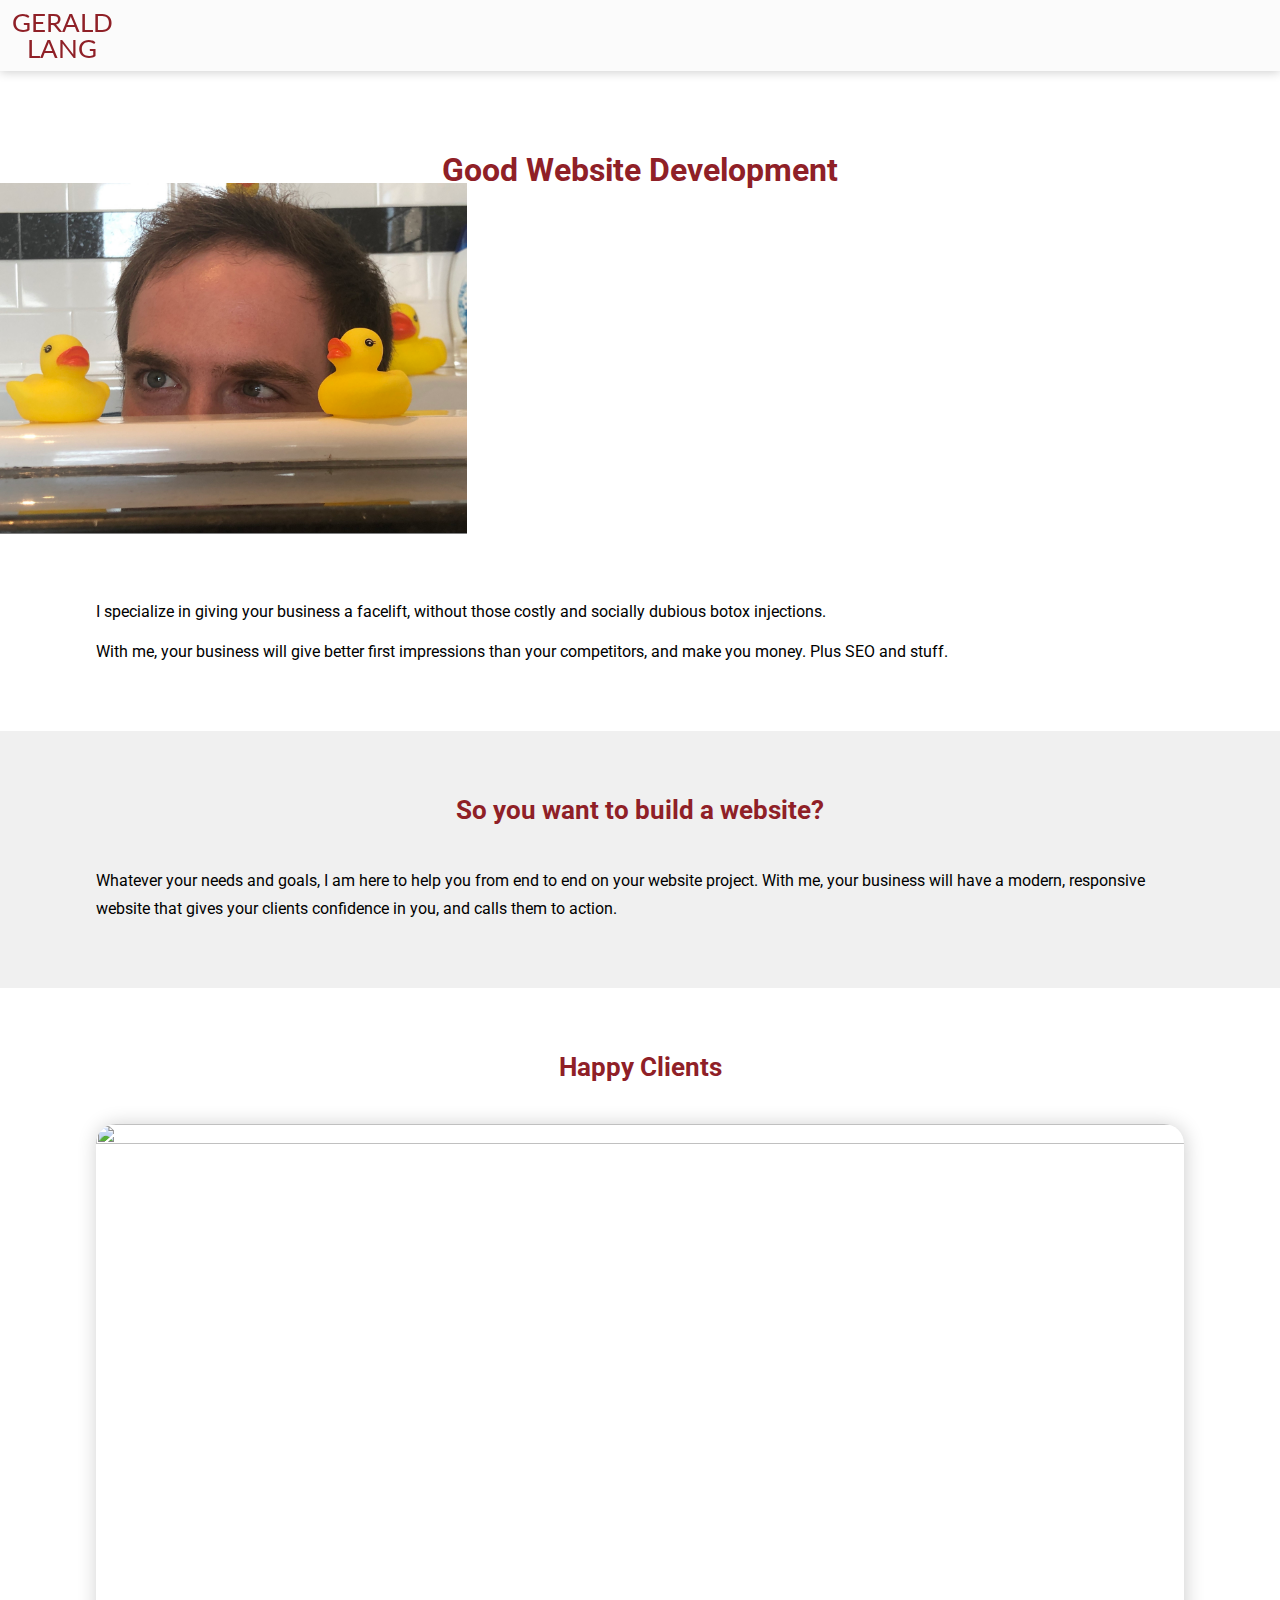
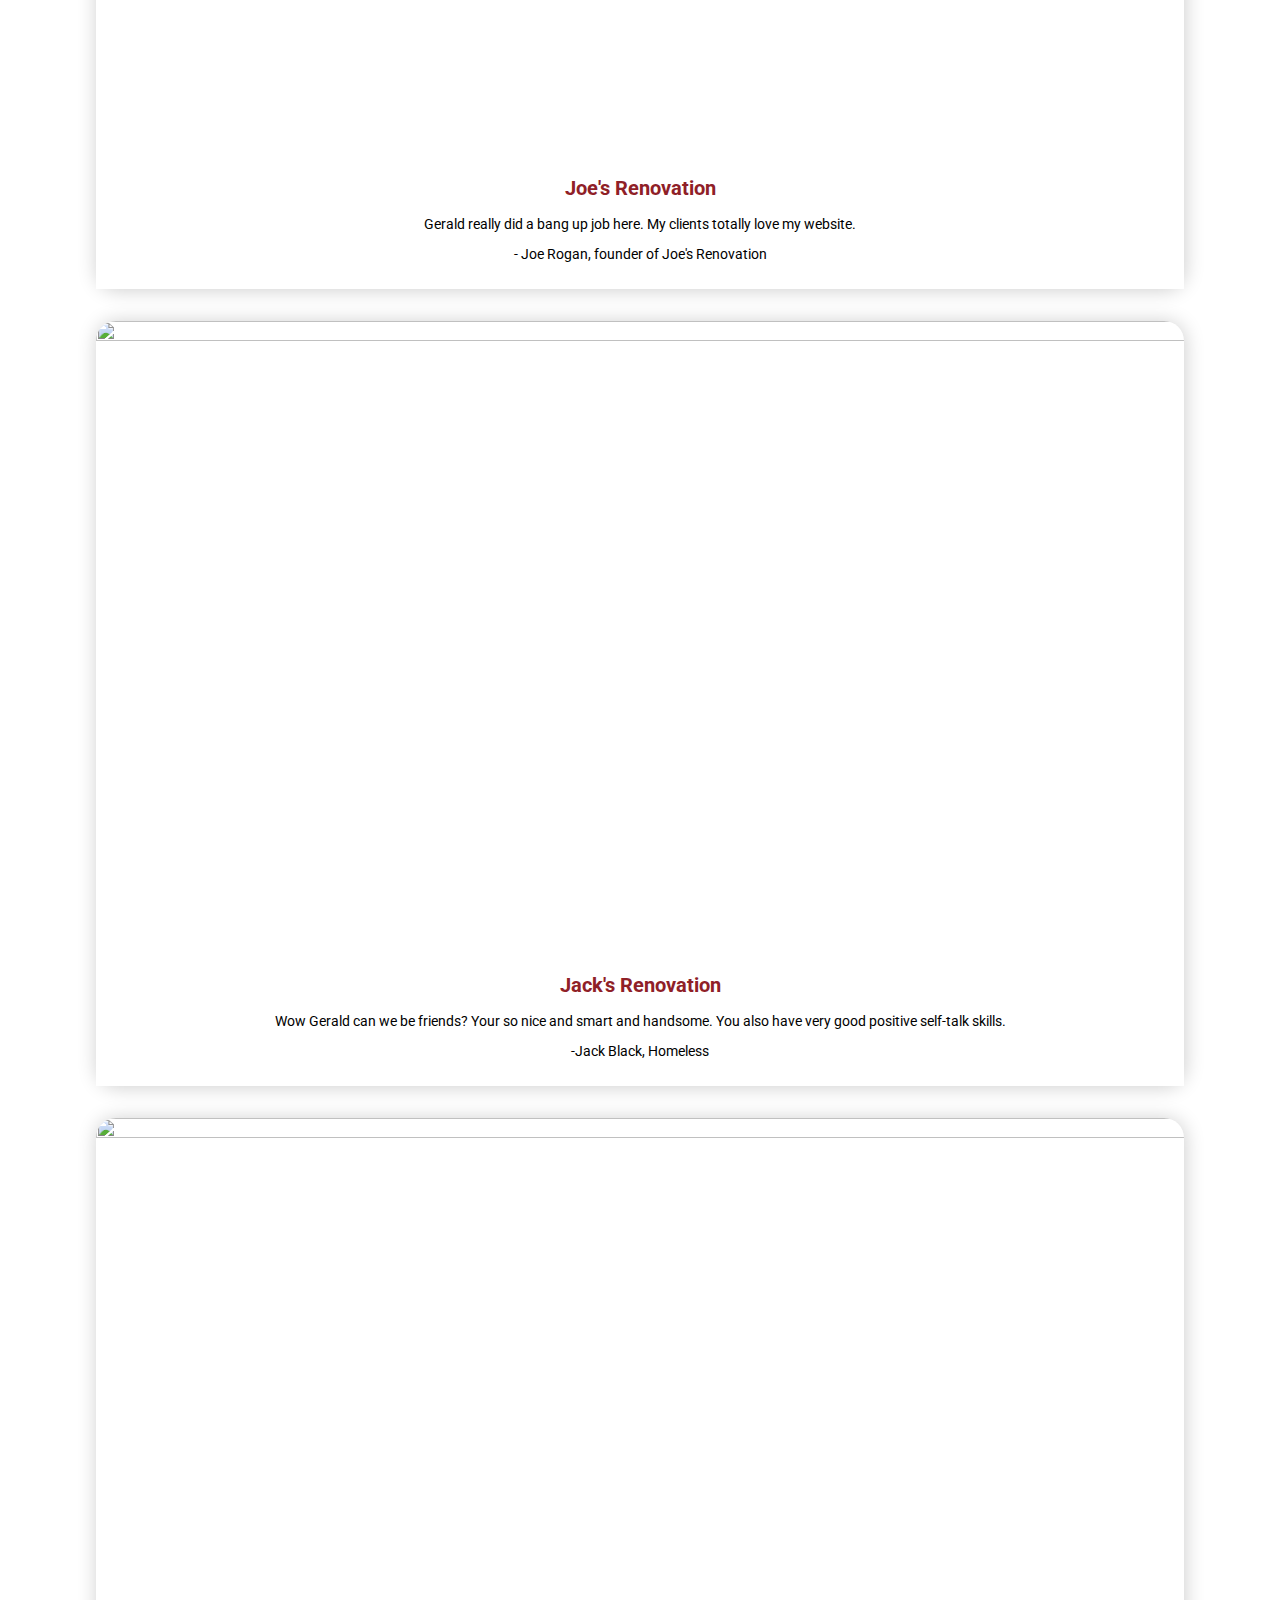
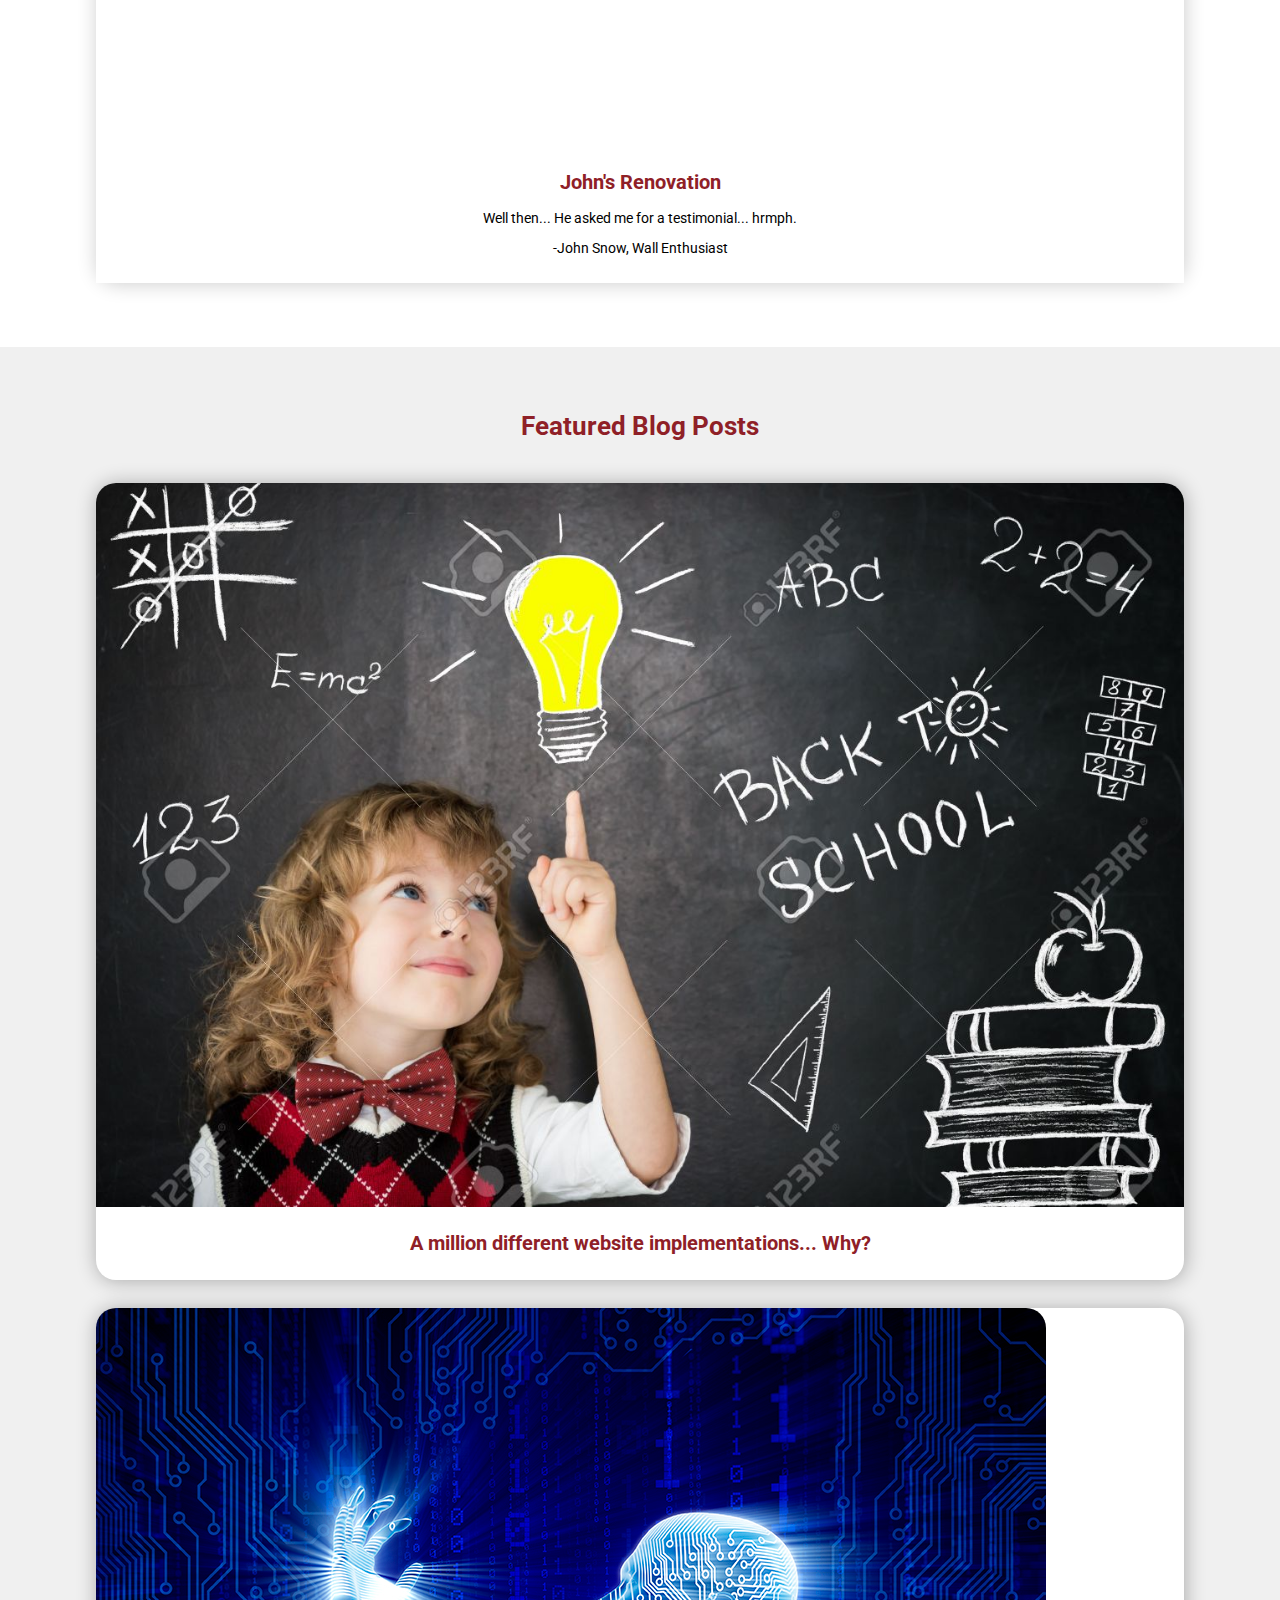
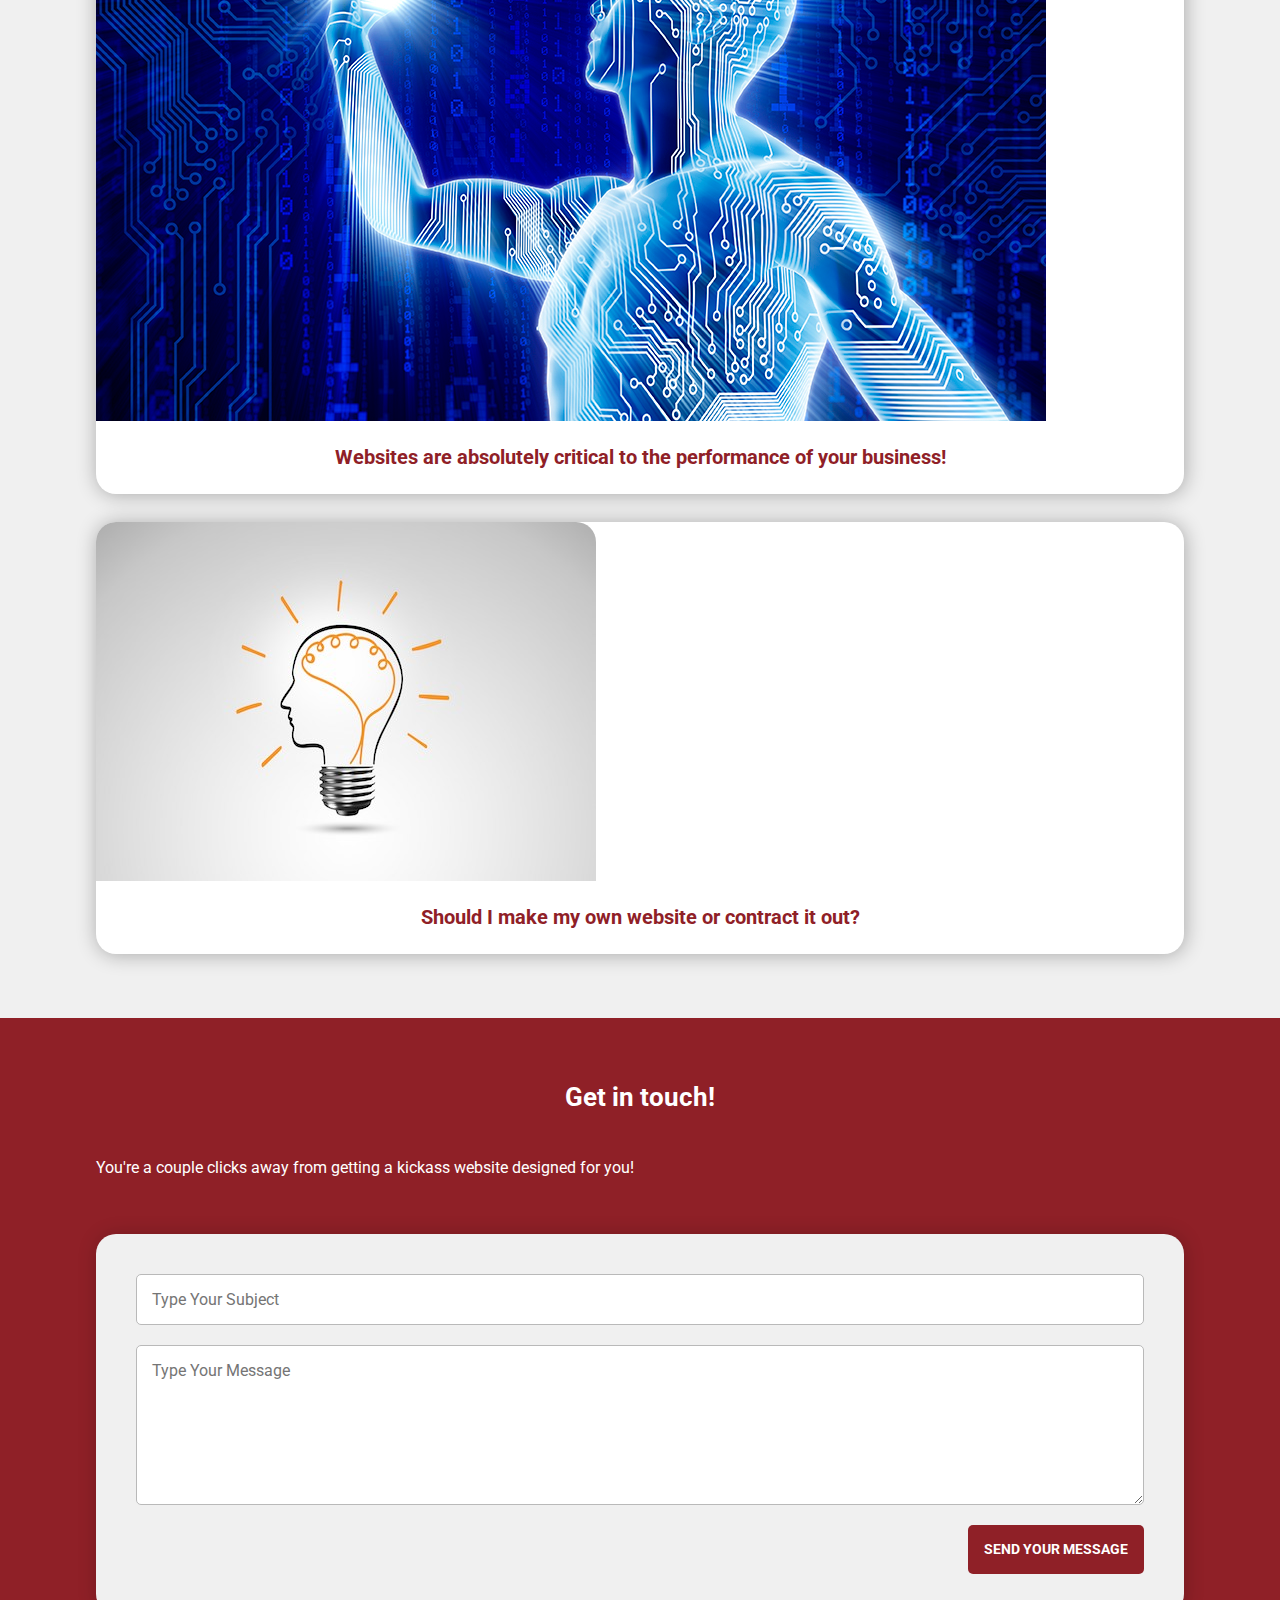
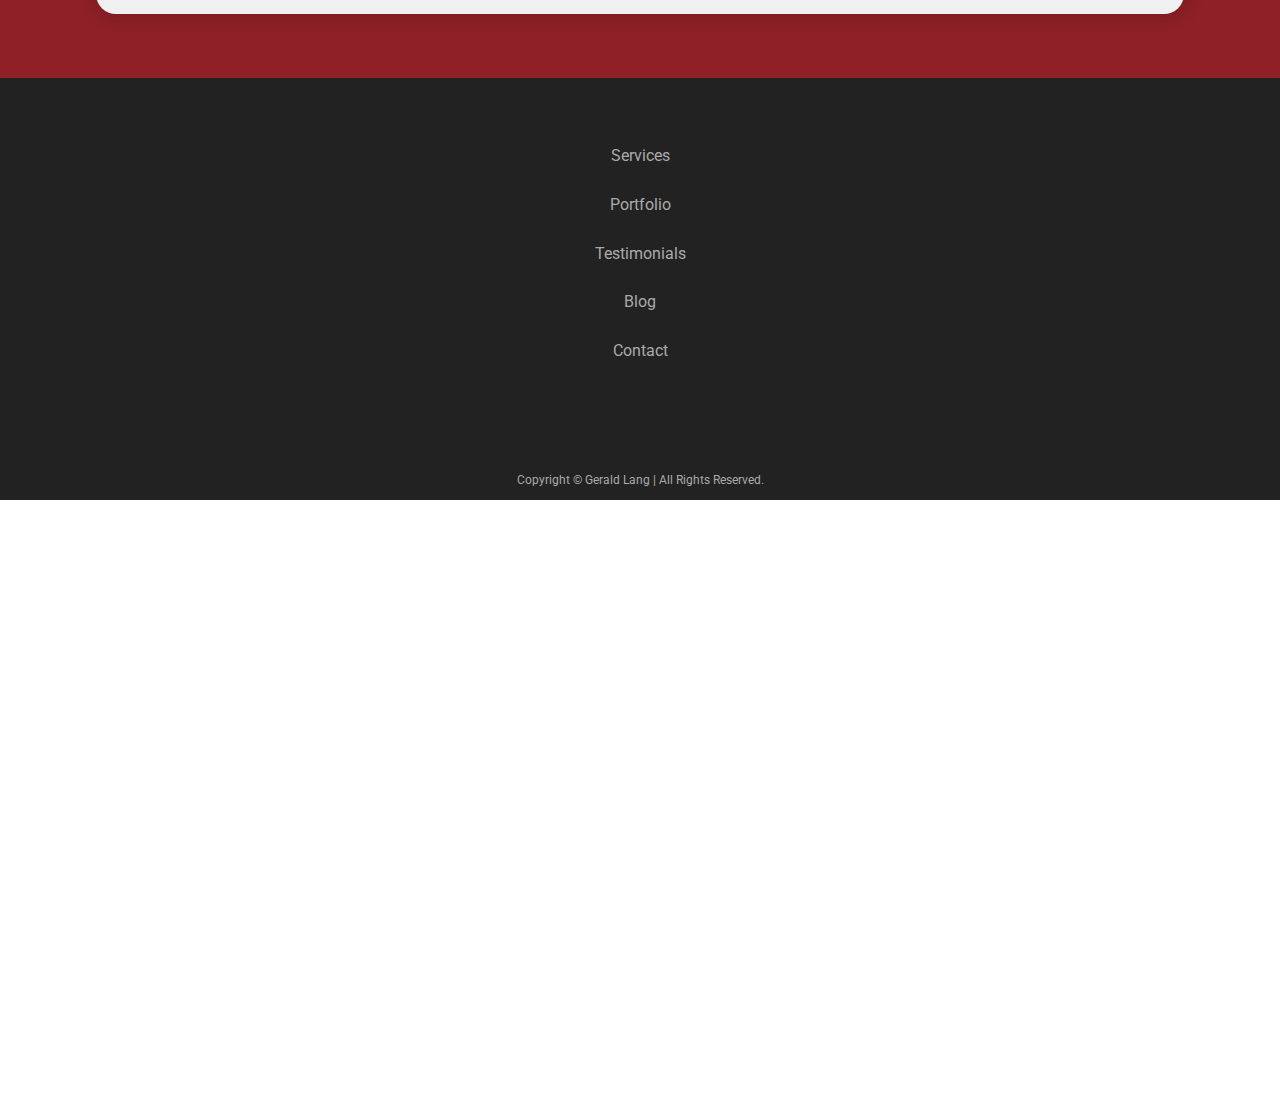
==== commit aa48cb27: "Added a favicon, credit to https://realfavicongenerator.net/ for being cool" ====
--- a/index.html
+++ b/index.html
@@ -8,6 +8,15 @@
     <link rel="stylesheet" href="/Resources/Styles/General.css">
     <link rel="stylesheet" href="/Resources/Styles/TextStyles.css">
     <link href="https://fonts.googleapis.com/css?family=Lato:400,700|Roboto:400,700&display=swap" rel="stylesheet">
+    
+    <link rel="apple-touch-icon" sizes="180x180" href="/apple-touch-icon.png">
+    <link rel="icon" type="image/png" sizes="32x32" href="/favicon-32x32.png">
+    <link rel="icon" type="image/png" sizes="16x16" href="/favicon-16x16.png">
+    <link rel="manifest" href="/site.webmanifest">
+    <link rel="mask-icon" href="/safari-pinned-tab.svg" color="#8f2027">
+    <meta name="msapplication-TileColor" content="#da532c">
+    <meta name="theme-color" content="#ffffff">
+
     <script defer src="/Resources/Scripts/LoadModule.js"></script>
     <script defer src="/Resources/Scripts/BlogWidgetCreator.js"></script>
     <script src="https://kit.fontawesome.com/2fd8d784b8.js" crossorigin="anonymous"></script>
--- a/Resources/Styles/General.css
+++ b/Resources/Styles/General.css
@@ -140,7 +140,35 @@
 }
 
 blockquote {
-    padding: 1.5rem;
+    padding: 2rem 1.5rem 1.5rem 1.5rem;
+    margin-bottom: 2rem;
+    font-size: 0.9em;
+    line-height: 1.25rem;
+    text-align: center;
+    background-color: #FFF;
+}
+
+.testimonial {
+    position: relative;
+    margin-bottom: 2rem;    
+}
+
+blockquote footer {
+    font-size: 1em;
+}
+
+.quoteIcon {
+    fill: var(--main-accent-color);
+    width: 4rem;
+    height: auto;
+    position: absolute;
+    left: 50%;
+    top: 0;
+    transform: translate(-50%, -45%);
+}
+
+blockquote:last-of-type {
+    padding-bottom: 1.5rem!important; /* More toxic masculinity */
 }
 
 #BlogWidgets h3 {
@@ -158,6 +186,10 @@
 
 .IconFigures figure p {
     padding: 0;
+}
+
+.portfolioSection img {
+    padding-bottom: 1rem;
 }
 
 /* Header */
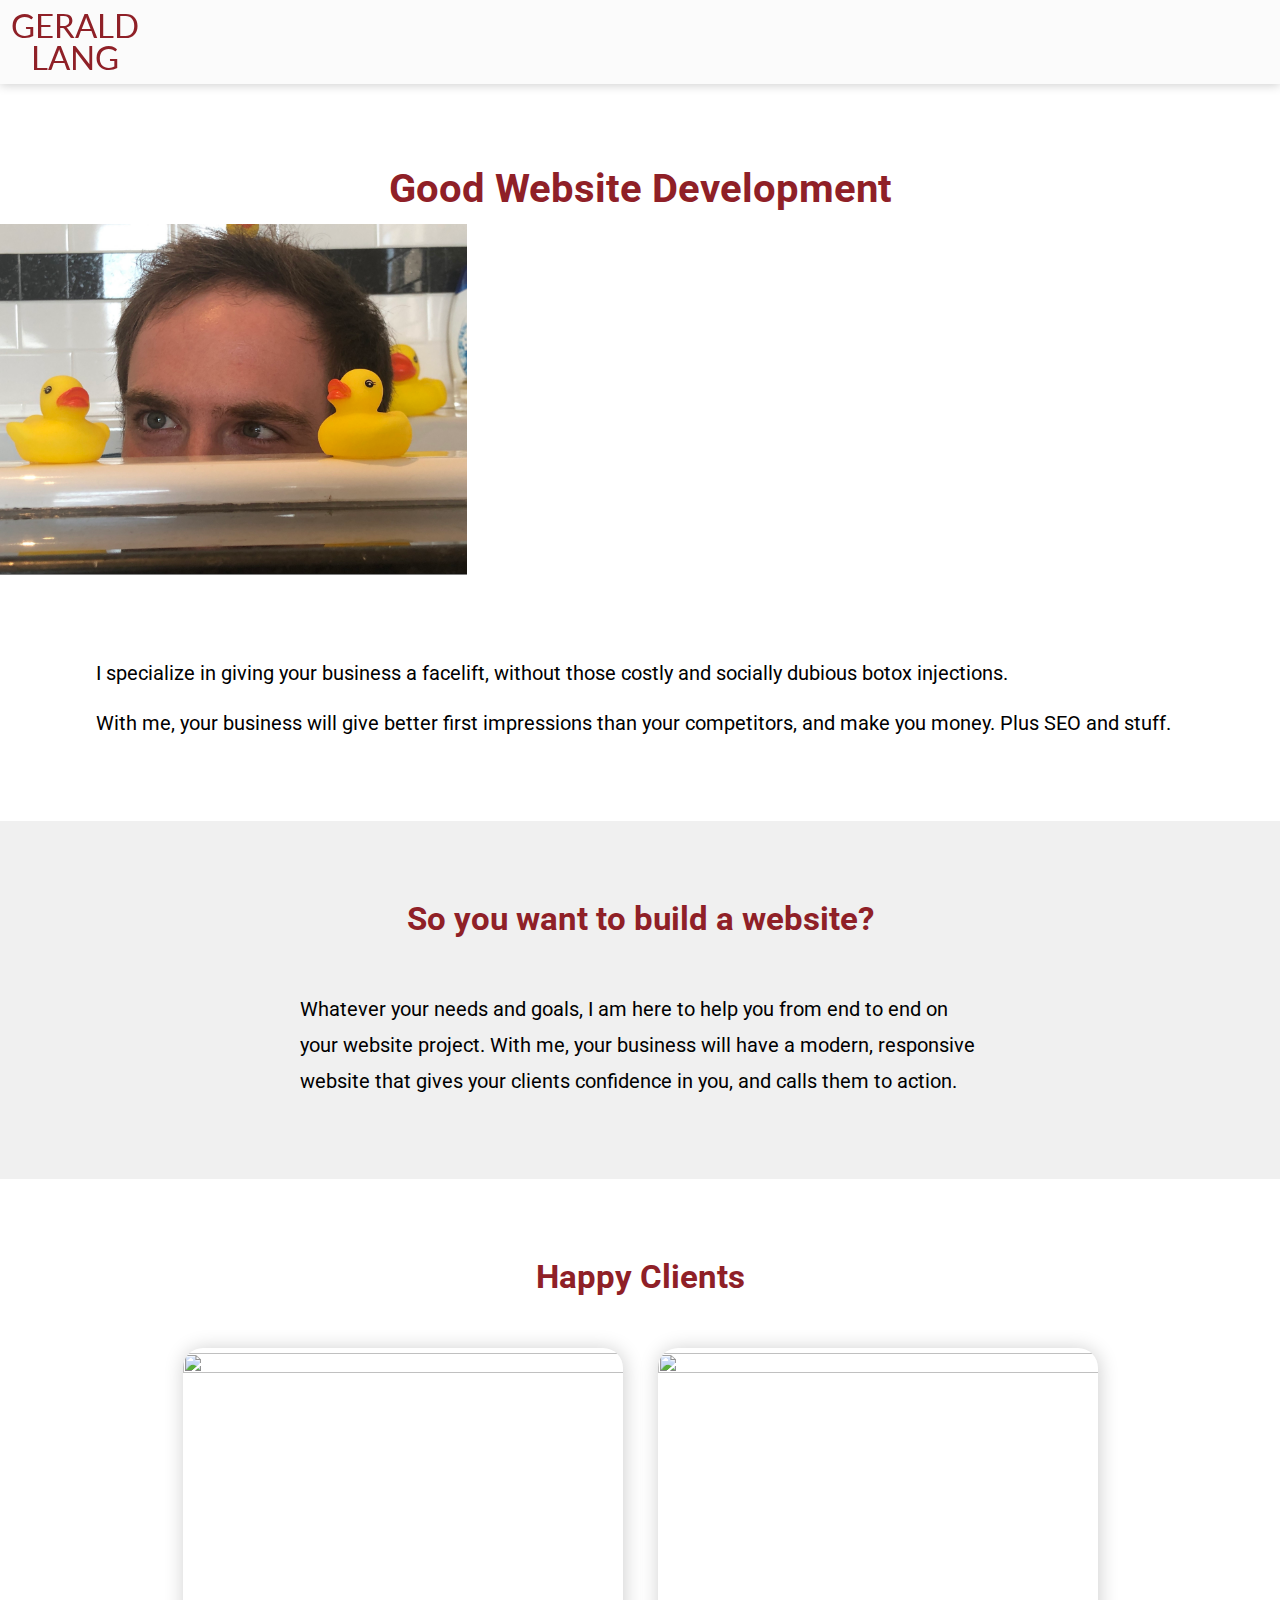
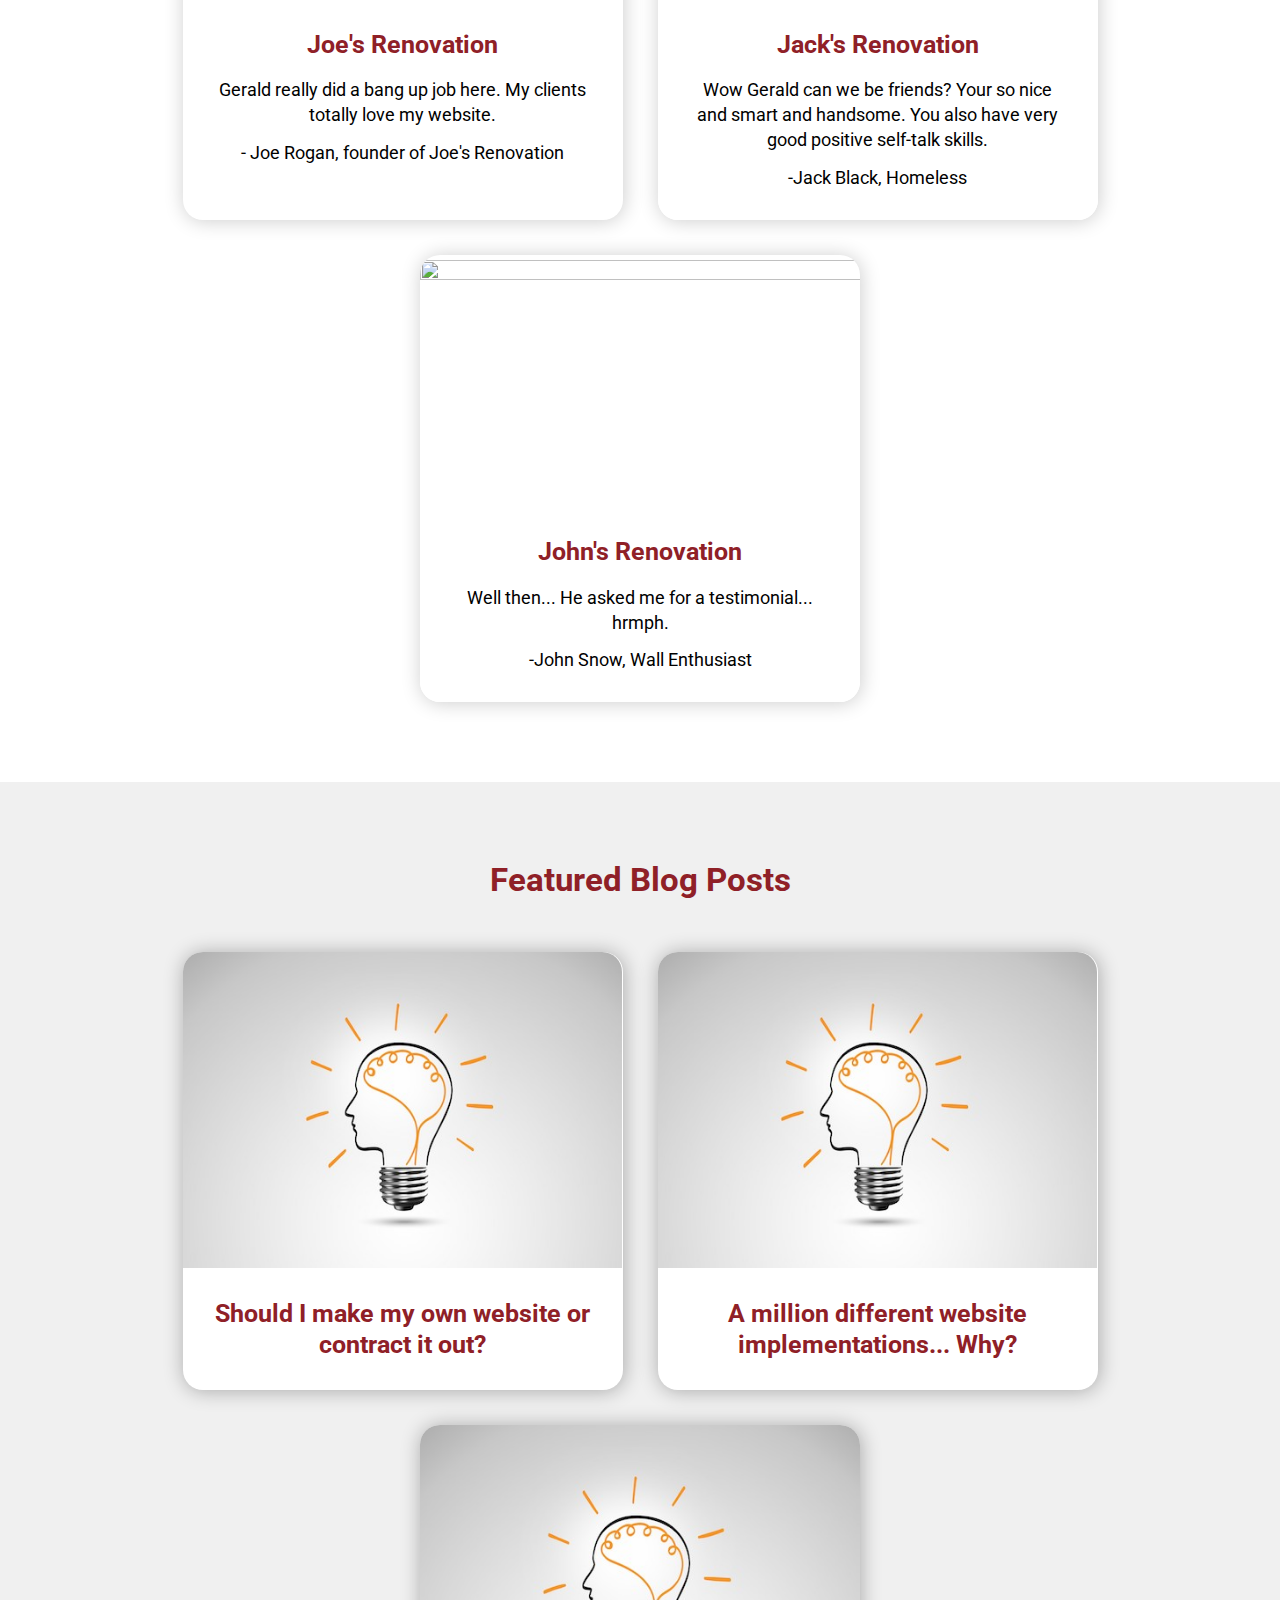
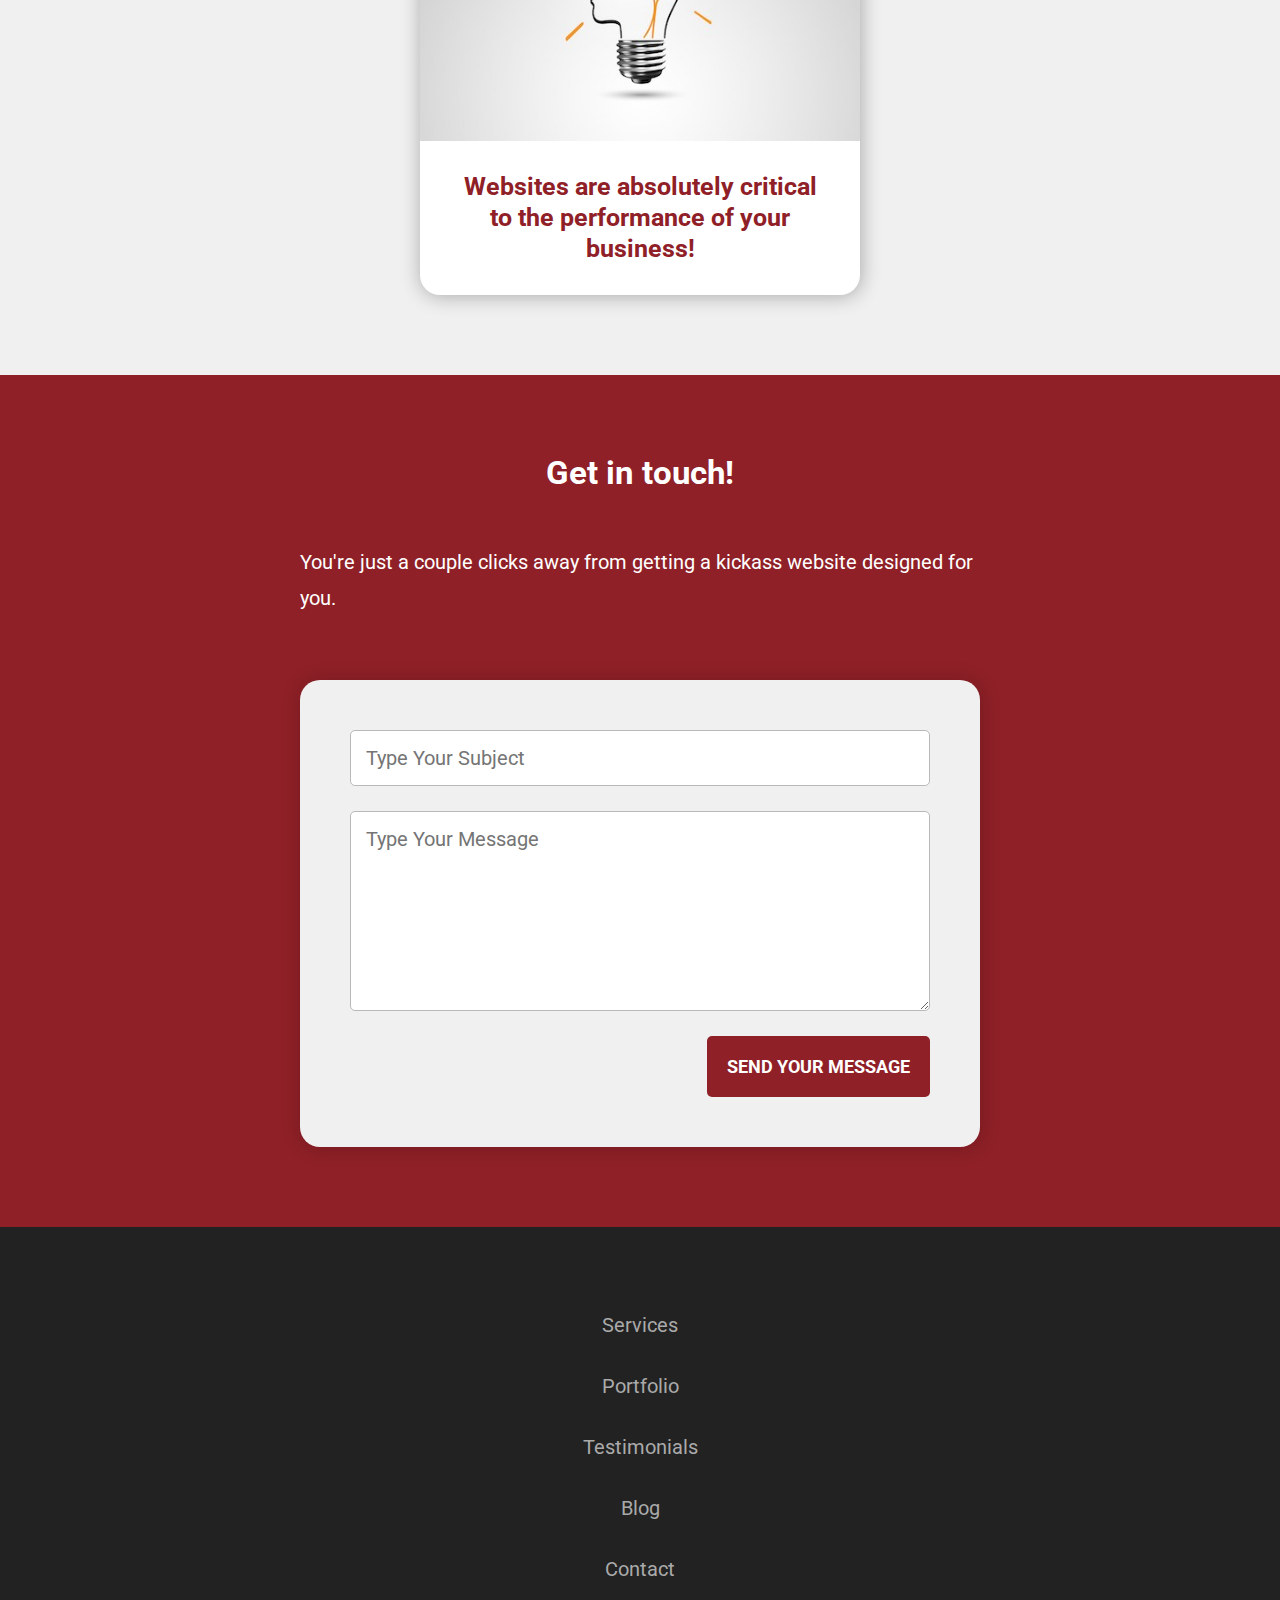
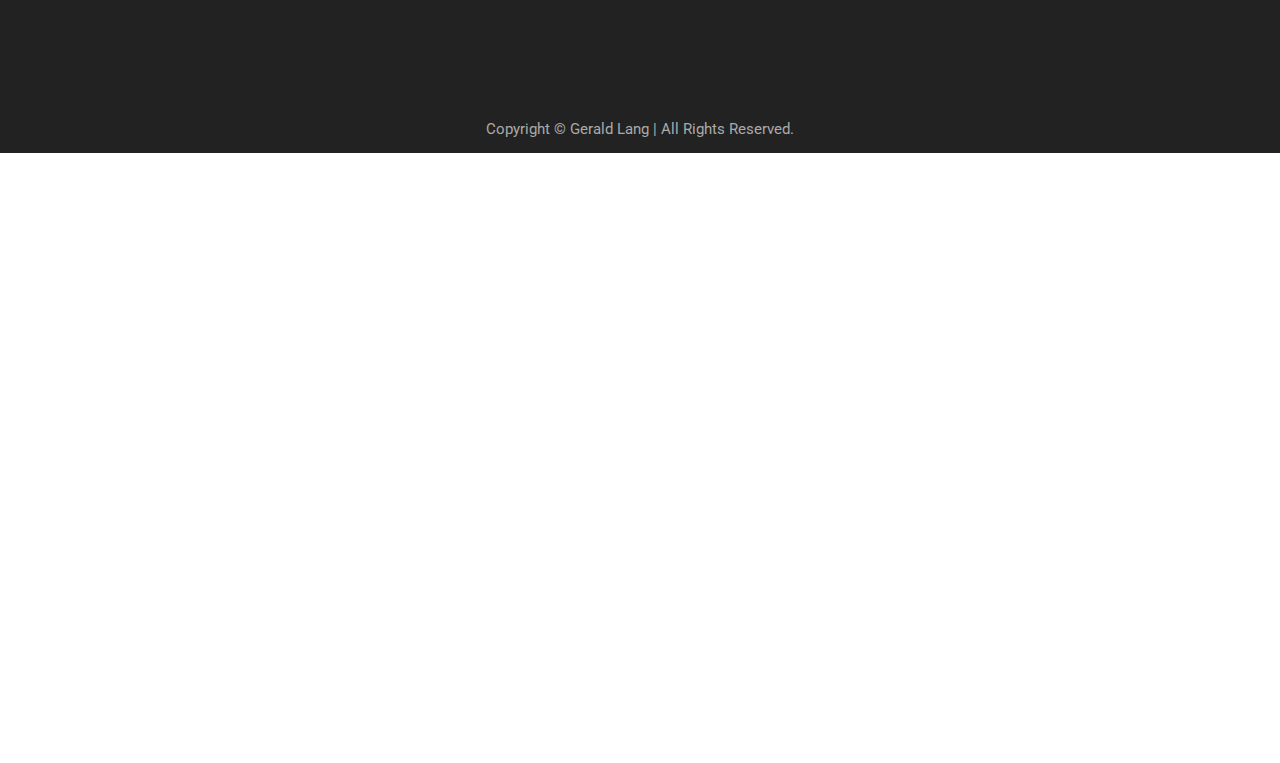
==== commit 287964e1: "Started responsive styling; setup basic page max-widths and made flex box styling for various card b" ====
--- a/index.html
+++ b/index.html
@@ -8,7 +8,7 @@
     <link rel="stylesheet" href="/Resources/Styles/General.css">
     <link rel="stylesheet" href="/Resources/Styles/TextStyles.css">
     <link href="https://fonts.googleapis.com/css?family=Lato:400,700|Roboto:400,700&display=swap" rel="stylesheet">
-    
+
     <link rel="apple-touch-icon" sizes="180x180" href="/apple-touch-icon.png">
     <link rel="icon" type="image/png" sizes="32x32" href="/favicon-32x32.png">
     <link rel="icon" type="image/png" sizes="16x16" href="/favicon-16x16.png">
@@ -66,46 +66,51 @@
             </div>
         </section>
         <section>
-            <div class="sectionContent">
+            <div class="sectionContent cardContent">
                 <h2>Happy Clients</h2>
-                <figure>
-                    <a href="https://joesrenovation.com/" target="_blank"><img src="Resources/Images/joesrenovation.png"
-                            width="3320" height="1892"></a>
-                    <blockquote>
-                        <h3>Joe's Renovation</h3>
-                        <p>Gerald really did a bang up job here. My clients totally love my website.</p>
-                        <footer>- Joe Rogan, founder of Joe's Renovation</footer>
-                    </blockquote>
-                </figure>
-                <figure>
-                    <a href="https://jacksrenovation.com/" target="_blank"><img
-                            src="Resources/Images/jacksrenovation.png" width="3320" height="1892"></a>
-                    <blockquote>
-                        <h3>Jack's Renovation</h3>
-                        <p>
-                            Wow Gerald can we be friends? Your so nice and smart and handsome. You also have very good
-                            positive self-talk skills.
-                        </p>
-                        <footer>-Jack Black, Homeless</footer>
-                    </blockquote>
-                </figure>
-                <figure>
-                    <a href="https://johnsrenovation.com/" target="_blank"><img
-                            src="Resources/Images/johnsrenovation.png" width="3320" height="1892"></a>
-                    <blockquote>
-                        <h3>John's Renovation</h3>
-                        <p>Well then... He asked me for a testimonial... hrmph.</p>
-                        <footer>-John Snow, Wall Enthusiast</footer>
-                    </blockquote>
-                </figure>
+                <div class="listOfCards">
+                    <figure>
+                        <a href="https://joesrenovation.com/" target="_blank"><img
+                                src="Resources/Images/joesrenovation.png" width="3320" height="1892"></a>
+                        <blockquote>
+                            <h3>Joe's Renovation</h3>
+                            <p>Gerald really did a bang up job here. My clients totally love my website.</p>
+                            <footer>- Joe Rogan, founder of Joe's Renovation</footer>
+                        </blockquote>
+                    </figure>
+                    <figure>
+                        <a href="https://jacksrenovation.com/" target="_blank"><img
+                                src="Resources/Images/jacksrenovation.png" width="3320" height="1892"></a>
+                        <blockquote>
+                            <h3>Jack's Renovation</h3>
+                            <p>
+                                Wow Gerald can we be friends? Your so nice and smart and handsome. You also have very
+                                good
+                                positive self-talk skills.
+                            </p>
+                            <footer>-Jack Black, Homeless</footer>
+                        </blockquote>
+                    </figure>
+                    <figure>
+                        <a href="https://johnsrenovation.com/" target="_blank"><img
+                                src="Resources/Images/johnsrenovation.png" width="3320" height="1892"></a>
+                        <blockquote>
+                            <h3>John's Renovation</h3>
+                            <p>Well then... He asked me for a testimonial... hrmph.</p>
+                            <footer>-John Snow, Wall Enthusiast</footer>
+                        </blockquote>
+                    </figure>
+                </div>
             </div>
         </section>
         <section>
-            <div id="BlogWidgets" class="sectionContent">
+            <div class="sectionContent cardContent">
                 <h2>Featured Blog Posts</h2>
-                <a class="BlogLink" href="/BlogArticles/differentKindsOfSitesAndWhy.html"></a>
-                <a class="BlogLink" href="/BlogArticles/toDIYorContractOut.html"></a>
-                <a class="BlogLink" href="/BlogArticles/websitesAreCritical.html"></a>
+                <div id="BlogWidgets" class="listOfCards">
+                    <a class="BlogLink" href="/BlogArticles/differentKindsOfSitesAndWhy.html"></a>
+                    <a class="BlogLink" href="/BlogArticles/toDIYorContractOut.html"></a>
+                    <a class="BlogLink" href="/BlogArticles/websitesAreCritical.html"></a>
+                </div>
             </div>
         </section>
         <section class="RedSection">
--- a/Resources/Styles/General.css
+++ b/Resources/Styles/General.css
@@ -91,22 +91,12 @@
 
 /* Figure/blockquote stuff... */
 
-.AccentIcon,
-.AccentIcon path,
-.AccentIcon line,
-.AccentIcon polygon,
-.AccentIcon circle,
-.AccentIcon polyline {
+.AccentIcon, .AccentIcon path, .AccentIcon line, .AccentIcon polygon, .AccentIcon circle, .AccentIcon polyline {
     fill: none;
     stroke: var(--main-accent-color);
 }
 
-.FilledIcon,
-.FilledIcon path,
-.FilledIcon line,
-.FilledIcon polygon,
-.FilledIcon circle,
-.FilledIcon polyline {
+.FilledIcon, .FilledIcon path, .FilledIcon line, .FilledIcon polygon, .FilledIcon circle, .FilledIcon polyline {
     fill: var(--main-accent-color);
 }
 
@@ -123,6 +113,10 @@
     border-radius: 20px;
     margin-bottom: 1.75rem;
     box-shadow: 1px 1px 20px 0px rgba(0, 0, 0, 0.2);
+}
+
+figure blockquote {
+    border-radius: 0 0 20px 20px;
 }
 
 #BlogWidgets figure {
@@ -140,8 +134,7 @@
 }
 
 blockquote {
-    padding: 2rem 1.5rem 1.5rem 1.5rem;
-    margin-bottom: 2rem;
+    padding: 1.5rem;
     font-size: 0.9em;
     line-height: 1.25rem;
     text-align: center;
@@ -150,7 +143,8 @@
 
 .testimonial {
     position: relative;
-    margin-bottom: 2rem;    
+    margin-bottom: 2rem;
+    padding-top: 2rem;
 }
 
 blockquote footer {
@@ -168,7 +162,8 @@
 }
 
 blockquote:last-of-type {
-    padding-bottom: 1.5rem!important; /* More toxic masculinity */
+    padding-bottom: 1.5rem!important;
+    /* More toxic masculinity */
 }
 
 #BlogWidgets h3 {
@@ -181,7 +176,8 @@
 }
 
 .IconFigures figure {
-    padding: 1.5rem!important; /* A man's gotta do what a man's gotta do. */
+    padding: 1.5rem!important;
+    /* A man's gotta do what a man's gotta do. */
 }
 
 .IconFigures figure p {
@@ -471,4 +467,74 @@
     justify-content: flex-end;
 }
 
-/* END Contact Form */+/* END Contact Form */
+
+/* Blog specific */
+
+.blogArticle h2 {
+    padding: 1em 0em;
+    text-align: left;
+}
+
+.blogArticle h3 {
+    padding: 0.6em 0em;
+    text-align: left;
+}
+
+.blogArticle .moreArticlesHeader, .blogArticle #ContactForm h2 {
+    padding-top: 0;
+    padding-bottom: 1.6em;
+}
+
+#TitleImage {
+    padding-top: 0em;
+    border: none;
+}
+
+.blogArticle .post-metadata {
+    color: #666;
+    font-size: 0.9rem;
+    margin-bottom: -1rem;
+}
+
+/* Responsiveness */
+
+.sectionContent {
+    max-width: 680px;
+    /* Recommended maximum for text content at 20px size */
+}
+
+.cardContent {
+    max-width: 85%;
+    margin-bottom: 2.25rem;
+    /* Another hack because negative margins on bottom cause overlap and scrolling */
+}
+
+.listOfCards {
+    display: flex;
+    flex-flow: row wrap;
+    justify-content: center;
+    margin: 0 -0.875rem;
+}
+
+.listOfCards figure {
+    max-width: 440px;
+    margin-left: 0.875rem;
+    margin-right: 0.875rem;
+}
+
+.ServiceTypesSection .listOfCards figure {
+    max-width: 390px;
+}
+
+.listOfCards figure {
+    display: flex;
+    flex-direction: column;
+}
+
+.listOfCards figure>div {
+    flex-grow: 1;
+    display: flex;
+    /* HACK Apparently to center the header, I need a flex inside a flex inside a flex? Kek. */
+    align-items: center;
+}--- a/Resources/Styles/TextStyles.css
+++ b/Resources/Styles/TextStyles.css
@@ -2,7 +2,8 @@
 
 html {
     font-family: 'Roboto', sans-serif;
-    font-size: 16px; /* Most browser defaults */
+    font-size: 16px;
+    /* Most browser defaults */
     font-weight: 400;
     text-align: left;
 }
@@ -16,7 +17,8 @@
 
 body {
     font-size: 1rem;
-    line-height: 1.8em; /* This looks better, but was against recommendation on site... */
+    line-height: 1.8em;
+    /* This looks better, but was against recommendation on site... */
 }
 
 h1 {
@@ -32,4 +34,12 @@
 h3 {
     font-size: 1.25rem;
     line-height: 1.25em;
+}
+
+/* Responsiveness */
+
+@media (min-width: 800px) {
+    html {
+        font-size: 20px;
+    }
 }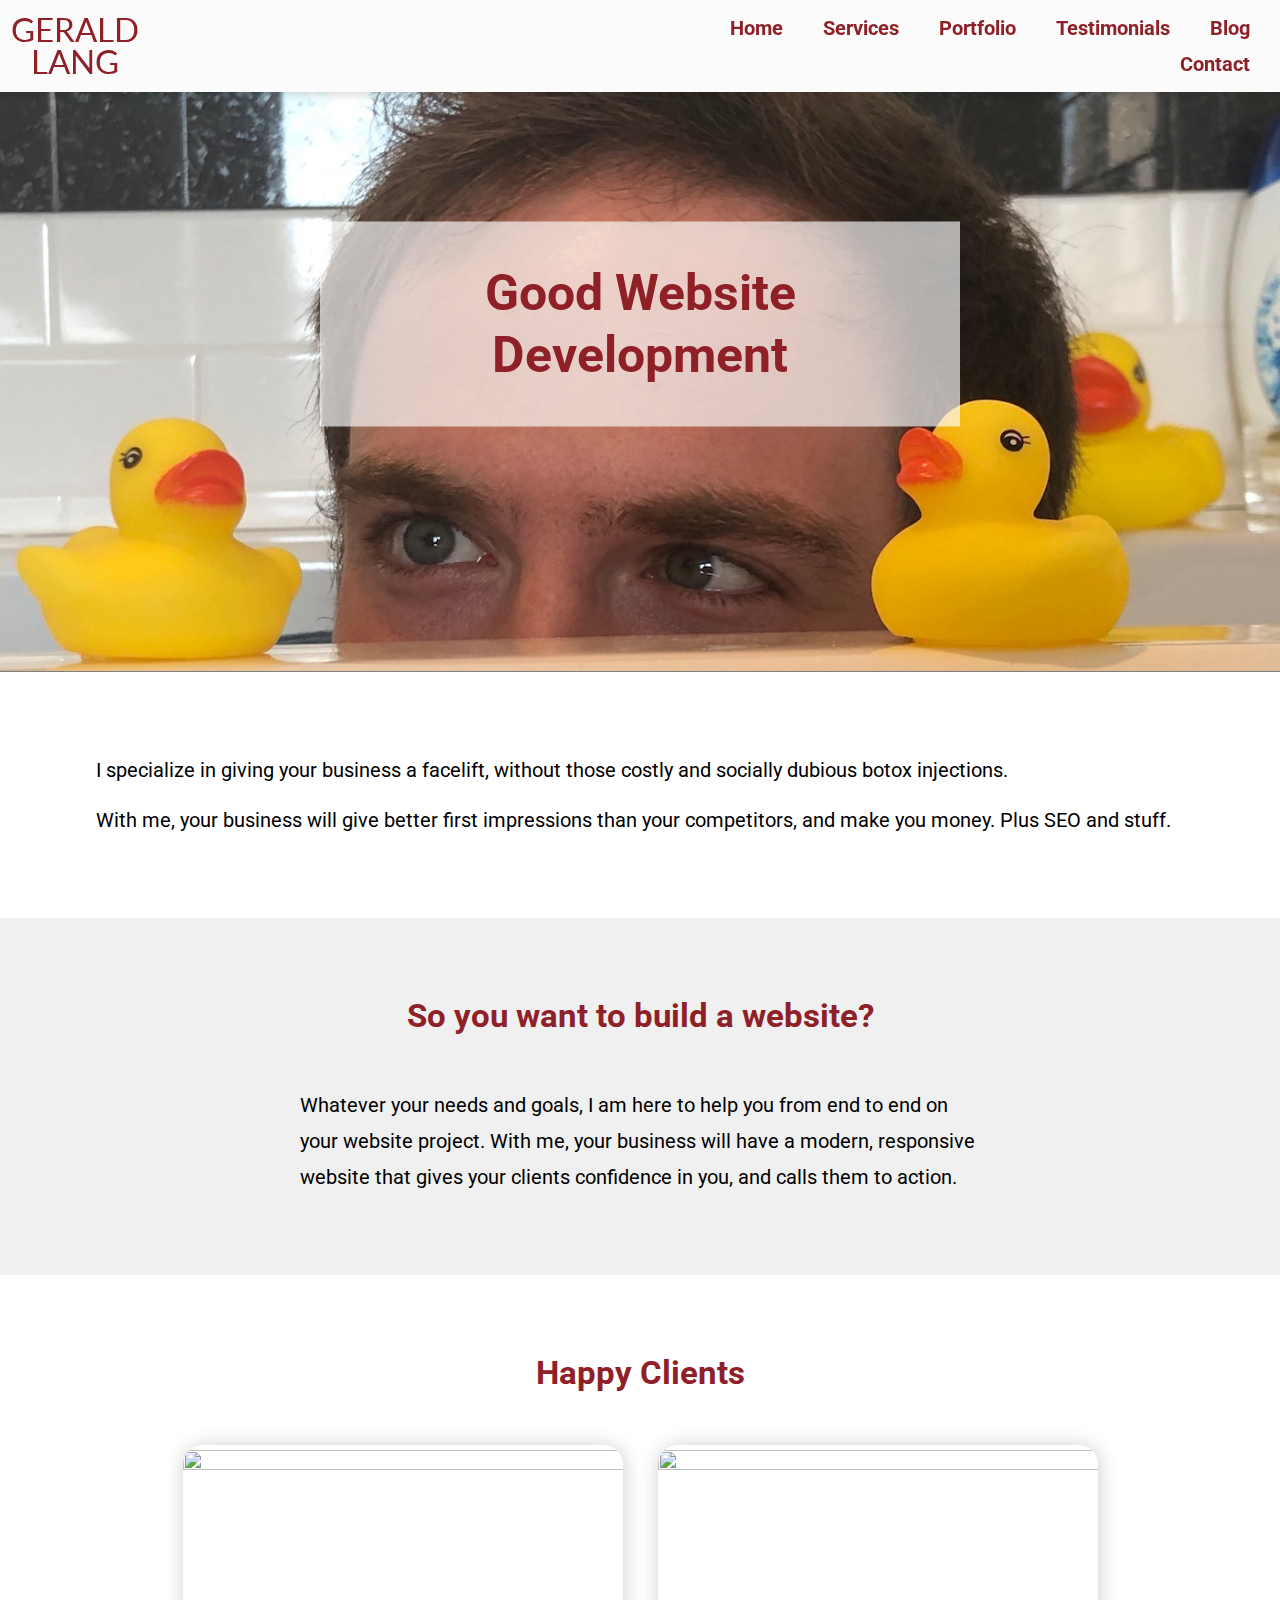
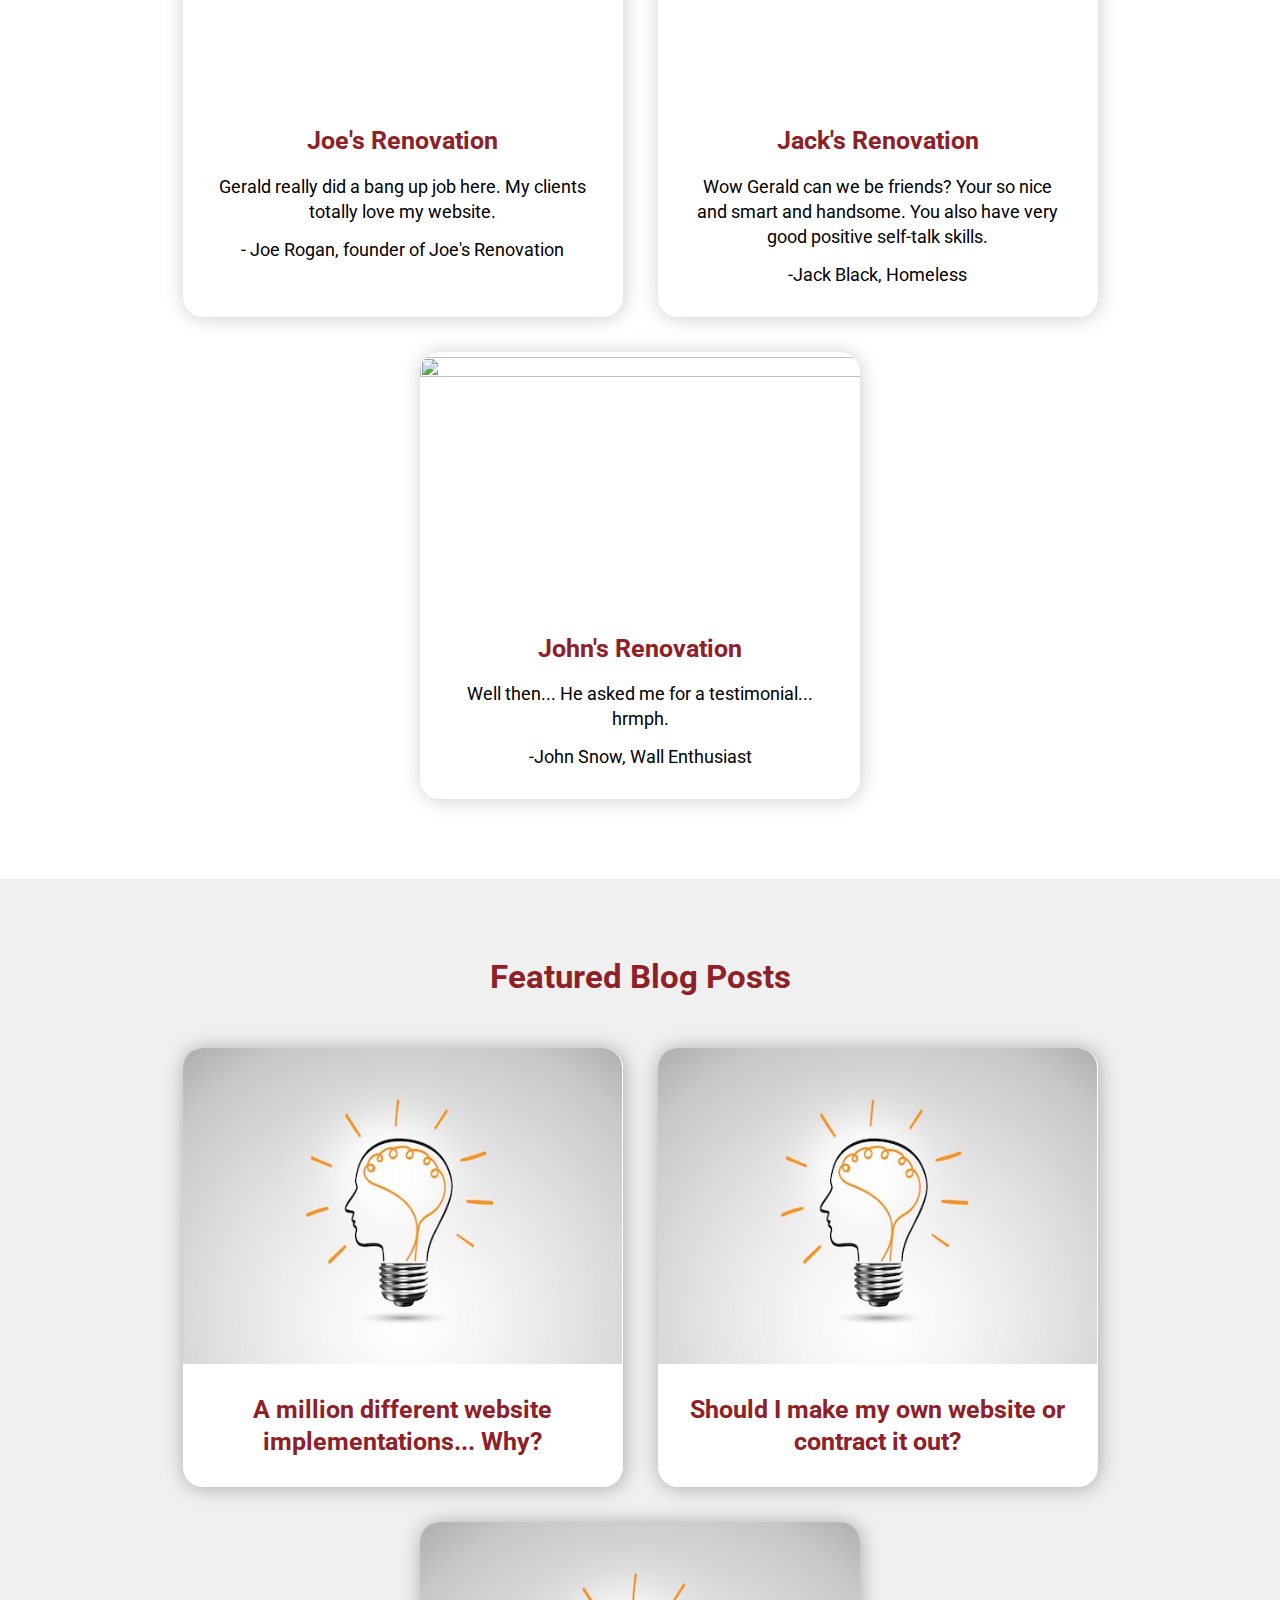
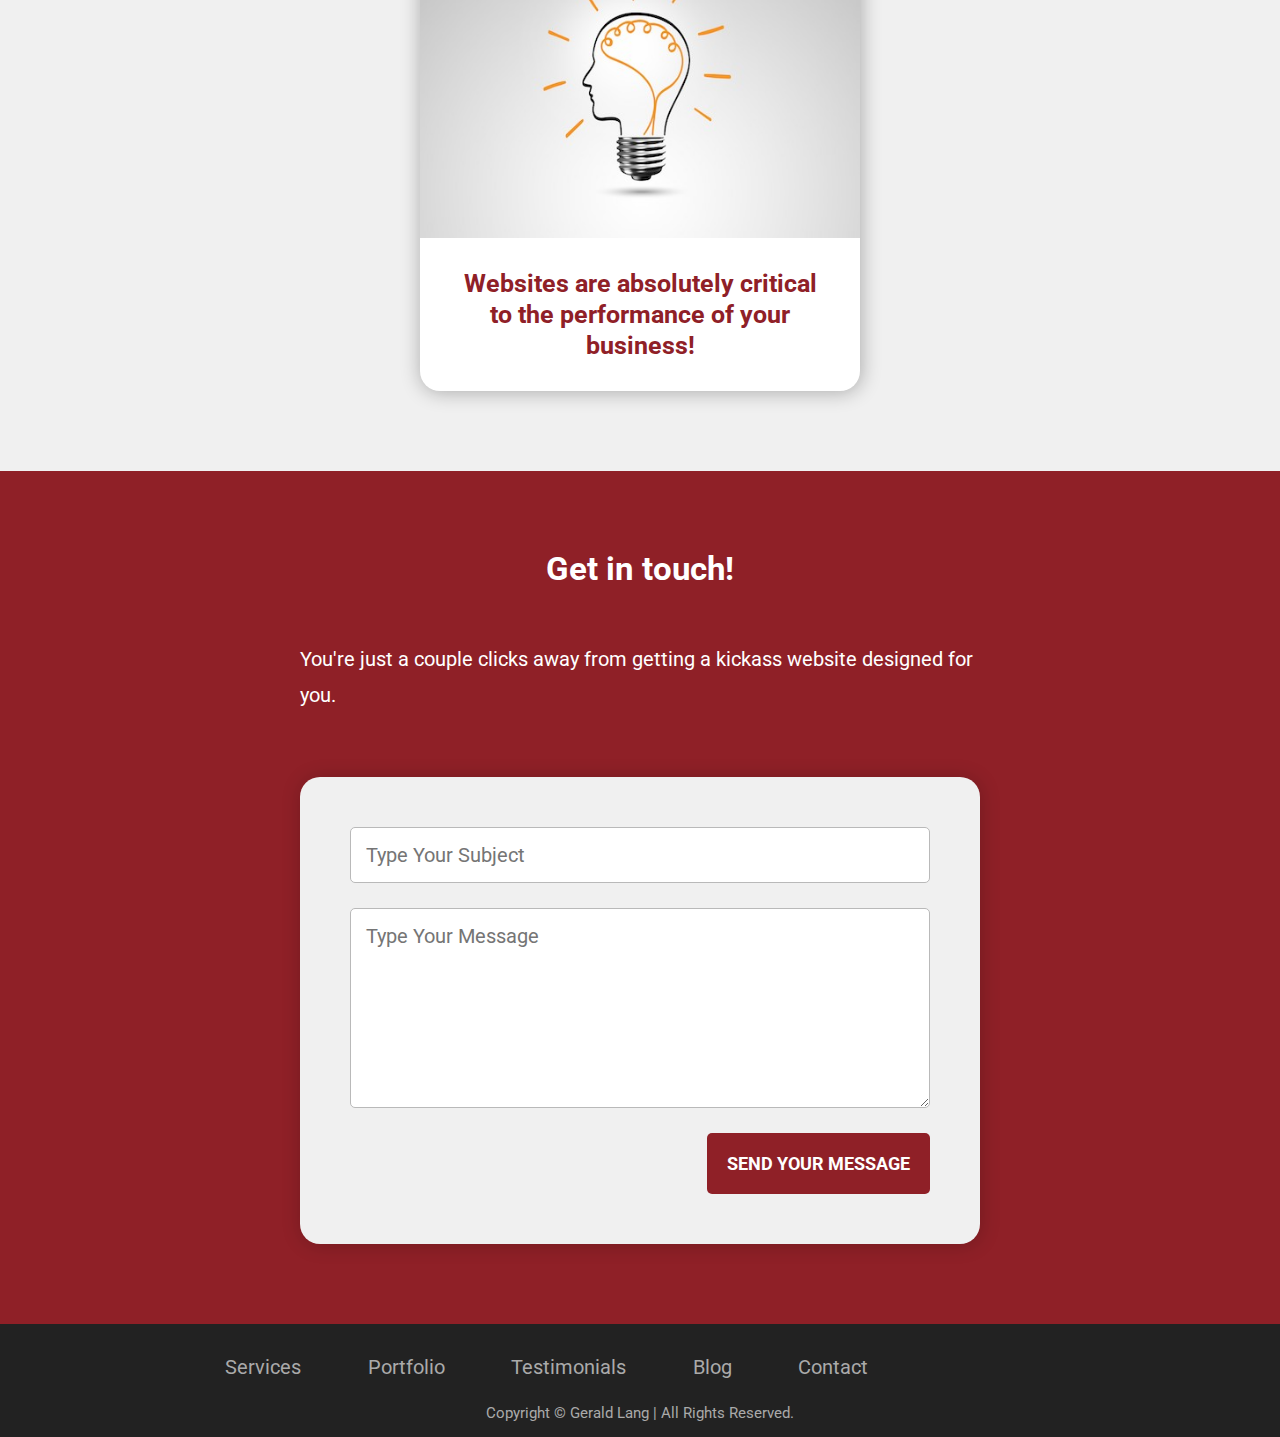
==== commit 65117a2e: "Styled desktop splash image (it's still ugly though loool)" ====
--- a/index.html
+++ b/index.html
@@ -28,9 +28,9 @@
     </header>
     <main>
         <section>
-            <div class="splashContainer">
+            <div id="cunt" class="splashContainer">
                 <div class="splashImageText">
-                    <h1>Good Website Development</h1>
+                    <h1 id="SplashHeader">Good Website Development</h1>
                 </div>
                 <picture>
                     <source
--- a/Resources/Styles/General.css
+++ b/Resources/Styles/General.css
@@ -233,51 +233,76 @@
     transform: rotateX(180deg);
 }
 
-#Menu {
-    /* Note this is hacked together to work with the Header.js script*/
-    position: absolute;
-    top: 100%;
-    left: 50%;
-    transform: translate(-50%, 0%);
-    background-color: #FFF;
-    text-align: center;
-    width: 70%;
-    border-top: 0px solid var(--main-accent-color);
-    padding: 0rem 1rem;
-    max-height: 0px;
-    box-shadow: 0px 2px 5px 0px rgba(0, 0, 0, 0.2);
-    overflow: hidden;
-    transition: all 0.5s ease;
-}
-
-#Menu a li {
-    border-bottom: 1px solid #F0F0F0;
-    padding: 10px 10%;
-    transition: background-color 0.3s ease;
-}
-
-#Menu a:last-of-type li {
-    border-bottom: none;
-}
-
 #Menu a:link, #Menu a:active, #Menu a:visited, #Menu a:hover {
     text-decoration: none;
 }
 
-#Menu a:link, #Menu a:visited {
-    color: #666;
-}
-
-#Menu a:active {
-    color: #333;
-}
-
-#Menu a:hover {
-    color: #555;
-}
-
-#Menu li:hover {
-    background-color: #F8F8F8;
+@media (max-width: 799px) {
+    #Menu {
+        /* Note this is hacked together to work with the Header.js script */
+        position: absolute;
+        top: 100%;
+        left: 50%;
+        transform: translate(-50%, 0%);
+        background-color: #FFF;
+        text-align: center;
+        width: 70%;
+        border-top: 0px solid var(--main-accent-color);
+        padding: 0rem 1rem;
+        max-height: 0px;
+        box-shadow: 0px 2px 5px 0px rgba(0, 0, 0, 0.2);
+        overflow: hidden;
+        transition: all 0.5s ease;
+    }
+    #Menu a li {
+        border-bottom: 1px solid #F0F0F0;
+        padding: 10px 10%;
+        transition: background-color 0.3s ease;
+    }
+    #Menu a:last-of-type li {
+        border-bottom: none;
+    }
+    #Menu a:link, #Menu a:visited {
+        color: #666;
+    }
+    #Menu a:active {
+        color: #333;
+    }
+    #Menu a:hover {
+        color: #555;
+    }
+    #Menu li:hover {
+        background-color: #F8F8F8;
+    }
+}
+
+@media (min-width: 800px) {
+    #MenuButton {
+        display: none;
+    }
+    #Menu ul {
+        display: flex;
+        flex-wrap: wrap;
+        justify-content: flex-end;
+        align-items: center;
+    }
+    #Menu {
+        width: 50%;
+    }
+    #Menu a {
+        font-weight: 700;
+        transition: all 0.3s ease;
+        margin: 0 1em;
+    }
+    #Menu a:link, #Menu a:visited {
+        color: var(--main-accent-color);
+    }
+    #Menu a:active {
+        color: var(--main-accent-color)
+    }
+    #Menu a:hover {
+        color: #4b1b1f;
+    }
 }
 
 /* END Header */
@@ -324,7 +349,7 @@
 }
 
 #MainFooter a.fab {
-    font-size: 3rem;
+    font-size: 2.5rem;
     margin: 0rem 1rem;
 }
 
@@ -333,6 +358,23 @@
     line-height: 1.15em;
     padding-top: 3rem;
     padding-bottom: 1em;
+}
+
+@media (min-width: 800px) {
+    #MainFooter ul {
+        display: flex;
+        align-items: center;
+        justify-content: space-around;
+        max-width: 70%;
+        margin: 0 auto;
+        padding-top: 1em;
+    }
+    #MainFooter li {
+        margin-bottom: 0rem;
+    }
+    #Copyright {
+        padding: 1em;
+    }
 }
 
 /* END Footer */
@@ -394,6 +436,22 @@
 .splashImageText h1 {
     padding: 0em 0.25rem;
     margin: 0rem;
+}
+
+@media (min-width: 800px) {
+    .splashContainer img {
+        padding: 0!important;
+        margin: 0 auto;
+        width: 100%;
+    }
+    .splashImageText {
+        top: 40%;
+        padding: 2rem;
+        background-color: rgba(255, 255, 255, 0.65);
+    }
+    #SplashHeader {
+        font-size: 2.5rem;
+    }
 }
 
 /* END Splash */
